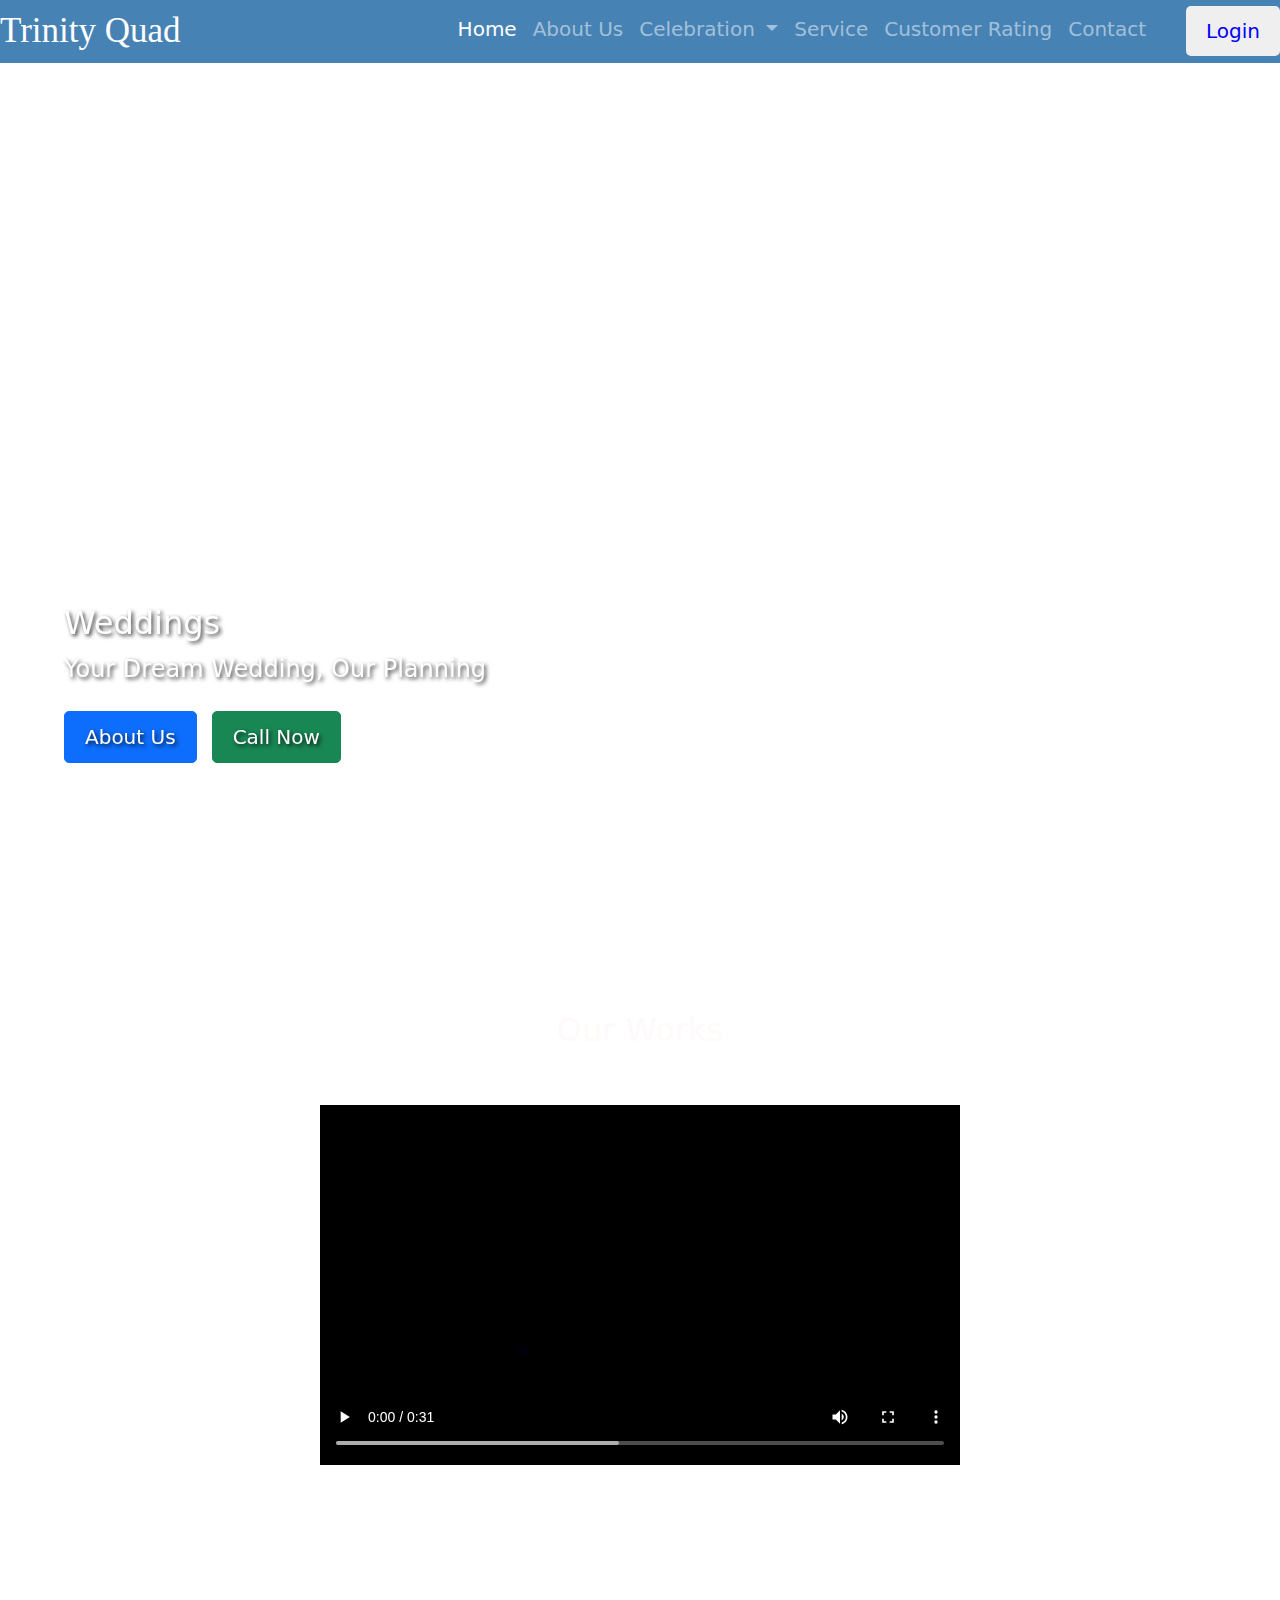
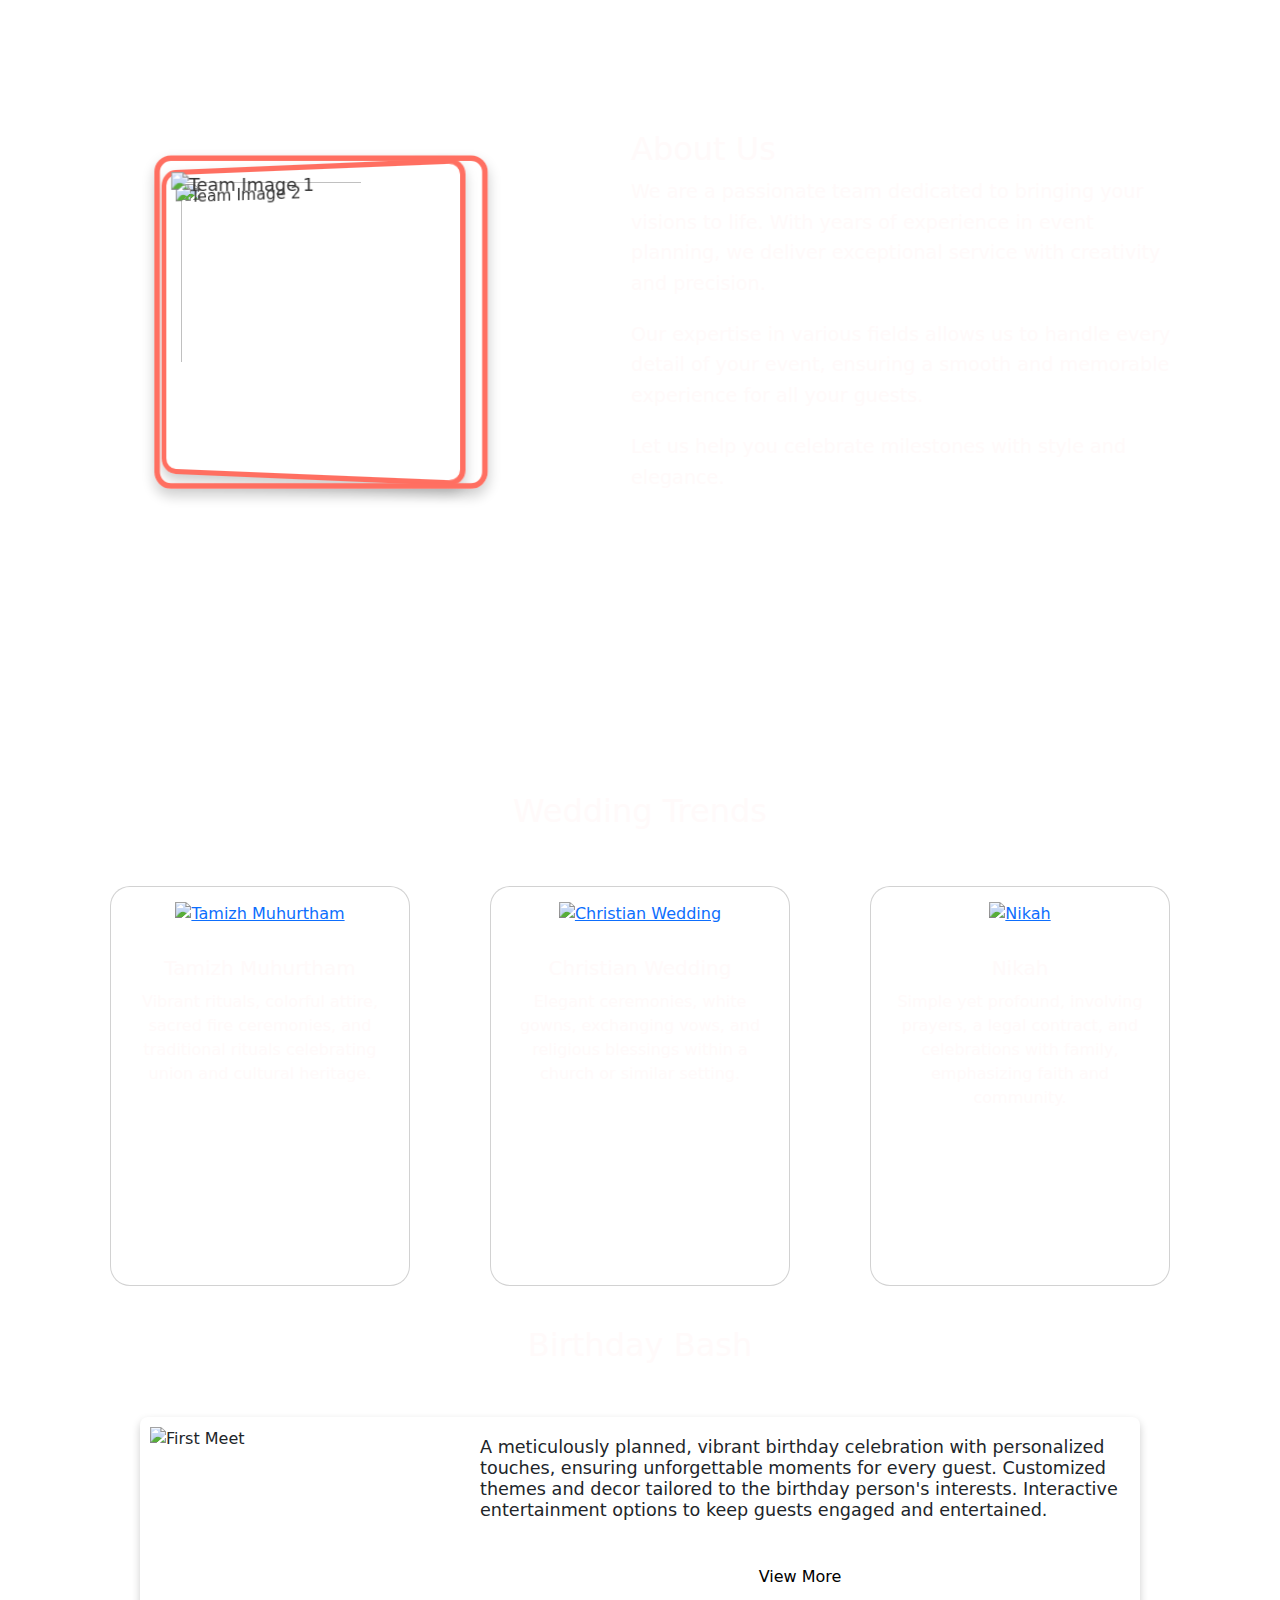
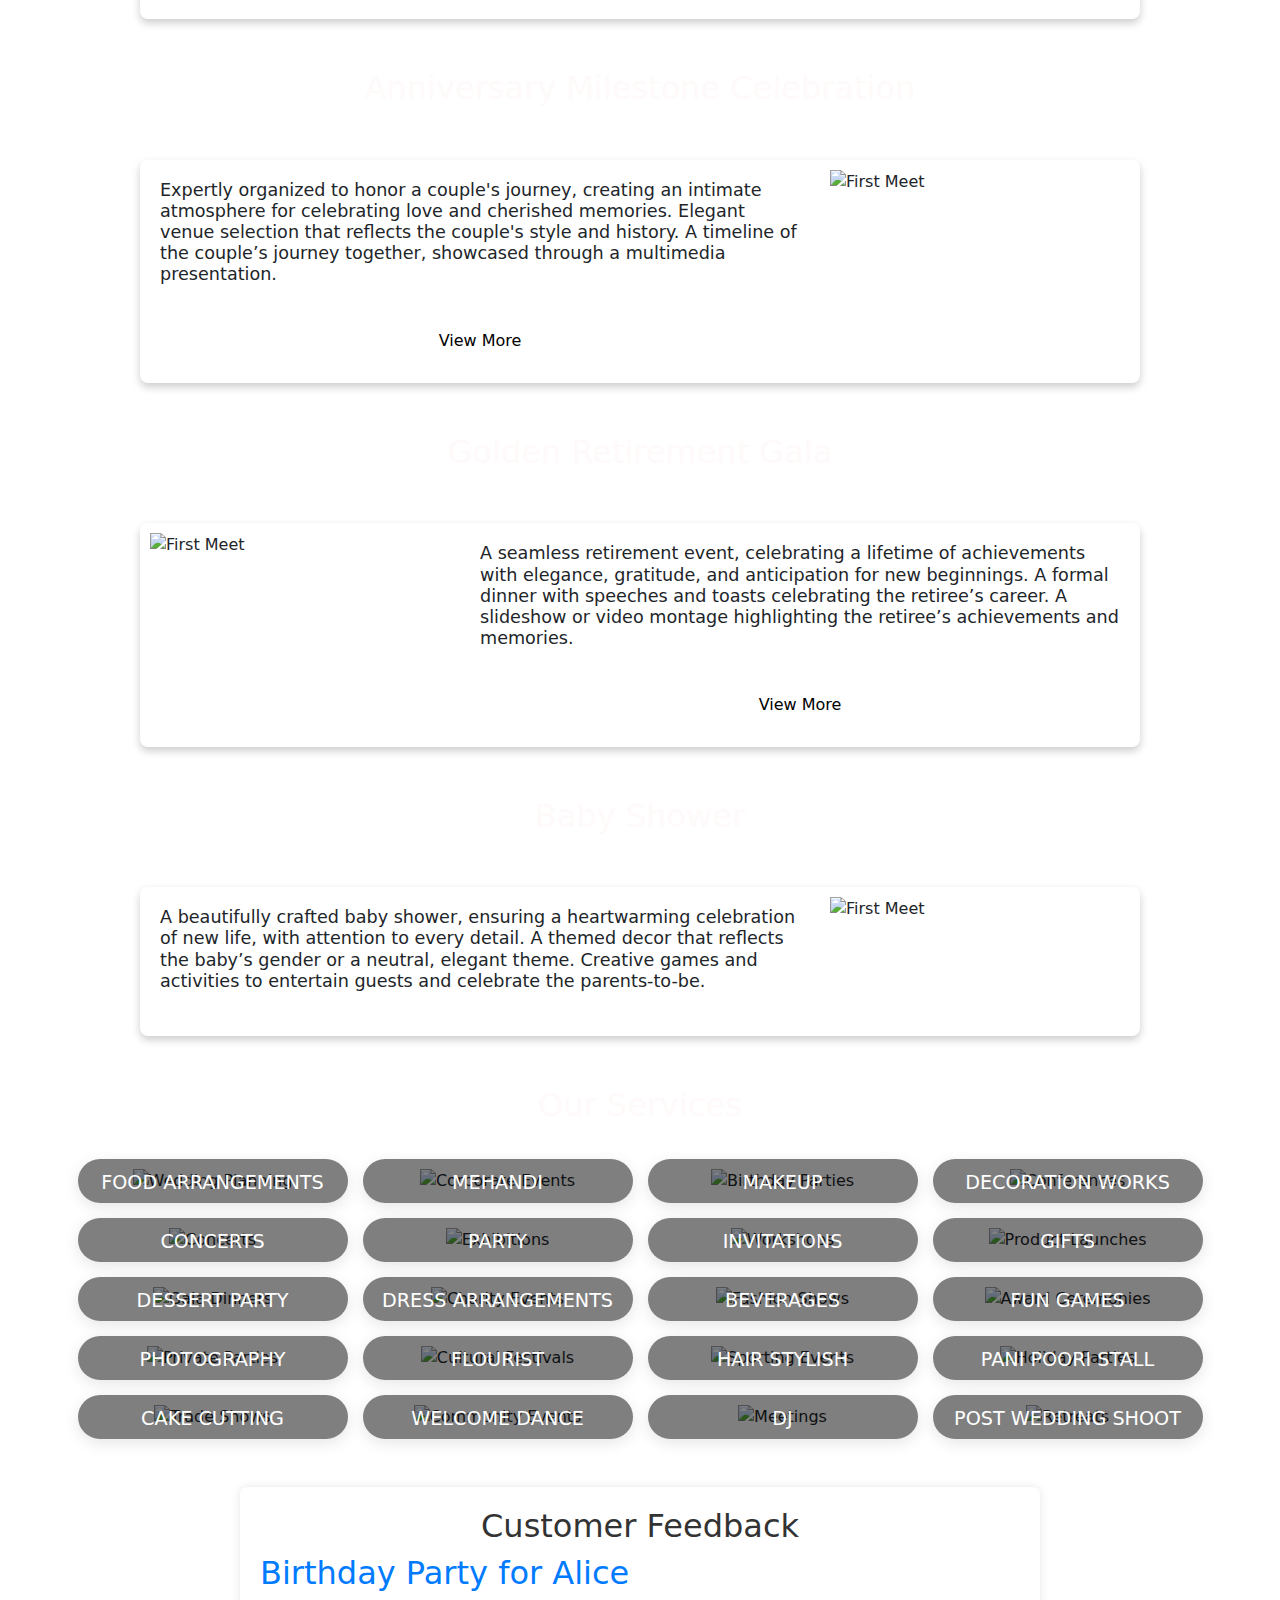
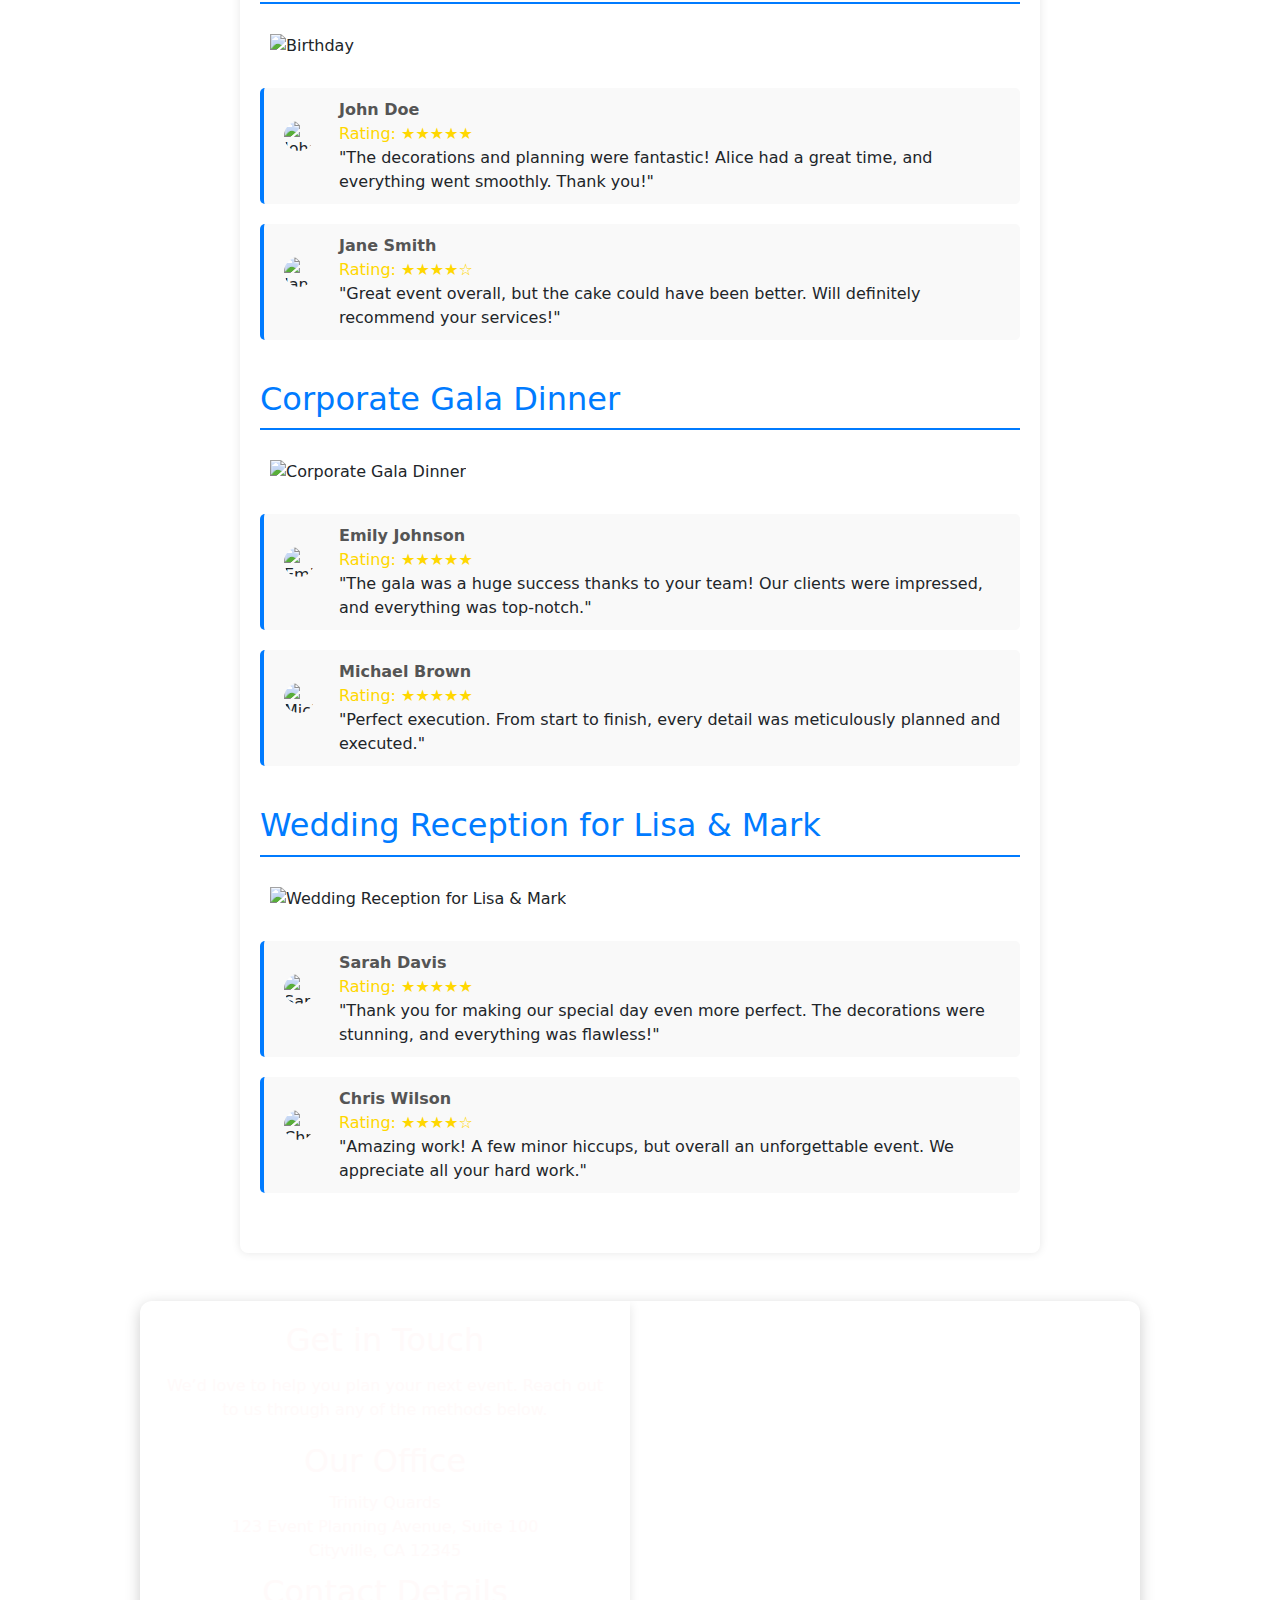
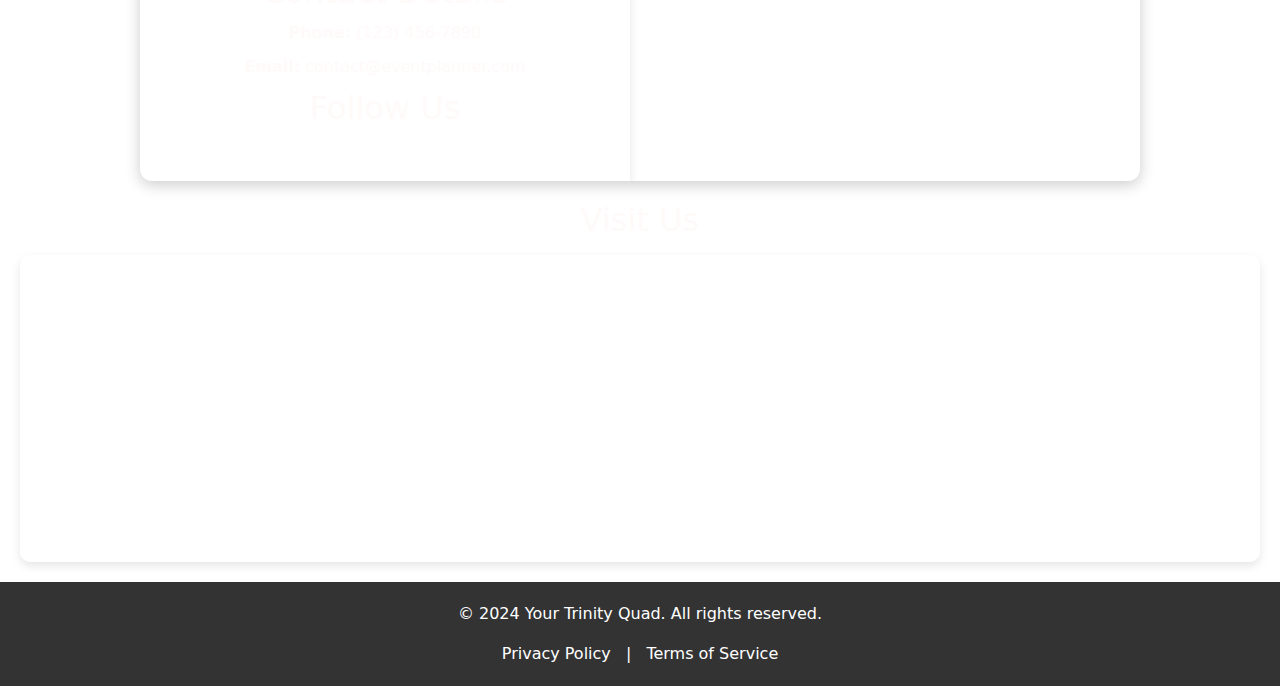
==== index.html @ 2426a99e "Rename Home.html to index.html" ====
<!DOCTYPE html>
<html>
    <head>
        <meta charset="UTF-8">
        <meta name="viewport" content="width=device-width, initial-scale=1.0">
        <link rel="stylesheet" href="https://stackpath.bootstrapcdn.com/bootstrap/4.5.2/css/bootstrap.min.css">
        <title>Trinity Quad</title>
        <link rel="stylesheet" href="https://cdnjs.cloudflare.com/ajax/libs/font-awesome/6.6.0/css/all.min.css" integrity="sha512-Kc323vGBEqzTmouAECnVceyQqyqdsSiqLQISBL29aUW4U/M7pSPA/gEUZQqv1cwx4OnYxTxve5UMg5GT6L4JJg==" crossorigin="anonymous" referrerpolicy="no-referrer" />
        <link href="https://cdn.jsdelivr.net/npm/bootstrap@5.3.0/dist/css/bootstrap.min.css" rel="stylesheet">
        <link rel="stylesheet" href="styles.css">
        <link href="https://cdn.jsdelivr.net/npm/bootstrap@5.3.0/dist/css/bootstrap.min.css" rel="stylesheet">
        <link href="https://cdn.jsdelivr.net/npm/bootstrap@5.3.0/dist/css/bootstrap.min.css" rel="stylesheet">

        <script src="https://kit.fontawesome.com/a076d05399.js" crossorigin="anonymous"></script>
    </head>
    <link href="Home.css" rel="stylesheet"/>
    
 <body style="background-image: url('https://t4.ftcdn.net/jpg/02/79/74/91/360_F_279749144_wQUWtNbxuaq90jm51vs1APn3PAsdFG01.jpg');">
      <div class="cse" style="color: #fffafa;">
    <center>
        <nav class="navbar navbar-expand-lg navbar-dark sticky-top">
            <div class="container-fluid">
                <a  class="navbar-brand" href="#">Trinity Quad&emsp;</a>
                <button class="navbar-toggler" type="button" data-bs-toggle="collapse" data-bs-target="#navbarNavDropdown" aria-controls="navbarNavDropdown" aria-expanded="false" aria-label="Toggle navigation">
                    <span class="navbar-toggler-icon"></span>
                </button>
                <div class="collapse navbar-collapse" id="navbarNavDropdown">
                    <ul class="navbar-nav ms-auto">
                        <li class="nav-item">
                            <a class="nav-link active" aria-current="page" href="#home"><i class="fas fa-home"></i> Home</a>
                        </li>
                        <li class="nav-item">
                            <a class="nav-link" href="#about"><i class="fas fa-info-circle"></i> About Us</a>
                        </li>
                        <li class="nav-item dropdown">
                            <a class="nav-link dropdown-toggle" href="#celebration" role="button" data-bs-toggle="dropdown" aria-expanded="false">
                                <i class="fas fa-calendar-alt"></i> Celebration
                            </a> <ul class="dropdown-menu">
                                <li><a class="dropdown-item" href="#wedding">Wedding</a></li>
                                <li><a class="dropdown-item" href="#birthday">Birthday</a></li>
                                <li><a class="dropdown-item" href="#anniversary">Anniversary</a></li>
                                <li><a class="dropdown-item" href="#retirement">Retirement</a></li>
                            </ul>
                        </li>
                        <li class="nav-item">
                            <a class="nav-link" href="#service"><i class="fas fa-cogs"></i> Service</a>
                        </li>
                        <li class="nav-item">
                            <a class="nav-link" href="#customer ratings"><i class="fas fa-star"></i> Customer Rating</a>
                        </li>
                        <li class="nav-item">
                            <a class="nav-link" href="#contact"><i class="fas fa-envelope"></i> Contact</a>
                        </li>
                        <span class="hamburger-btn material-symbols-rounded"></span>
            <ul class="links">
                <span class="close-btn material-symbols-rounded"></span>
            </ul>
            <button class="login-btn"><a href="./login.html">Login</button></a>
                    </ul>
                </div>
             </nav>
             
</div>
           
<div id="bgCarousel" class="carousel slide bg-carousel" data-bs-ride="carousel">
    <div id="home">
<div class="carousel-inner">
    <div class="carousel-item active" style="background-image: url('https://image.wedmegood.com/resized/1900X/uploads/city_bg_image/1/delhi_bg.jpeg');">
        <div class="carousel-caption d-none d-md-block">
            <h2>Weddings</h2>
            <p class="lead">Your Dream Wedding, Our Planning</p>
            <a href="#about" class="btn btn-primary">About Us</a>
            <a href="#contact" class="btn btn-success">Call Now</a>
        </div>
    </div>
    <div class="carousel-item" style="background-image: url('https://cdn.mos.cms.futurecdn.net/NHyvsZbRf55RZTVH5FcHB7.jpg');">
        <div class="carousel-caption d-none d-md-block">
            <h2>Birthdays</h2>
            <p class="lead">Making Every Birthday Special</p>
            <a href="#about" class="btn btn-primary">About Us</a>
            <a href="#contact" class="btn btn-success">Call Now</a>
        </div>
    </div>
    <div class="carousel-item" style="background-image: url('https://5.imimg.com/data5/SELLER/Default/2022/8/QF/JF/PJ/2713142/retirement-party-decoration-service.JPG');">
        <div class="carousel-caption d-none d-md-block">
            <h2>Retirements</h2>
            <p class="lead">Celebrating Your Achievements</p>
            <a href="#about" class="btn btn-primary">About Us</a>
            <a href="#contact" class="btn btn-success">Call Now</a>
        </div>
    </div>
</div>
</div><br><br>


    <center>
    <div class="video">
        <h2 style="color:#fffafa">Our Works</h2>
        <br><br>
        <video src="./video1.mp4" controls autoplay loop ></video>
    </div>
</center>
</div></div>
    <script src="https://cdn.jsdelivr.net/npm/bootstrap@5.3.0/dist/js/bootstrap.bundle.min.js"></script>
    <div id="about">
            <div class="about-container">
                <div class="about-images">
                    <div class="image-stack">
                        <img src="https://thumbs.dreamstime.com/b/event-planning-clock-word-notepad-white-computer-desk-98974324.jpg" alt="Team Image 1" class="stack-image">
                        <img src="https://wallpaperaccess.com/full/1316808.jpg" alt="Team Image 2" class="stack-image">
                        <img src="https://wallpaperaccess.com/full/1316808.jpg"height="200px"width="200px">
                    </div>
                </div>
                <div class="about-text">
                    <h2>About Us</h2>
                    <p>We are a passionate team dedicated to bringing your visions to life. With years of experience in event planning, we deliver exceptional service with creativity and precision.</p>
                    <p>Our expertise in various fields allows us to handle every detail of your event, ensuring a smooth and memorable experience for all your guests.</p>
                    <p>Let us help you celebrate milestones with style and elegance.</p>
                </div>
            </div>
        </div>
        <div id="wedding"><center>
            <h1 style="color: #fffafa;">Wedding Trends</h1><br><br>
            <div class="container">
                <div class="row">
                    <!-- Card 1 -->
                    <div class="col-lg-4 col-md-6">
                        <div class="card">
                            <a href="Hindu.html">
                                <img src="https://blog.venuelook.com/wp-content/uploads/2016/02/h17featured.jpg" class="card-img-top" alt="Tamizh Muhurtham" height="200px" width="100%">
                            </a>
                            <div class="card-body">
                                <h4 class="card-title">Tamizh Muhurtham</h4>
                                <p class="card-text">Vibrant rituals, colorful attire, sacred fire ceremonies, and traditional rituals celebrating union and cultural heritage.</p>
                            </div>
                        </div>
                    </div>
                    <!-- Card 2 -->
                    <div class="col-lg-4 col-md-6">
                        <div class="card">
                            <a href="Christian.html">
                                <img src="https://image9.photobiz.com/8584/13_20210129205154_9577965_xlarge.jpg" class="card-img-top" alt="Christian Wedding" height="200px" width="100%">
                            </a>
                            <div class="card-body">
                                <h4 class="card-title">Christian Wedding</h4>
                                <p class="card-text">Elegant ceremonies, white gowns, exchanging vows, and religious blessings within a church or similar setting.</p>
                            </div>
                        </div>
                    </div>
                    <!-- Card 3 -->
                    <div class="col-lg-4 col-md-6">
                        <div class="card">
                            <a href="Muslim.html">
                                <img src="https://i0.wp.com/mvslim.com/wp-content/uploads/2018/07/21-Indian-muslim-wedding-Indian-couple-Indian-bride-jewellery-Wedding-jewellery-Jhoomer-Indian-wedding-decor-Indian-wedding-inspiration-wedding-salad-Indian-wedding-Indian-wedding-photographer-N.jpg?resize=710%2C473" class="card-img-top" alt="Nikah" height="200px" width="100%">
                            </a>
                            <div class="card-body">
                                <h4 class="card-title">Nikah</h4>
                                <p class="card-text">Simple yet profound, involving prayers, a legal contract, and celebrations with family, emphasizing faith and community.</p>
                            </div>
                        </div>
                    </div>
                </div>
            </div>
        </div></center>
        <div id="birthday">
            <h1 style="color: #fffafa;">Birthday Bash</h1><br>
            <div class="timeline">
                <div class="event" style="background-image: url('http://www.pixelstalk.net/wp-content/uploads/2016/10/Blurry-abstract-backgrounds-hd.jpg');">
                    <div class="event-img">
                        <img src="http://www.whiteevents.ie/wp-content/uploads/2018/02/White-events-party-planner-designs.jpg" alt="First Meet">
                    </div>
                    <div class="event-content">
                        <h5>A meticulously planned, vibrant birthday celebration with personalized touches, ensuring unforgettable moments for every guest.
                            Customized themes and decor tailored to the birthday person's interests.
                            Interactive entertainment options to keep guests engaged and entertained.</h5><br>
                        <button type="submit"><a href="./Birthday.html">View More</a></button> 
                    </div>
                </div>
            </div> 
        </div>
        <div id="anniversary">
            <h1 style="color: #fffafa;">Anniversary Milestone Celebration</h1><br>
            <div class="timeline">
                <div class="event" style="background-image: url('http://www.pixelstalk.net/wp-content/uploads/2016/10/Blurry-abstract-backgrounds-hd.jpg');">
                    <div class="event-content">
                        <h5>Expertly organized to honor a couple's journey, creating an intimate atmosphere for celebrating love and cherished memories.
                            Elegant venue selection that reflects the couple's style and history.
                            A timeline of the couple’s journey together, showcased through a multimedia presentation.</h5><br>
                        <button type="submit"><a href="./Anniversary.html">View More</a></button> 
                    </div>
                    <div class="event-img">
                        <img src="https://www.thirtyhandmadedays.com/wp-content/uploads/2013/09/50th-anniversary-party-2.jpg" alt="First Meet">
                    </div>
                </div>
            </div>
        </div>
        <div id="retirement">
            <h1 style="color: #fffafa;">Golden Retirement Gala</h1><br>
            <div class="timeline">
                <div class="event" style="background-image: url('http://www.pixelstalk.net/wp-content/uploads/2016/10/Blurry-abstract-backgrounds-hd.jpg');">
                    <div class="event-img">
                        <img src="https://tse2.mm.bing.net/th?id=OIP.hpr0wH5Fxj93HfjRxP0u0AHaEK&pid=Api&P=0&h=180" alt="First Meet">
                    </div>
                    <div class="event-content">
                        <h5>A seamless retirement event, celebrating a lifetime of achievements with elegance, gratitude, and anticipation for new beginnings.
                            A formal dinner with speeches and toasts celebrating the retiree’s career.
                            A slideshow or video montage highlighting the retiree’s achievements and memories.</h5><br>
                        <button type="submit"><a href="./Retirement.html">View More</a></button> 
                    </div>
                </div>
            </div>
        </div>
        <div id="babyshower">
            <h1 style="color: #fffafa;">Baby Shower</h1><br>
            <div class="timeline">
                <div class="event" style="background-image: url('http://www.pixelstalk.net/wp-content/uploads/2016/10/Blurry-abstract-backgrounds-hd.jpg');">
                    <div class="event-content">
                        <h5>A beautifully crafted baby shower, ensuring a heartwarming celebration of new life, with attention to every detail.
                            A themed decor that reflects the baby’s gender or a neutral, elegant theme.
                            Creative games and activities to entertain guests and celebrate the parents-to-be.</h5><br>
                    </div>
                    <div class="event-img">
                        <img src="https://www.partyplanetindia.com/images/gallery/baby-showers/big-img/9.jpg" alt="First Meet">
                    </div>
                </div>
            </div>
        </div>
        
        
        
        
       
                            
                            <div id="service">
                                <div class="services-container">
                                    <h1 style="color: #fffafa;">Our Services</h1>
                                    <div class="service-grid">
                                        <div class="service-item">
                                            <div class="service-title">Food Arrangements</div>
                                            <img src="https://thebutterflypavilion.com/wp-content/uploads/2021/08/pizza-bar-1-768x512.jpg" alt="Wedding Planning">
                                        </div>
                                        <div class="service-item">
                                            <div class="service-title">Mehandi</div>
                                            <img src="https://assets.vogue.in/photos/5ce424d02e615019d80b0184/master/pass/history-of-bridal-mehandi.jpg" alt="Corporate Events">
                                        </div>
                                        <div class="service-item">
                                            <div class="service-title">MakeUp</div>
                                            <img src="https://apollo.olx.in/v1/files/x54jbljdl6tr3-IN/image;s=360x0" alt="Birthday Parties">
                                        </div>
                                        <div class="service-item">
                                            <div class="service-title"> Decoration Works</div>
                                            <img src="https://media.weddingz.in/images/20230417114156/weddingsbywardah-800x533.jpg" alt="Conferences">
                                        </div>
                                        <div class="service-item">
                                            <div class="service-title">Concerts</div>
                                            <img src="https://encrypted-tbn0.gstatic.com/images?q=tbn:ANd9GcQfcRE7KZM8XpsrDWWjc5zq_oWkLAR4KXyJfq57TzluLFCHQmu5HUcoT30HjbYO20Zn2G8&usqp=CAU" alt="Concerts">
                                        </div>
                                        <div class="service-item">
                                            <div class="service-title">Party</div>
                                            <img src="https://i.pinimg.com/564x/01/65/6e/01656e39ccda89b810d83e68f2ccc6db.jpg" alt="Exhibitions">
                                        </div>
                                        <div class="service-item">
                                            <div class="service-title">Invitations</div>
                                            <img src="https://destify.com/wp-content/uploads/2024/02/Makayla1-Invitation.jpg" alt="Workshops">
                                        </div>
                                        <div class="service-item">
                                            <div class="service-title">Gifts</div>
                                            <img src="https://m.media-amazon.com/images/I/51pKFtBSh3L.jpg" alt="Product Launches">
                                        </div>
                                        <div class="service-item">
                                            <div class="service-title">Dessert Party</div>                                                                                                                        
                                            <img src="https://www.littlefiggy.com/wp-content/uploads/2021/05/Dessert-Board-with-Strawberries-chocolate-and-cream-720x720.jpg" alt="Gala Dinners">
                                        </div>
                                        <div class="service-item">
                                            <div class="service-title">Dress Arrangements </div>
                                            <img src="https://www.wedding-spot.com/blog/sites/wsblog/files/styles/webp_desktop/public/indian%20wedding%20dress.jpg.webp?itok=hA7PdBpZ" alt="Charity Events">
                                        </div>
                                        <div class="service-item">
                                            <div class="service-title">Beverages</div>
                                            <img src="https://media.istockphoto.com/id/946029088/photo/bride-and-groom-with-glasses-of-champagne.jpg?s=612x612&w=0&k=20&c=p6v7CHWgjj9N6EkCj4O2fK46MTPnhS4XdsF13vgfaSw=" alt="Fashion Shows">
                                        </div>
                                        <div class="service-item">
                                            <div class="service-title">Fun Games</div>
                                            <img src="https://www.atlhea.in/wp-content/uploads/2020/10/SANDHYA_SOMESH-20.jpg" alt="Award Ceremonies">
                                        </div>
                                        <div class="service-item">
                                            <div class="service-title">Photography </div>
                                            <img src="https://media.karousell.com/media/photos/products/2019/04/28/fujifilm_xa3_mirrorless_digital_camera__silver_1556423752_3e8a5f42.jpg" alt="Private Parties">
                                        </div>
                                        <div class="service-item">
                                            <div class="service-title">Flourist</div>
                                            <img src="https://media.istockphoto.com/id/1138636713/photo/woman-making-wedding-decoration.jpg?s=612x612&w=0&k=20&c=JmcD9Ams3e8IBG5-AfIH5OQUaIE2I9iGMFxkykyQFbg=" alt="Cultural Festivals">
                                        </div>
                                        <div class="service-item">
                                            <div class="service-title">Hair Stylish</div>
                                            <img src="https://i.pinimg.com/736x/10/21/bb/1021bb0bdf908420916f1c74e01e7643.jpg" alt="Sporting Events">
                                        </div>
                                        <div class="service-item">
                                            <div class="service-title">Pani Poori Stall</div>
                                            <img src="https://www.shutterstock.com/image-photo/spicy-pani-puri-golgappe-potato-600nw-617673803.jpg" alt="Holiday Parties">
                                        </div>
                                        <div class="service-item">
                                            <div class="service-title">Cake Cutting</div>
                                            <img src="https://i.etsystatic.com/12273631/r/il/c349c1/5617968500/il_fullxfull.5617968500_btti.jpg" alt="Trade Shows">
                                        </div>
                                        <div class="service-item">
                                            <div class="service-title">Welcome Dance</div>
                                            <img src="https://image.wedmegood.com/resized-nw/600X/wp-content/uploads/2021/08/sangeety.jpg" alt="Community Events">
                                        </div>
                                        <div class="service-item">
                                            <div class="service-title">DJ</div>
                                            <img src="https://cdn0.weddingwire.in/vendor/5895/3_2/960/jpg/wedding-dj-ds-d-j-sound-service-by-naresh-saini-dj-setup-28_15_365895-161917785311956.jpeg" alt="Meetings">
                                        </div>
                                        <div class="service-item">
                                            <div class="service-title">Post Wedding Shoot</div>
                                            <img src="https://media.weddingz.in/images/acc56ad8283aba5eb9c56e96851ff1f4/pre-wedding-shoot-amish-photography-priyanka-dheeraj2.jpg" alt="Retreats">
                                        </div>
                                    </div>
                                </div></div><br><br>
                            </div>
                            <div id="customer ratings">
                            <div id="feedback"></div></div>
                        <br><br><center>

                        <div id="contact" class="contact-wrapper">
                            <div class="contact-info">
                                <h1>Get in Touch</h1>
                                <p>We’d love to help you plan your next event. Reach out to us through any of the methods below.</p>
                                
                                <div class="info-box">
                                    <h2>Our Office</h2>
                                    <p>Trinity Quards<br>123 Event Planning Avenue, Suite 100<br>Cityville, CA 12345</p>
                                </div>
                    
                                <div class="info-box">
                                    <h2>Contact Details</h2>
                                    <p><strong>Phone:</strong> (123) 456-7890</p>
                                    <p><strong>Email:</strong> contact@eventplanner.com</p>
                                </div>
                    
                                <div class="info-box">
                                    <h2>Follow Us</h2>
                                    <div class="social-icons">
                                        <a href="https://www.facebook.com" target="_blank" class="social-icon"><i class="fab fa-facebook-f"></i></a>
                                        <a href="https://www.instagram.com" target="_blank" class="social-icon"><i class="fab fa-instagram"></i></a>
                                        <a href="https://www.twitter.com" target="_blank" class="social-icon"><i class="fab fa-twitter"></i></a>
                                        <a href="https://www.linkedin.com" target="_blank" class="social-icon"><i class="fab fa-linkedin-in"></i></a>
                                    </div>
                                </div>
                            </div>
                    
                            <div class="contact-form">
                                <h2>Send Us a Message</h2>
                                <div class="contact-form">
                                    <h2>Send Us a Message</h2>
                                    <script src="https://sheetdb.io/s/f/nonhxl0m3vawo.js"></script>
                                </div>
                                 </center>  
                            <div class="map-container">
                                <h2>Visit Us</h2>
                                <div class="map">
                                    <!-- Replace the src with your actual map embed URL -->
                                    <iframe src="https://www.google.com/maps/embed?pb=!1m18!1m12!1m3!1d3151.8354345080865!2d144.9537363153189!3d-37.8162796797515!2m3!1f0!2f0!3f0!3m2!1i1024!2i768!4f13.1!3m3!1m2!1s0x6ad65d43f1f1f2e7%3A0x506f0b3c6e1a5bde!2s123%20Event%20Planning%20Avenue%2C%20Suite%20100%2C%20Cityville%2C%20CA%2012345!5e0!3m2!1sen!2sus!4v1620212345678!5m2!1sen!2sus" width="100%" height="300" style="border:0;" allowfullscreen="" loading="lazy"></iframe>
                                </div>
                            </div>
                        
                        
                           
                                <footer style="background-color: #333; color: #fff; padding: 20px; text-align: center;">
                                    <p>&copy; 2024 Your Trinity Quad. All rights reserved.</p>
                                    <a href="#" style="color: #fff; text-decoration: none; margin: 0 10px;">Privacy Policy</a> |
                                    <a href="#" style="color: #fff; text-decoration: none; margin: 0 10px;">Terms of Service</a>
                                  
                                    
                             
                        </footer>
                        </body>
                        <script src="js.js"></script>
                        <script src="https://cdn.jsdelivr.net/npm/bootstrap@5.3.0/dist/js/bootstrap.bundle.min.js"></script>
                        <script src="https://cdn.jsdelivr.net/npm/bootstrap@5.3.0/dist/js/bootstrap.bundle.min.js"></script>
<script>
    $('.carousel-inner').carousel-inner({
  interval: 3000 // Change '3000' to your preferred time in milliseconds
});
</script>
                             </html>
---- Home.css ----
.cse{

    position: sticky;
    top: 0;
    z-index: 1000;
    width: 100%;
    margin: 0;
    padding: 0;
}

.navbar .container-fluid {
    padding-left: 0;
    padding-right: 0;
}

.carousel-item {
    height: 100vh;
    background-size: cover;
    background-position: center;
}

.navbar {
  position: sticky;
  top: 0;
  z-index: 1000;
  width: 100%;
  margin: 0;
  padding: 0;
  background-image: url('https://t4.ftcdn.net/jpg/02/79/74/91/360_F_279749144_wQUWtNbxuaq90jm51vs1APn3PAsdFG01.jpg');
}

.navbar .container-fluid {
  padding-left: 0;
  padding-right: 0;
  background-image: url('https://t4.ftcdn.net/jpg/02/79/74/91/360_F_279749144_wQUWtNbxuaq90jm51vs1APn3PAsdFG01.jpg');
}

.carousel-item {
  height: 100vh;
  background-size: cover;
  background-position: center;
}

.container-fluid{
    background-color: #4682b4;
    position: sticky;
    top: 0;
    z-index: 1000;
}

#navbarNavDropdown {
    color: black;
}
.navbar-brand{
    font-size: 35px;
    color: black;
    font-family: cursive;
}
 html {
height: 100%;
margin: 0;
font-family: Arial, sans-serif;
}
.carousel-inner{
  display: flex;
  overflow: hidden;
}
.carousel-item{
  transition: transform 1s ease-in-out;
}
.bg-carousel .carousel-item {
height: 100vh;
background-size: cover;
background-position: center;

}

.navbar {
background: transparent; 
font-size: 1.25rem;
}



.carousel-caption {
position: absolute;
bottom: 20%;
left: 5%;
text-align: left;
color: white;
text-shadow: 2px 2px 4px rgba(0, 0, 0, 0.8);
}

.carousel-caption h1 {
font-size: 4rem;
}

.carousel-caption p {
font-size: 1.5rem;
margin-bottom: 1.5rem;
}

.carousel-caption .btn {
font-size: 1.25rem;
padding: 10px 20px;
border-radius: 5px;
margin-right: 10px;
}

#wedding {
  padding: 20px;
  text-align: center;
}
.card {
  background-image: url('http://www.pixelstalk.net/wp-content/uploads/2016/10/Blurry-abstract-backgrounds-hd.jpg');
  margin-bottom: 20px;
  border-radius: 10px;
  box-shadow: 0 4px 8px #fffafa(0, 0, 0, 0.1);
  border-radius: 20px;
  height: 400px;
  width: 300px;
}
.card-img-top {
  border-top-left-radius: 10px;
  border-top-right-radius: 10px;
}
.card-title {
  color: #fffafa;
}
.card-text {
  color: #fffafa;
}

 
  .card:hover{
    box-shadow: 0 0 5px black ; 
    transition: 0.5em;
  }
  .card-img-top{
    padding:15px;
  }
  .card-body{
    color:white;
    padding:15px;
  }
  .card-title{
    font-size: 1.25rem;
    margin-bottom:10px;
  }
  .card-text{
    font-size: 1rem;
  }
  img{
    padding:10px;
  }
  .main button{
    height:25px;
    width:80px;
    text-align: center;
  }
  .main button:hover{
    box-shadow: 0 0 5px black ; 
    background-color: peachpuff;
    transition: 0.5em;
  }
 
  h1 {
    text-align: center;
    font-size: 2em;
}

.timeline {
    display: flex;
    flex-direction: column;
    align-items: center;
    margin: 20px;
}

.event {
    background-size: cover;
    background-position: center;
    display: flex;
    flex-wrap: wrap;
    border-radius: 8px;
    overflow: hidden;
    width: 100%;
    max-width: 1000px;
    margin-bottom: 30px;
    box-shadow: 0 4px 8px rgba(0, 0, 0, 0.2);
}

.event-img {
    flex: 1;
    min-width: 280px;
    max-width: 400px;
}

.event-img img {
    width: 100%;
    height: auto;
    border-radius: 8px 0 0 8px;
}

.event-content {
    flex: 2;
    padding: 20px;
    display: flex;
    flex-direction: column;
    justify-content: center;
    align-items: center;
  
}

.event-content h5 {
    font-size: 1.1em;
    margin: 0;
    text-align: left;
}

.event-content button {
    background-color: #fff;
    color: #fffafa;
    padding: 10px 20px;
    border: none;
    border-radius: 5px;
    cursor: pointer;
    margin-top: 10px;
}

.event-content button a {
    text-decoration: none;
    color: black;
}

.event-content button:hover {
    background-color: #ddd;
}

@media screen and (max-width: 768px) {
    .event {
        flex-direction: column;
    }

    .event-img img {
        border-radius: 8px 8px 0 0;
    }

    .event-content {
        border-radius: 0 0 8px 8px;
    }
}

@media screen and (max-width: 480px) {
    h1 {
        font-size: 1.5em;
    }

    .event-content h5 {
        font-size: 1em;
    }
}


button {
  color: white;
  padding: 10px 20px;
  border: none;
  border-radius: 5px;
  color:blue;
}
button a {
  color:blue;
  text-decoration: none;
}

.about-text{
color: #fffafa;
}

.event-img img {
width: 100%;
border-radius: 8px;
}

.event-content {
width: 55%;
padding: 20px;
font-weight: 500;
}
h1{

color: #fffafa;
}
#name{
height:20px;
width:400px;
}
#number{
height:20px;
width:400px;
}
#email{
height:20px;
width:400px;
}
#celebrations{
height:20px;
width:400px;
}
#location{
height:20px;
width:400px;
}
input{
font-size: larger;
}
textarea{
font-size: larger;
}
.about-container {
display: flex;
align-items: center;
justify-content: space-around;
padding: 60px;

color: #333;
min-height: 100vh;
}

.about-images {
position: relative;
width: 40%;
height: 500px;
display: flex;
align-items: center;
justify-content: center;
}

.image-stack {
position: relative;
width: 300px;
height: 300px;
perspective: 1000px;
}

.stack-image {
position: absolute;
top: 0;
left: 0;
width: 100%;
height: 100%;
border-radius: 15px;
border: 5px solid #FF6F61;
box-shadow: 0 6px 12px rgba(0, 0, 0, 0.2);
transition: transform 0.6s ease, z-index 0.6s ease;
}

.stack-image:nth-child(1) {
z-index: 3;
transform: rotateY(0deg) translateZ(100px);
}

.stack-image:nth-child(2) {
z-index: 2;
transform: rotateY(-15deg) translateZ(50px);
}

.stack-image:nth-child(3) {
z-index: 1;
transform: rotateY(-30deg) translateZ(0px);
}

.image-stack:hover .stack-image:nth-child(1) {
transform: rotateY(30deg) translateZ(0px);
z-index: 1;
}

.image-stack:hover .stack-image:nth-child(2) {
transform: rotateY(15deg) translateZ(50px);
z-index: 2;
}

.image-stack:hover .stack-image:nth-child(3) {
transform: rotateY(0deg) translateZ(100px);
z-index: 3;
}

.about-text {
width: 50%;
padding: 20px;
color: #fffafa;
}

.about-text h1 {
font-size: 3rem;
margin-bottom: 20px;
color: #FF6F61;
}
.about-text p {
font-size: 1.2rem;
line-height: 1.6;
margin-bottom: 20px;
color: #fffafa;
}



.services-container {
  max-width: 1200px;
  width: 100%;
  text-align: center;
  margin: 0 auto;
}

.services-container h1 {
  color: #333;
  margin-bottom: 35px;
}

.service-grid {
  display: flex;
  flex-wrap: wrap;
  gap: 15px;
  justify-content: center;
}

.service-item {
  flex: 1 1 calc(25% - 30px);
  max-width: calc(25% - 30px);
  position: relative;
  overflow: hidden;
  border-radius: 30px;
  box-shadow: 0 4px 15px rgba(0, 0, 0, 0.1);
  transition: transform 0.3s ease-in-out;
}

.service-item:hover {
  transform: scale(1.05);
}

.service-title {
  position: absolute;
  top: 0;
  width: 100%;
  background: rgba(0, 0, 0, 0.5);
  color: #fff;
  font-size: 1.2em;
  padding: 10px;
  box-sizing: border-box;
  text-transform: uppercase;
  transition: background-color 0.3s ease-in-out;
}

.service-item:hover .service-title {
  background: rgba(0, 0, 0, 0.7);
}

.service-item img {
  width: 100%;
  height: 100%;
  object-fit: cover;
  transition: transform 0.3s ease-in-out;
}

.service-item:hover img {
  transform: scale(1.1);
}

/* Responsive Styles */
@media (max-width: 1024px) {
  .service-item {
      flex: 1 1 calc(33.33% - 30px);
      max-width: calc(33.33% - 30px);
  }
}

@media (max-width: 768px) {
  .service-item {
      flex: 1 1 calc(50% - 30px);
      max-width: calc(50% - 30px);
  }
}

@media (max-width: 480px) {
  .service-item {
      flex: 1 1 100%;
      max-width: 100%;
  }

  .services-container {
      padding: 0 20px;
  }

  .service-title {
      font-size: 1em;
      padding: 8px;
  }

  .service-item {
      border-radius: 20px;
  }
}
button{
border-color: white;

}
button:hover{
color:blue;
transition: 0.5em; 
background-color: white;  
}
.carousal-inner{
transition: transform 0.5s ease-in-out;
}
.containers {
  max-width: 800px;
  margin: 0 auto;
  background-color: #fff;
  padding: 20px;
  border-radius: 8px;
  box-shadow: 0 0 10px rgba(0, 0, 0, 0.1);
}

.events {
  margin-bottom: 40px;
}
.events h2 {
  color: #007BFF;
  border-bottom: 2px solid #007BFF;
  padding-bottom: 10px;
  margin-bottom: 20px;
}
.events img {
  width: 100%;
  height: auto;
  border-radius: 8px;
  margin-bottom: 20px;
}
.feedback {
  display: flex;
  align-items: center;
  margin-bottom: 20px;
  padding: 10px;
  border-left: 4px solid #007BFF;
  background-color: #f9f9f9;
  border-radius: 5px;
}
.feedback img {
  width: 50px;
  height: 50px;
  border-radius: 50%;
  margin-right: 15px;
}
.feedback p {
  margin: 0;
}
.feedback .customer {
  font-weight: bold;
  color: #555;
}
.feedback .rating {
  color: #FFD700;
}

.contact-wrapper {
  display: flex;
  flex-wrap: wrap;
  gap: 20px;
  max-width: 1000px;
  background: linear-gradient(135deg);
  border-radius: 12px;
  box-shadow: 0 4px 15px rgba(0, 0, 0, 0.2);
  overflow: hidden;
  transition: transform 0.3s ease-in-out;
}

.contact-wrapper:hover {
  transform: scale(1.02);
}

.contact-info, .contact-form {
  flex: 1;
  min-width: 300px;
  padding: 20px;
  transition: background-color 0.3s ease-in-out;
}
.map-container{
  flex: 1;
  padding: 20px;
  transition: background-color 0.3s ease-in-out;
}
.contact-info {
  background-image: url('https://t4.ftcdn.net/jpg/02/79/74/91/360_F_279749144_wQUWtNbxuaq90jm51vs1APn3PAsdFG01.jpg');
  box-shadow: 0 4px 10px rgba(0, 0, 0, 0.1);
}

.contact-info:hover {
  background-color: #ffe4e1;
}

.contact-info h1 {
  color: #fffafa;
  margin-bottom: 15px;
  transition: color 0.3s ease-in-out;
}

.contact-info h1:hover {
  color: #fffafa;
}

.contact-info p {
  color: #fffafa;
  margin-bottom: 20px;
  transition: color 0.3s ease-in-out;
}
.contact-form{
  background-image: url('http://www.pixelstalk.net/wp-content/uploads/2016/10/Blurry-abstract-backgrounds-hd.jpg');
}
.contact-info p:hover {
  color: #fffafa;
}

.info-box {
  transition: transform 0.3s ease-in-out;
}

.info-box:hover {
  transform: translateX(10px);
}

.info-box h2 {
  color: #fffafa;
  margin-bottom: 10px;
  transition: color 0.3s ease-in-out;
}

.info-box h2:hover {
  color: #fffafa;
}

.info-box p {
  color: #fffafa;
  margin-bottom: 10px;
  transition: color 0.3s ease-in-out;
}

.info-box p:hover {
  color: #fffafa;
}

.social-icons a {
  display: inline-block;
  margin-right: 10px;
  transition: transform 0.3s ease-in-out;
  color: #fffafa;
  font-size: 2em;
}

.social-icons a img {
  width: 32px;
  height: 32px;
}

.social-icons a:hover {
  transform: rotate(360deg) scale(1.2);
}

.contact-form h2 {
  color: #fff;
  margin-bottom: 15px;
  transition: color 0.3s ease-in-out;
}

.contact-form h2:hover {
  color: #ff7f7f;
  transform: scale(1.2);
}

.contact-form form label {
  display: block;
  color: #fff;
  margin-bottom: 5px;
  text-align: left;
}

.contact-form form input,
.contact-form form textarea {
  width: 100%;
  padding: 10px;
  margin-bottom: 15px;
  border-radius: 5px;
  border: none;
  box-shadow: 0 2px 4px rgba(0, 0, 0, 0.1);
  transition: background-color 0.3s ease-in-out, box-shadow 0.3s ease-in-out;
}

.contact-form form input:hover,
.contact-form form textarea:hover {
  background-color: #ffe4e1;
  box-shadow: 0 0 10px rgba(255, 182, 193, 0.8);
}

.contact-form form input:focus,
.contact-form form textarea:focus {
  outline: none;
  box-shadow: 0 0 12px rgba(255, 182, 193, 0.5);
  background-color: #fff;
}

.contact-form form input::placeholder,
.contact-form form textarea::placeholder {
  color: #ddd;
  transition: color 0.3s ease-in-out;
}

.contact-form form input:hover::placeholder,
.contact-form form textarea:hover::placeholder {
  color: #999;
}

.contact-form form button {
  background-image: url('https://t4.ftcdn.net/jpg/02/79/74/91/360_F_279749144_wQUWtNbxuaq90jm51vs1APn3PAsdFG01.jpg');
  color: #fff;
  border: none;
  padding: 10px 20px;
  border-radius: 5px;
  cursor: pointer;
  transition: background-color 0.3s, transform 0.3s, box-shadow 0.3s;
}

.contact-form form button:hover {
  background-image: url('https://t4.ftcdn.net/jpg/02/79/74/91/360_F_279749144_wQUWtNbxuaq90jm51vs1APn3PAsdFG01.jpg');
  transform: scale(1.05);
  box-shadow: 0 4px 10px rgba(0, 0, 0, 0.2);
}

.map-container h2 {
  color: #fffafa;
  margin-bottom: 15px;
  text-align: center;
  transition: color 0.3s ease-in-out;
}



.map {
  box-shadow: 0 4px 10px rgba(0, 0, 0, 0.1);
  border-radius: 10px;
  overflow: hidden;
  transition: transform 0.3s ease-in-out;
}

.map:hover {
  transform: scale(1.05);
}

@media (max-width: 768px) {
  .timeline {
      flex-direction: column;
  }

  .event {
      max-width: 100%;
  }
}

@media (max-width: 480px) {
  h1 {
      font-size: 1.5rem;
  }

  h5 {
      font-size: 1rem;
  }

  button {
      width: 100%;
  }
}
@media screen and (max-width: 768px) {
  .about-container {
      flex-direction: column;
      text-align: center;
  }

  .image-stack {
      align-items: center;
  }

  .about-text {
      padding-top: 0;
  }
}

@media screen and (max-width: 480px) {
  .about-text {
      padding: 10px;
  }

  .image-stack img {
      max-width: 100%;
  }
}
@media (max-width: 768px) {
  .container {
      padding: 15px;
  }
  .feedback {
      flex-direction: column;
      align-items: flex-start;
  }
  .feedback img {
      width: 40px;
      height: 40px;
      margin-bottom: 10px;
  }
}

@media (max-width: 480px) {
  .container {
      padding: 10px;
  }
  h1 {
      font-size: 1.5em;
  }
  .event h2 {
      font-size: 1.2em;
  }
  .feedback img {
      width: 35px;
      height: 35px;
  }
  .feedback .customer,
  .feedback .rating {
      font-size: 0.9em;
  }
}
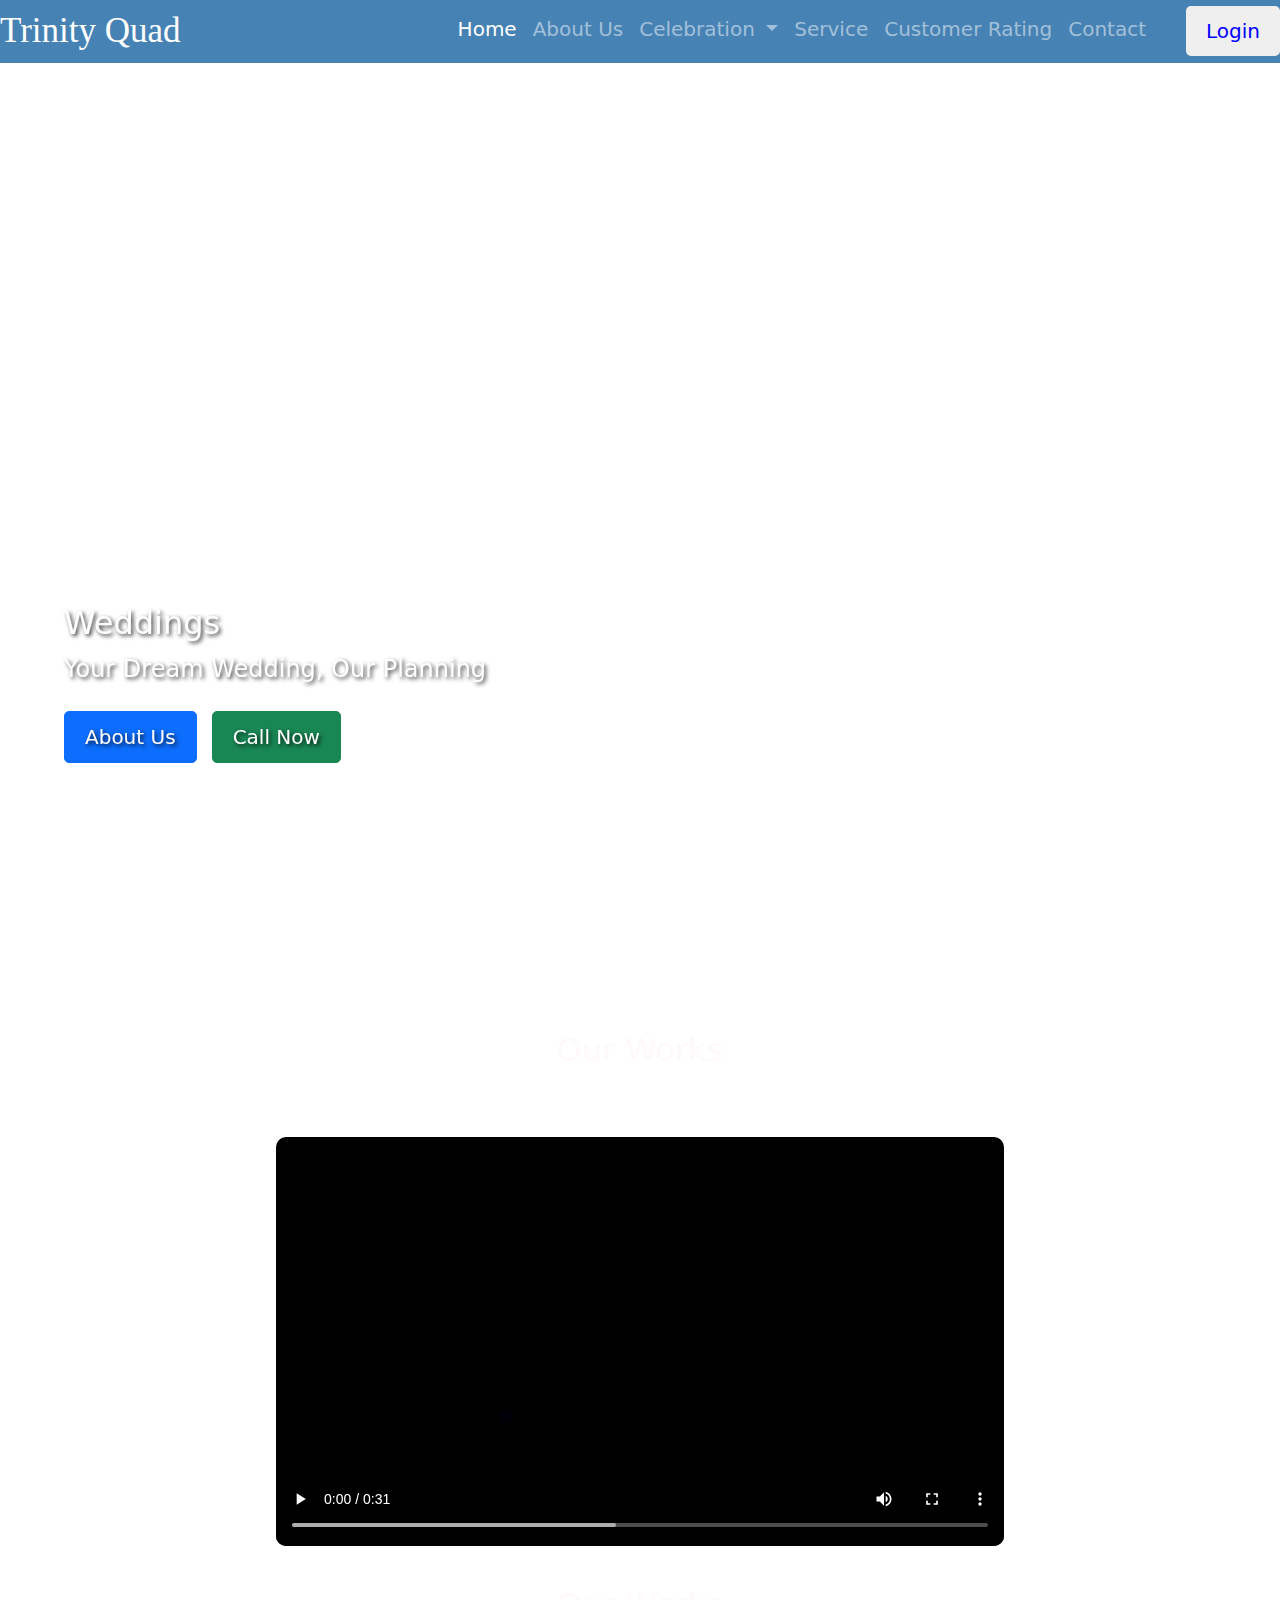
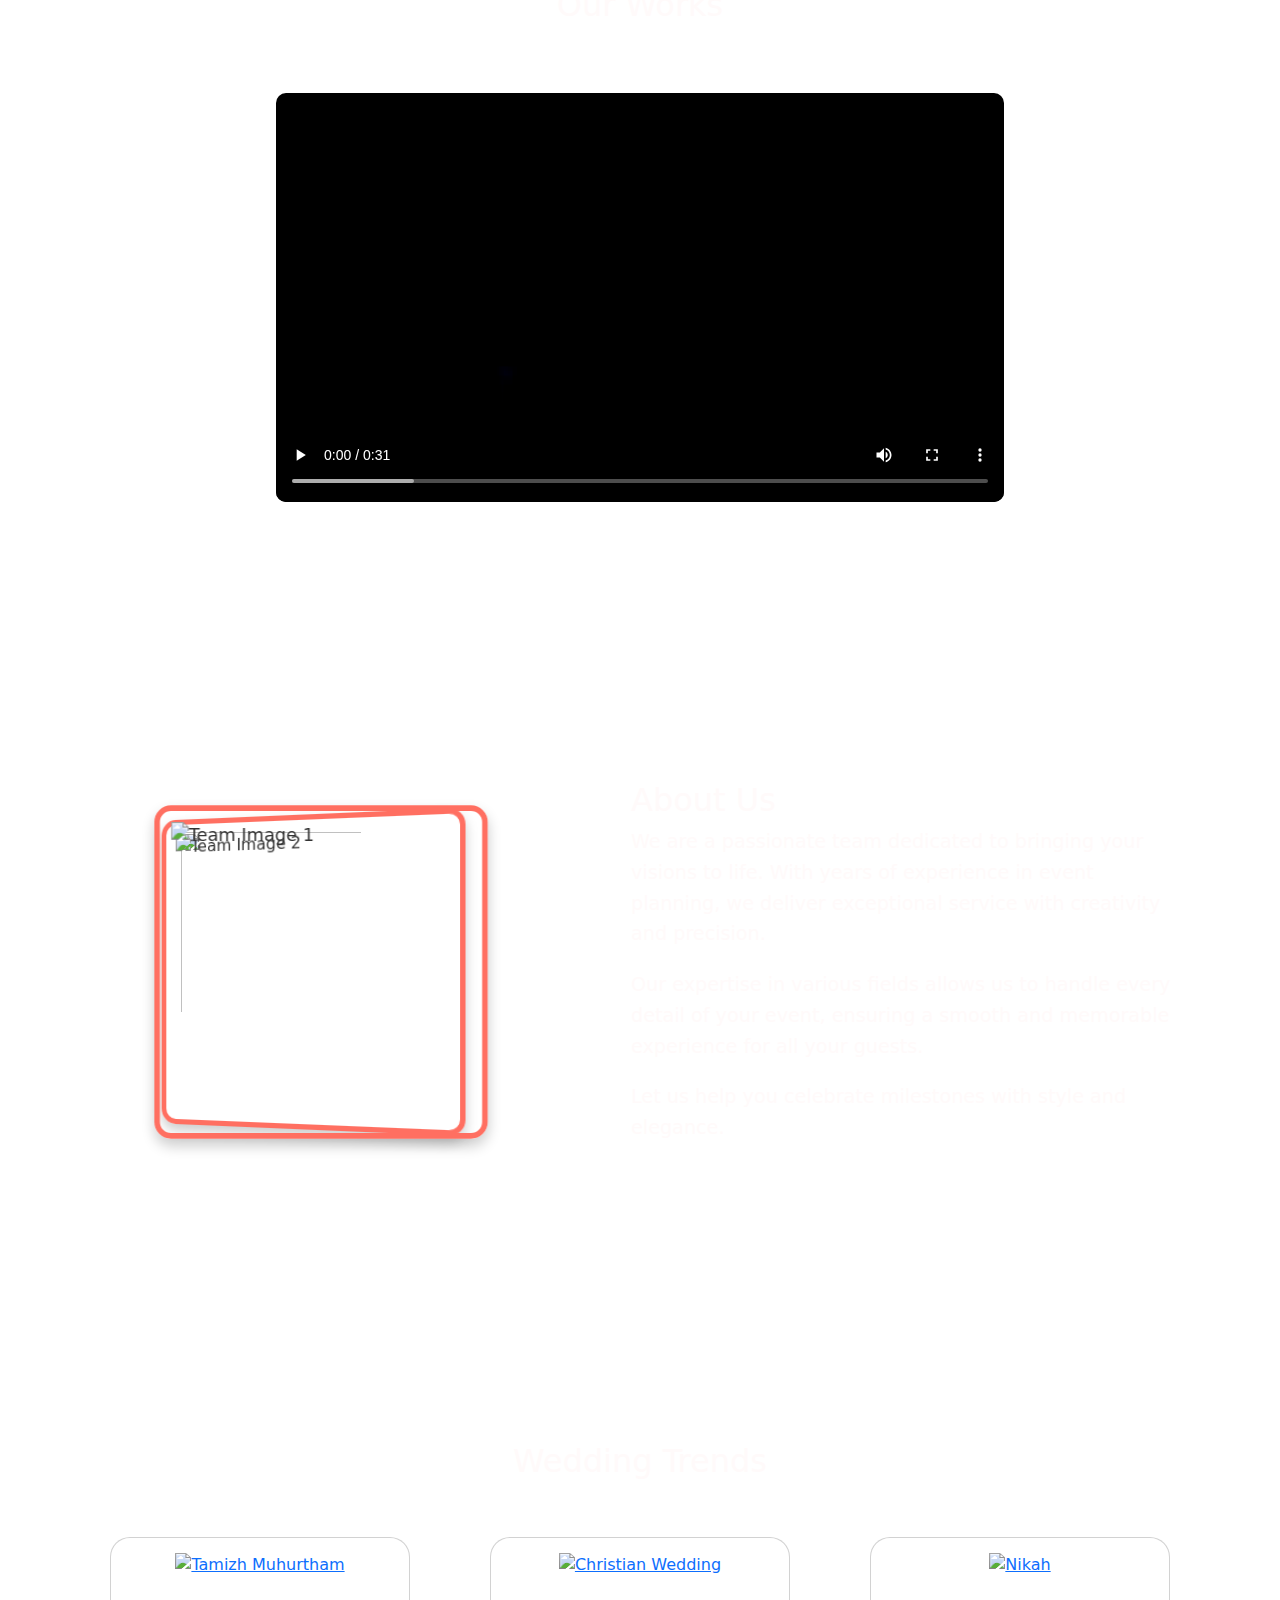
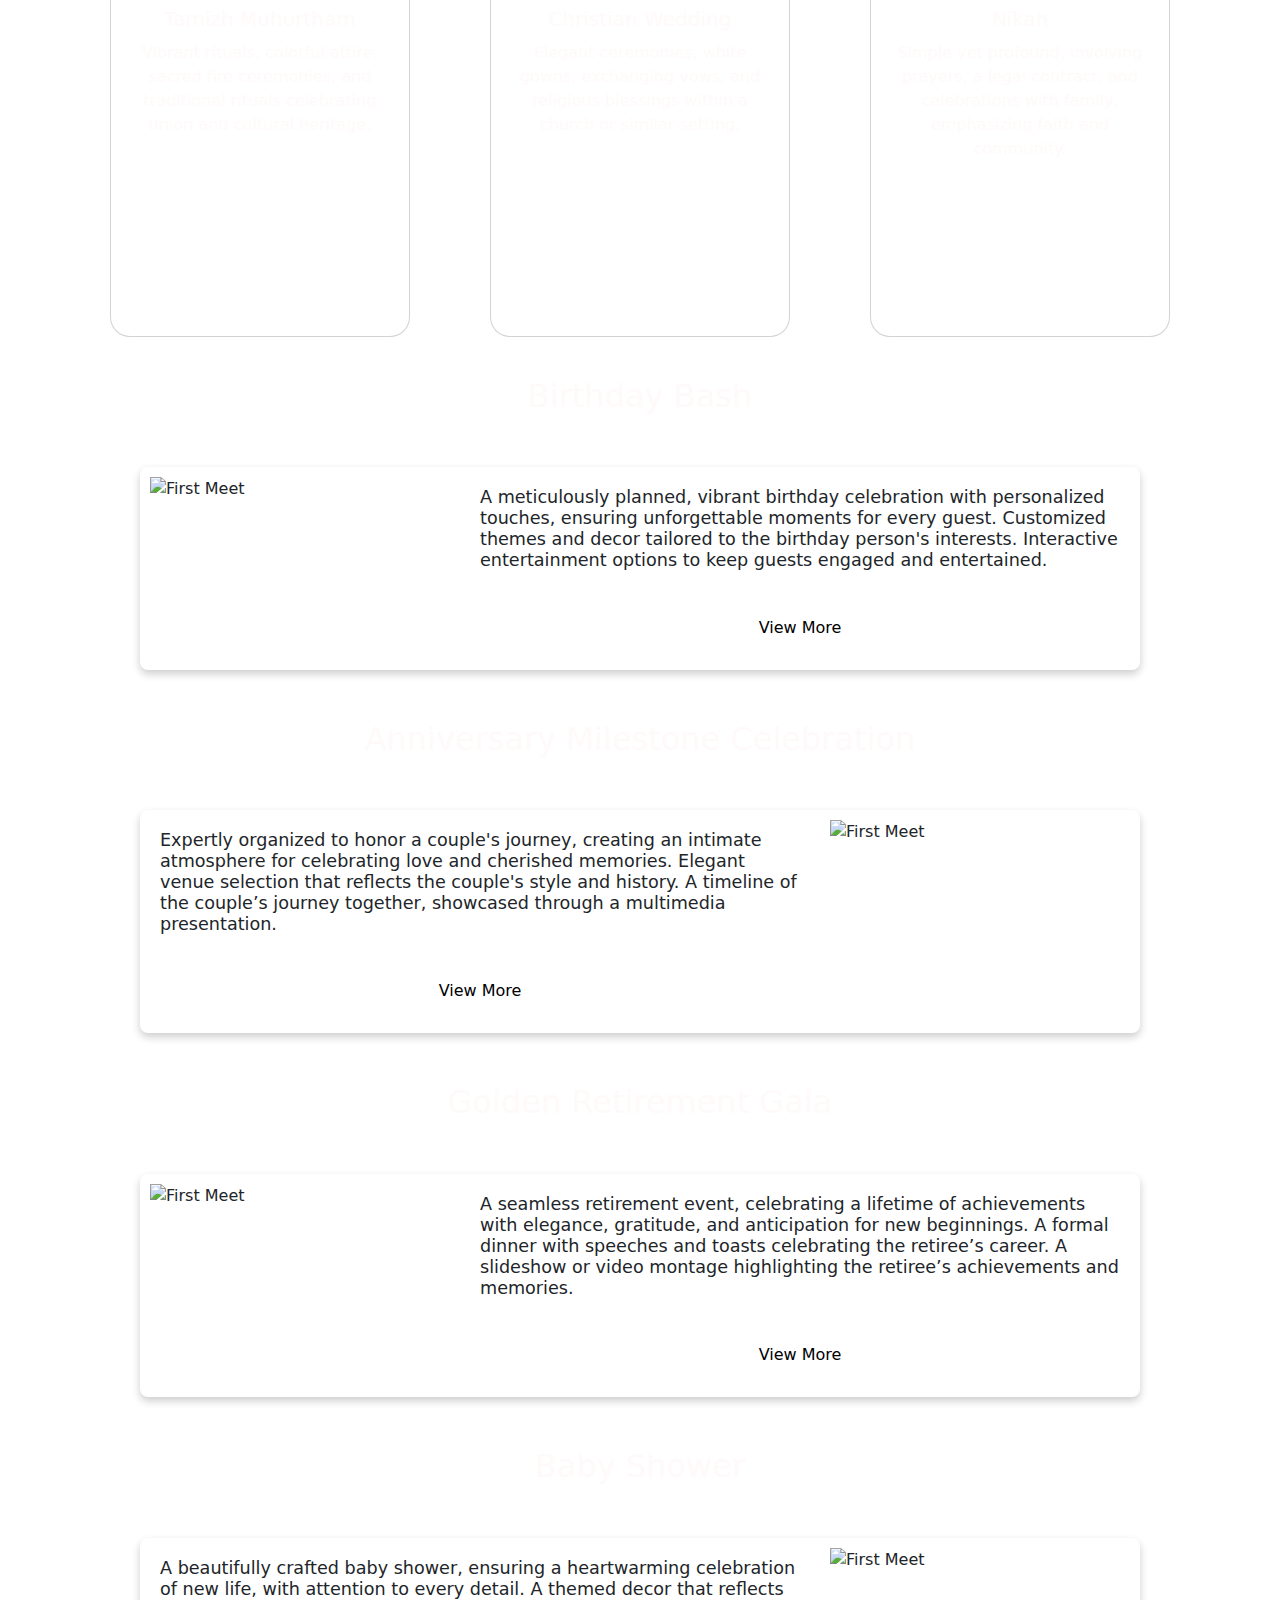
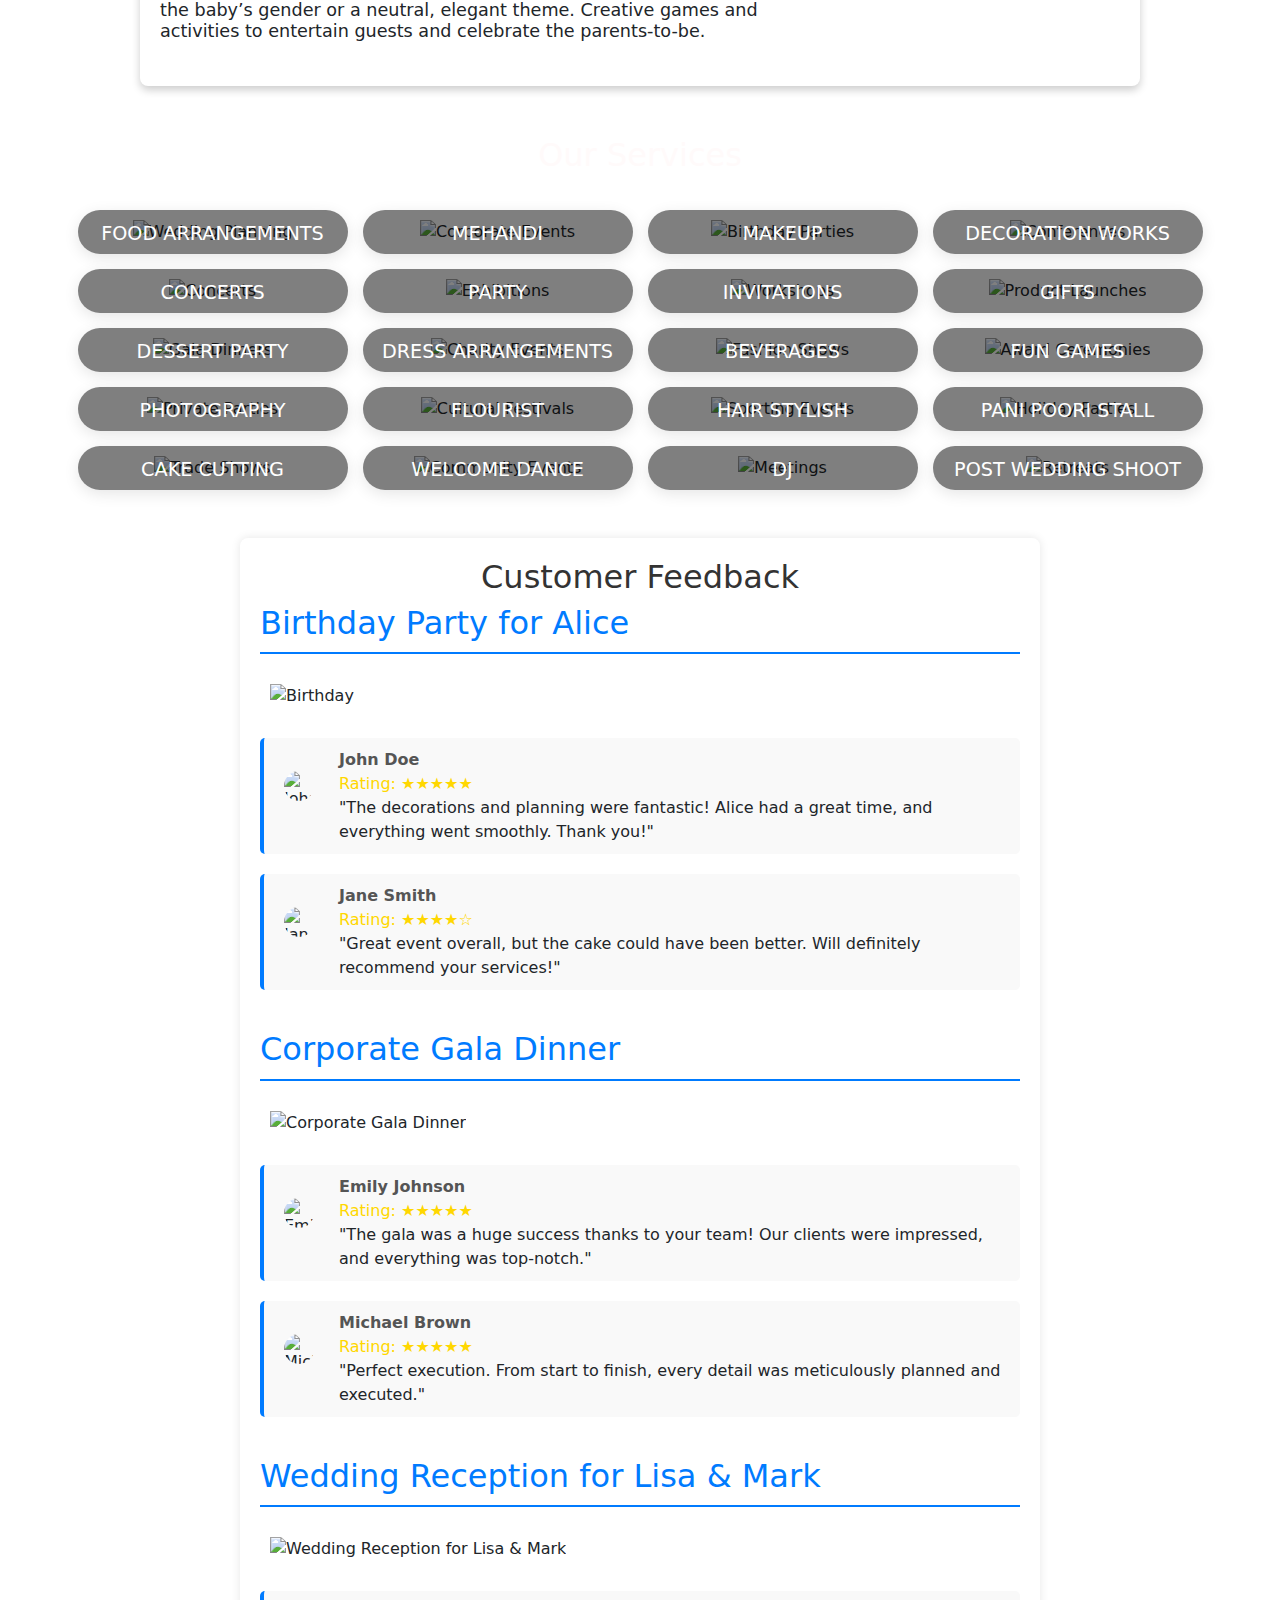
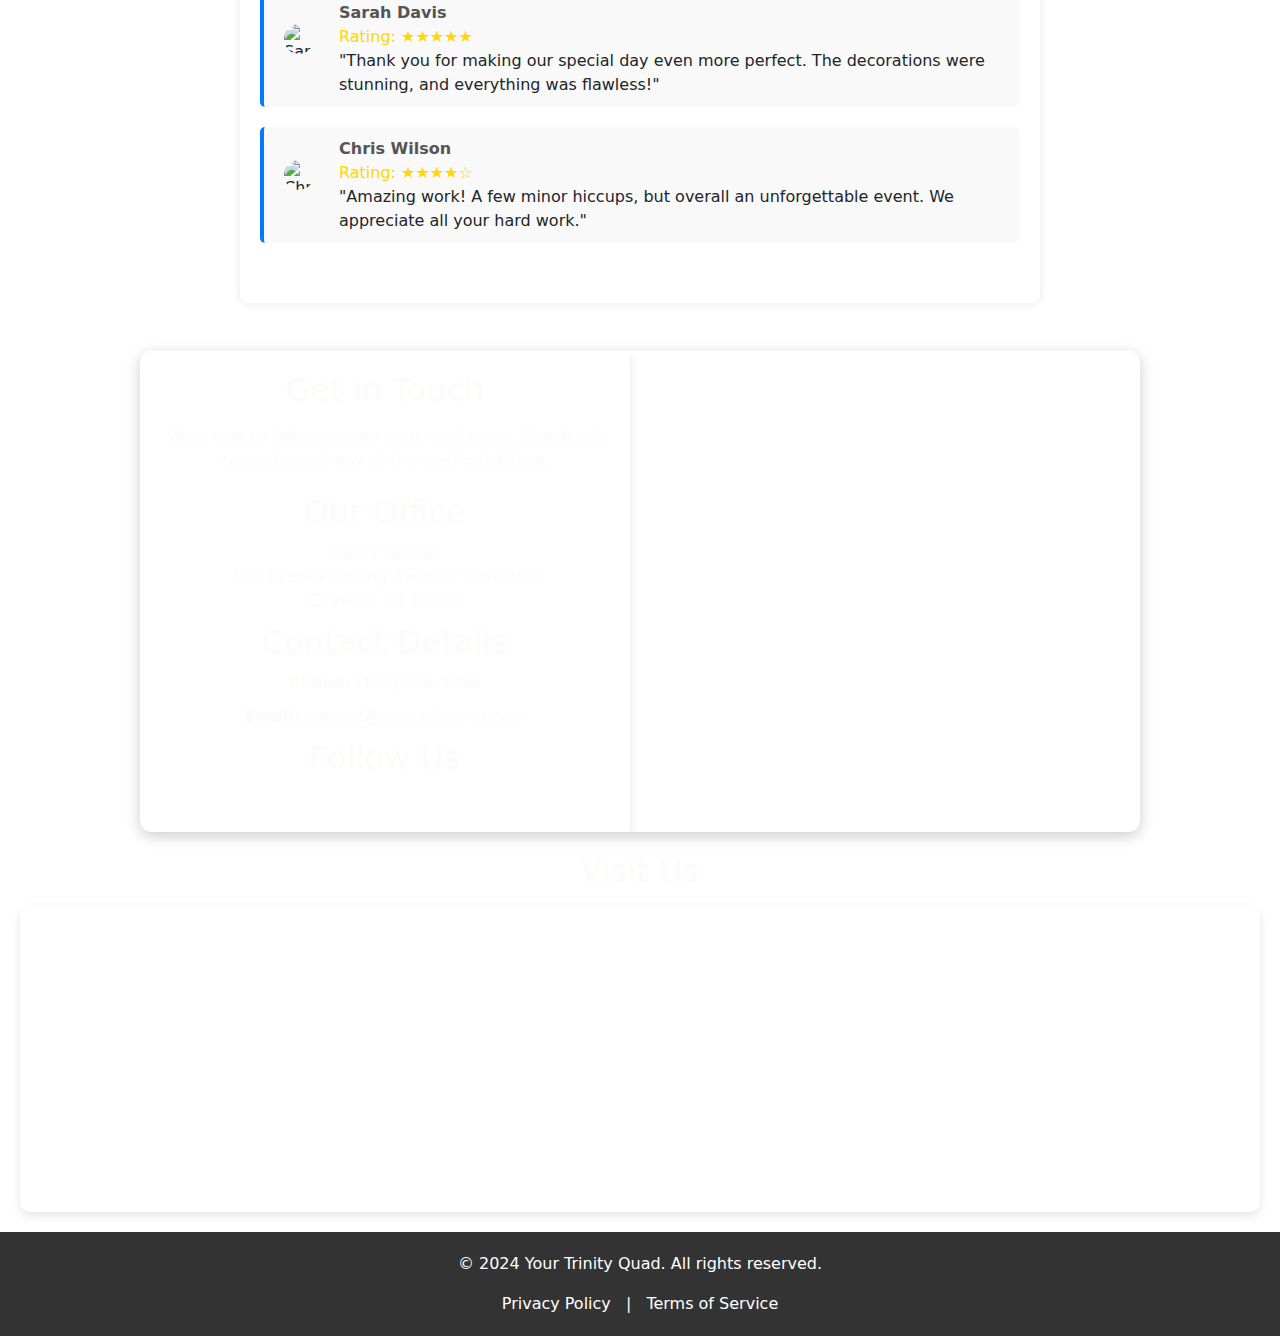
==== commit 6dfe11e5: "Update index.html" ====
--- a/index.html
+++ b/index.html
@@ -100,6 +100,50 @@
         <video src="./video1.mp4" controls autoplay loop ></video>
     </div>
 </center>
+    <div class="video">
+    <h2>Our Works</h2>
+    <br><br>
+    <video src="./video1.mp4" controls autoplay loop></video>
+</div>
+
+<style>
+    .video {
+        display: flex;
+        flex-direction: column;
+        align-items: center;
+        padding: 20px;
+        margin: 0 auto;
+        width: 100%;
+        max-width: 100%;
+        box-sizing: border-box;
+    }
+
+    .video h2 {
+        color: #fffafa;
+        text-align: center;
+        font-size: 2em;
+        margin-bottom: 20px;
+    }
+
+    .video video {
+        width: 100%;
+        height: auto;
+        max-width: 100%;
+        border-radius: 10px;
+    }
+
+    @media (min-width: 768px) {
+        .video {
+            max-width: 80%;
+        }
+    }
+
+    @media (min-width: 1024px) {
+        .video {
+            max-width: 60%;
+        }
+    }
+</style>
 </div></div>
     <script src="https://cdn.jsdelivr.net/npm/bootstrap@5.3.0/dist/js/bootstrap.bundle.min.js"></script>
     <div id="about">
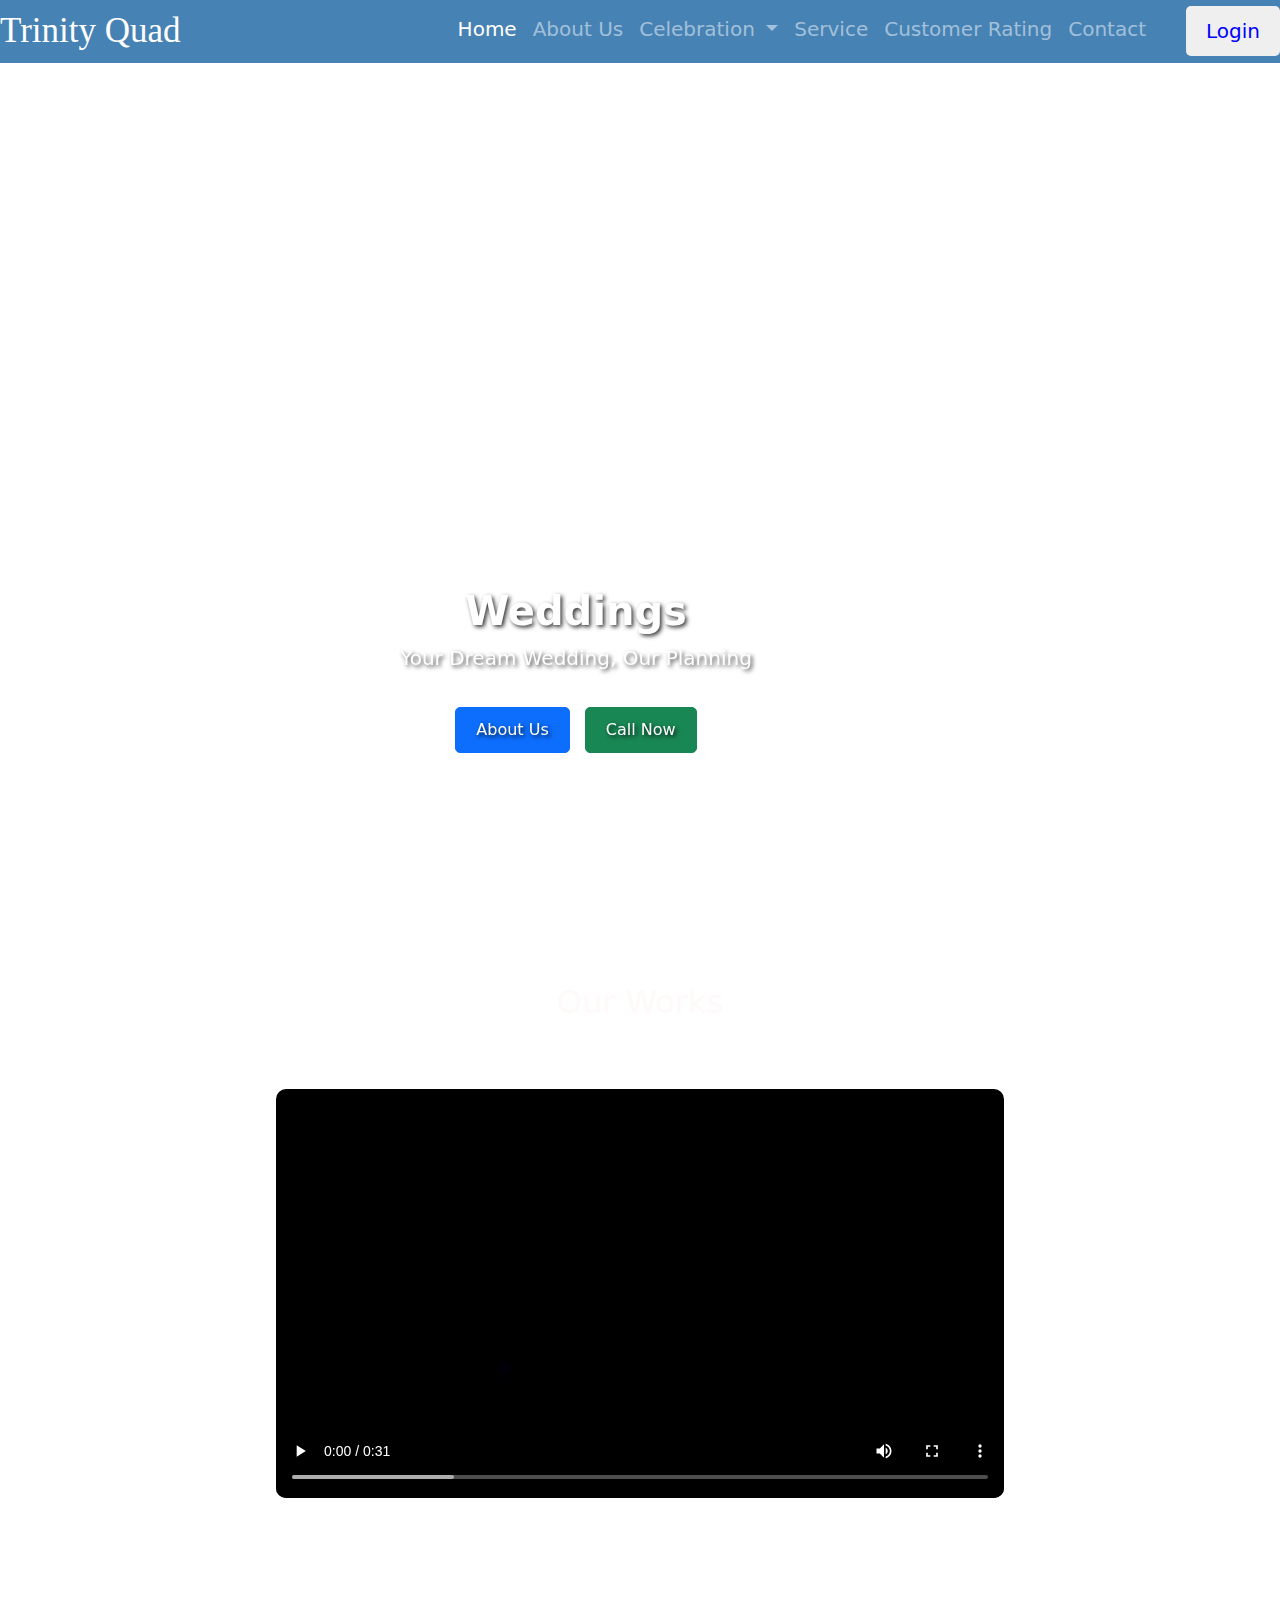
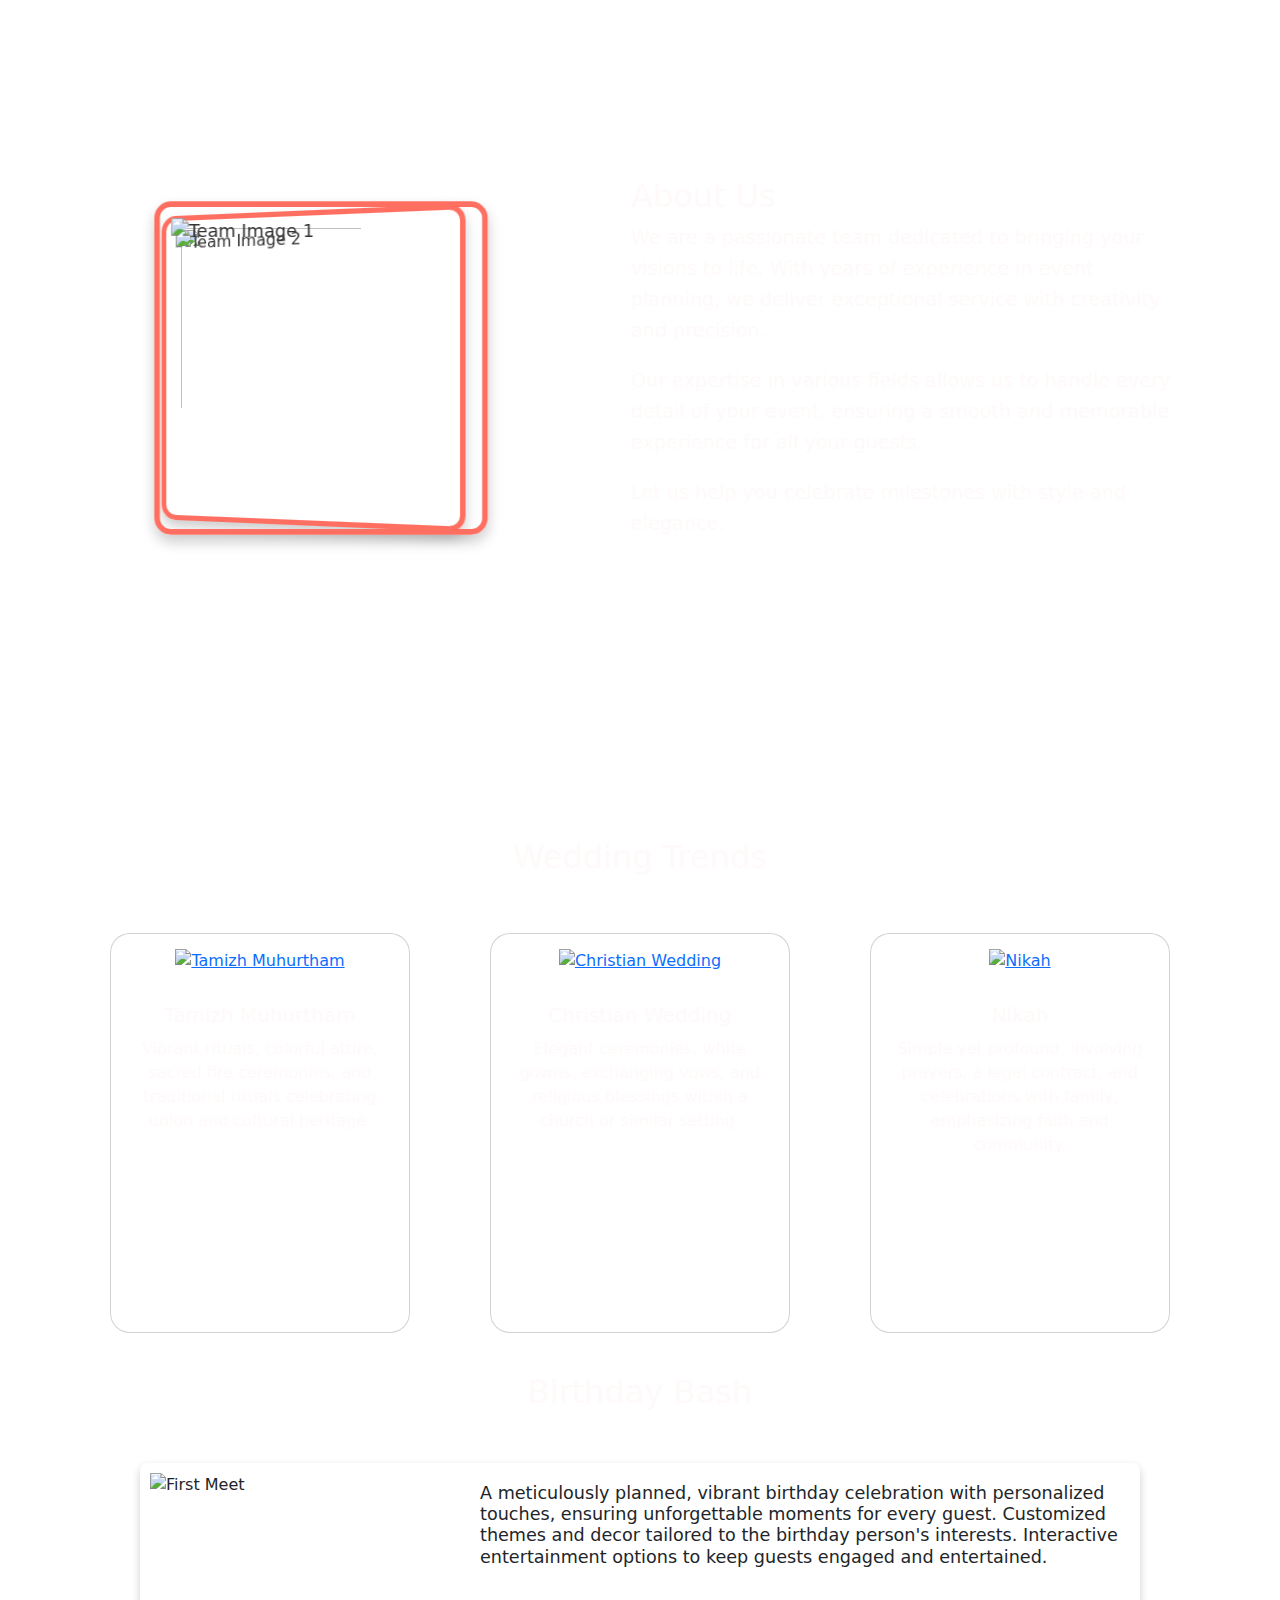
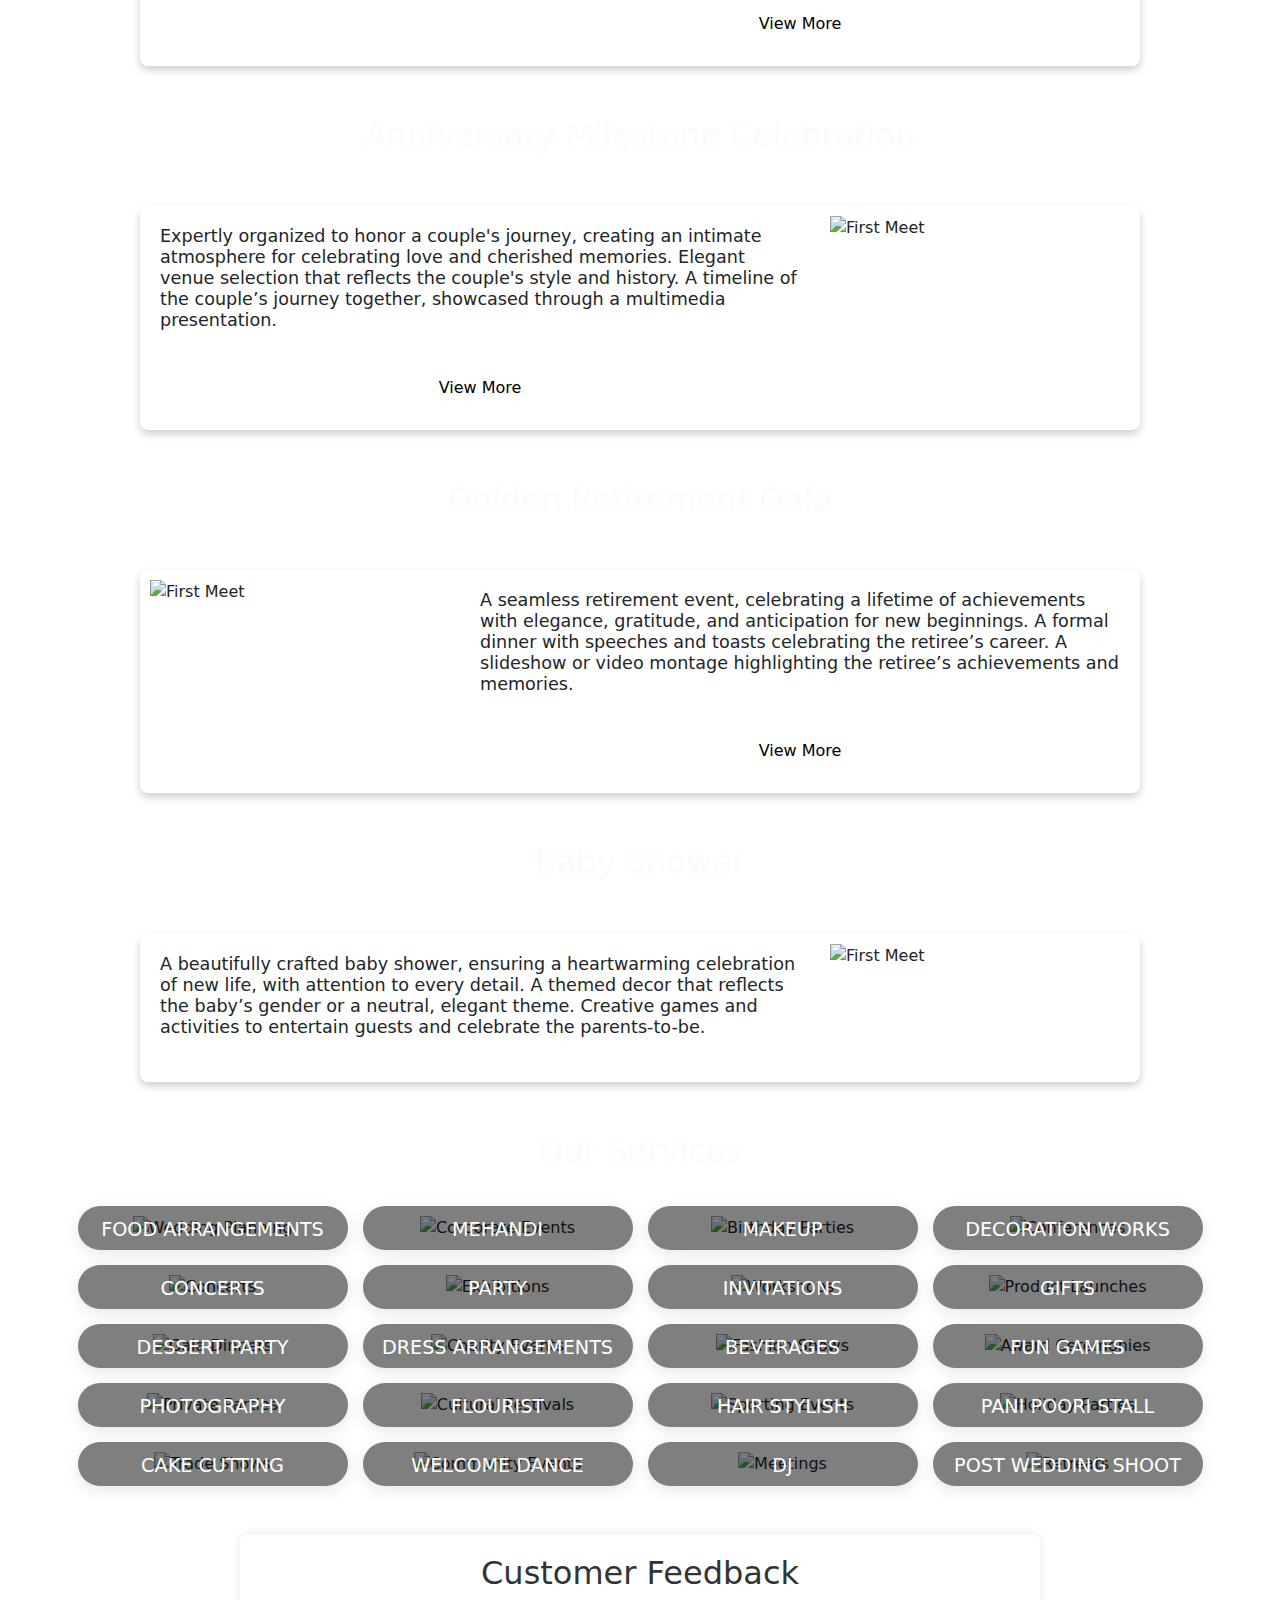
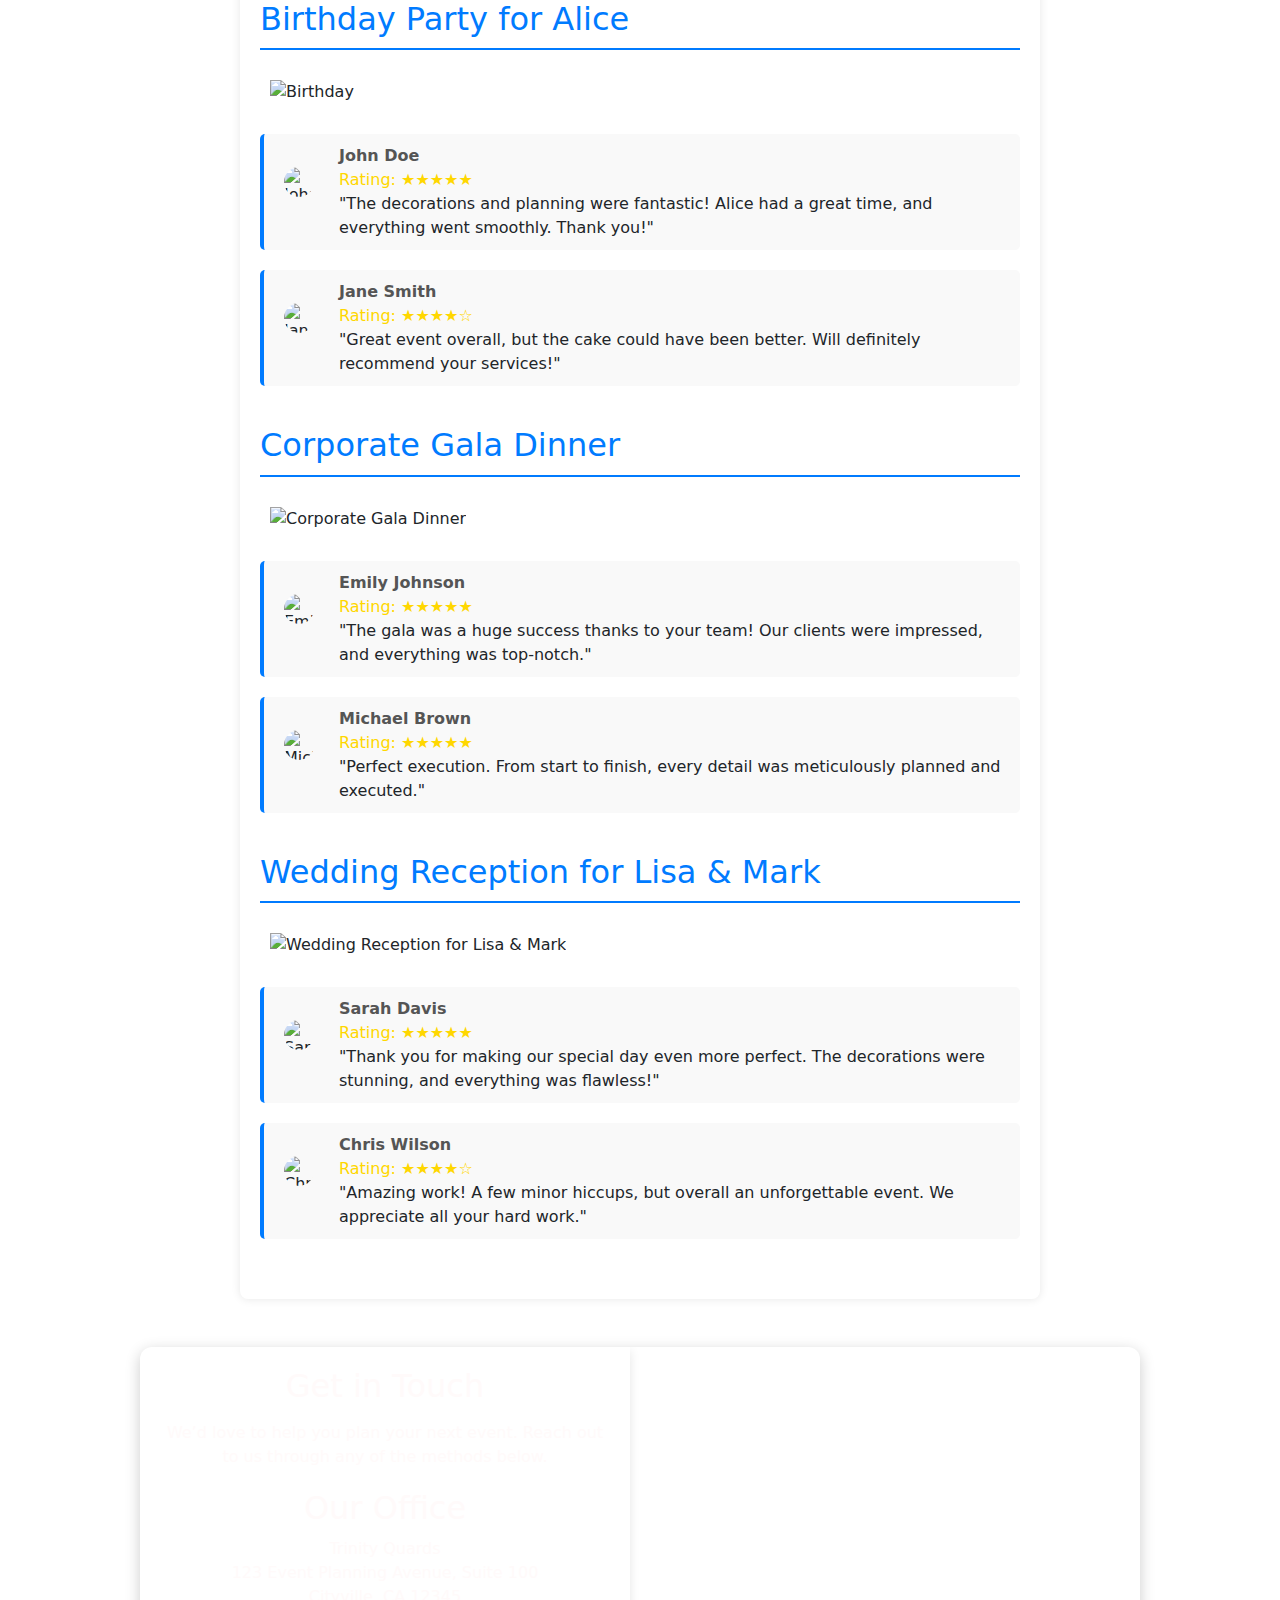
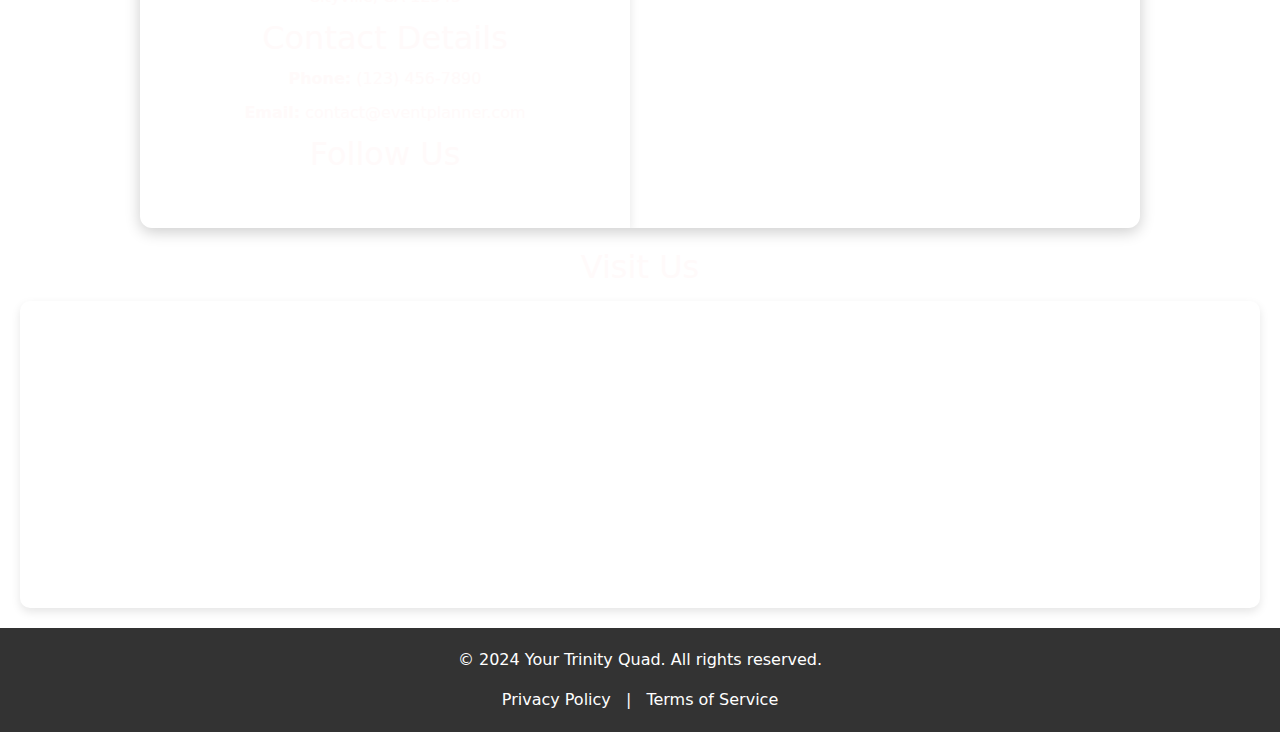
==== commit 89913098: "Update index.html" ====
--- a/index.html
+++ b/index.html
@@ -64,41 +64,106 @@
            
 <div id="bgCarousel" class="carousel slide bg-carousel" data-bs-ride="carousel">
     <div id="home">
-<div class="carousel-inner">
-    <div class="carousel-item active" style="background-image: url('https://image.wedmegood.com/resized/1900X/uploads/city_bg_image/1/delhi_bg.jpeg');">
-        <div class="carousel-caption d-none d-md-block">
-            <h2>Weddings</h2>
-            <p class="lead">Your Dream Wedding, Our Planning</p>
-            <a href="#about" class="btn btn-primary">About Us</a>
-            <a href="#contact" class="btn btn-success">Call Now</a>
-        </div>
-    </div>
-    <div class="carousel-item" style="background-image: url('https://cdn.mos.cms.futurecdn.net/NHyvsZbRf55RZTVH5FcHB7.jpg');">
-        <div class="carousel-caption d-none d-md-block">
-            <h2>Birthdays</h2>
-            <p class="lead">Making Every Birthday Special</p>
-            <a href="#about" class="btn btn-primary">About Us</a>
-            <a href="#contact" class="btn btn-success">Call Now</a>
-        </div>
-    </div>
-    <div class="carousel-item" style="background-image: url('https://5.imimg.com/data5/SELLER/Default/2022/8/QF/JF/PJ/2713142/retirement-party-decoration-service.JPG');">
-        <div class="carousel-caption d-none d-md-block">
-            <h2>Retirements</h2>
-            <p class="lead">Celebrating Your Achievements</p>
-            <a href="#about" class="btn btn-primary">About Us</a>
-            <a href="#contact" class="btn btn-success">Call Now</a>
+        <div class="carousel-inner">
+            <div class="carousel-item active" style="background-image: url('https://image.wedmegood.com/resized/1900X/uploads/city_bg_image/1/delhi_bg.jpeg');">
+                <div class="carousel-caption d-none d-md-block">
+                    <h2>Weddings</h2>
+                    <p class="lead">Your Dream Wedding, Our Planning</p>
+                    <a href="#about" class="btn btn-primary">About Us</a>
+                    <a href="#contact" class="btn btn-success">Call Now</a>
+                </div>
+            </div>
+            <div class="carousel-item" style="background-image: url('https://cdn.mos.cms.futurecdn.net/NHyvsZbRf55RZTVH5FcHB7.jpg');">
+                <div class="carousel-caption d-none d-md-block">
+                    <h2>Birthdays</h2>
+                    <p class="lead">Making Every Birthday Special</p>
+                    <a href="#about" class="btn btn-primary">About Us</a>
+                    <a href="#contact" class="btn btn-success">Call Now</a>
+                </div>
+            </div>
+            <div class="carousel-item" style="background-image: url('https://5.imimg.com/data5/SELLER/Default/2022/8/QF/JF/PJ/2713142/retirement-party-decoration-service.JPG');">
+                <div class="carousel-caption d-none d-md-block">
+                    <h2>Retirements</h2>
+                    <p class="lead">Celebrating Your Achievements</p>
+                    <a href="#about" class="btn btn-primary">About Us</a>
+                    <a href="#contact" class="btn btn-success">Call Now</a>
+                </div>
+            </div>
         </div>
     </div>
 </div>
-</div><br><br>
-
-
-    <center>
-    <div class="video">
-        <h2 style="color:#fffafa">Our Works</h2>
-        <br><br>
-        <video src="./video1.mp4" controls autoplay loop ></video>
-    </div>
+
+<style>
+    .carousel-item {
+        height: 100vh;
+        background-size: cover;
+        background-position: center;
+        background-repeat: no-repeat;
+    }
+
+    .carousel-caption {
+        bottom: 20%;
+        text-align: center;
+    }
+
+    .carousel-caption h2 {
+        font-size: 2.5em;
+        font-weight: bold;
+    }
+
+    .carousel-caption p {
+        font-size: 1.25em;
+    }
+
+    .carousel-caption .btn {
+        margin: 10px 5px;
+        font-size: 1em;
+        padding: 10px 20px;
+    }
+
+    @media (max-width: 768px) {
+        .carousel-caption h2 {
+            font-size: 1.75em;
+        }
+
+        .carousel-caption p {
+            font-size: 1em;
+        }
+
+        .carousel-caption .btn {
+            font-size: 0.9em;
+            padding: 8px 16px;
+        }
+
+        .carousel-caption {
+            bottom: 15%;
+        }
+    }
+
+    @media (max-width: 576px) {
+        .carousel-item {
+            height: 60vh;
+        }
+
+        .carousel-caption h2 {
+            font-size: 1.5em;
+        }
+
+        .carousel-caption p {
+            font-size: 0.9em;
+        }
+
+        .carousel-caption .btn {
+            font-size: 0.8em;
+            padding: 6px 12px;
+        }
+
+        .carousel-caption {
+            bottom: 10%;
+        }
+    }
+</style>
+
 </center>
     <div class="video">
     <h2>Our Works</h2>
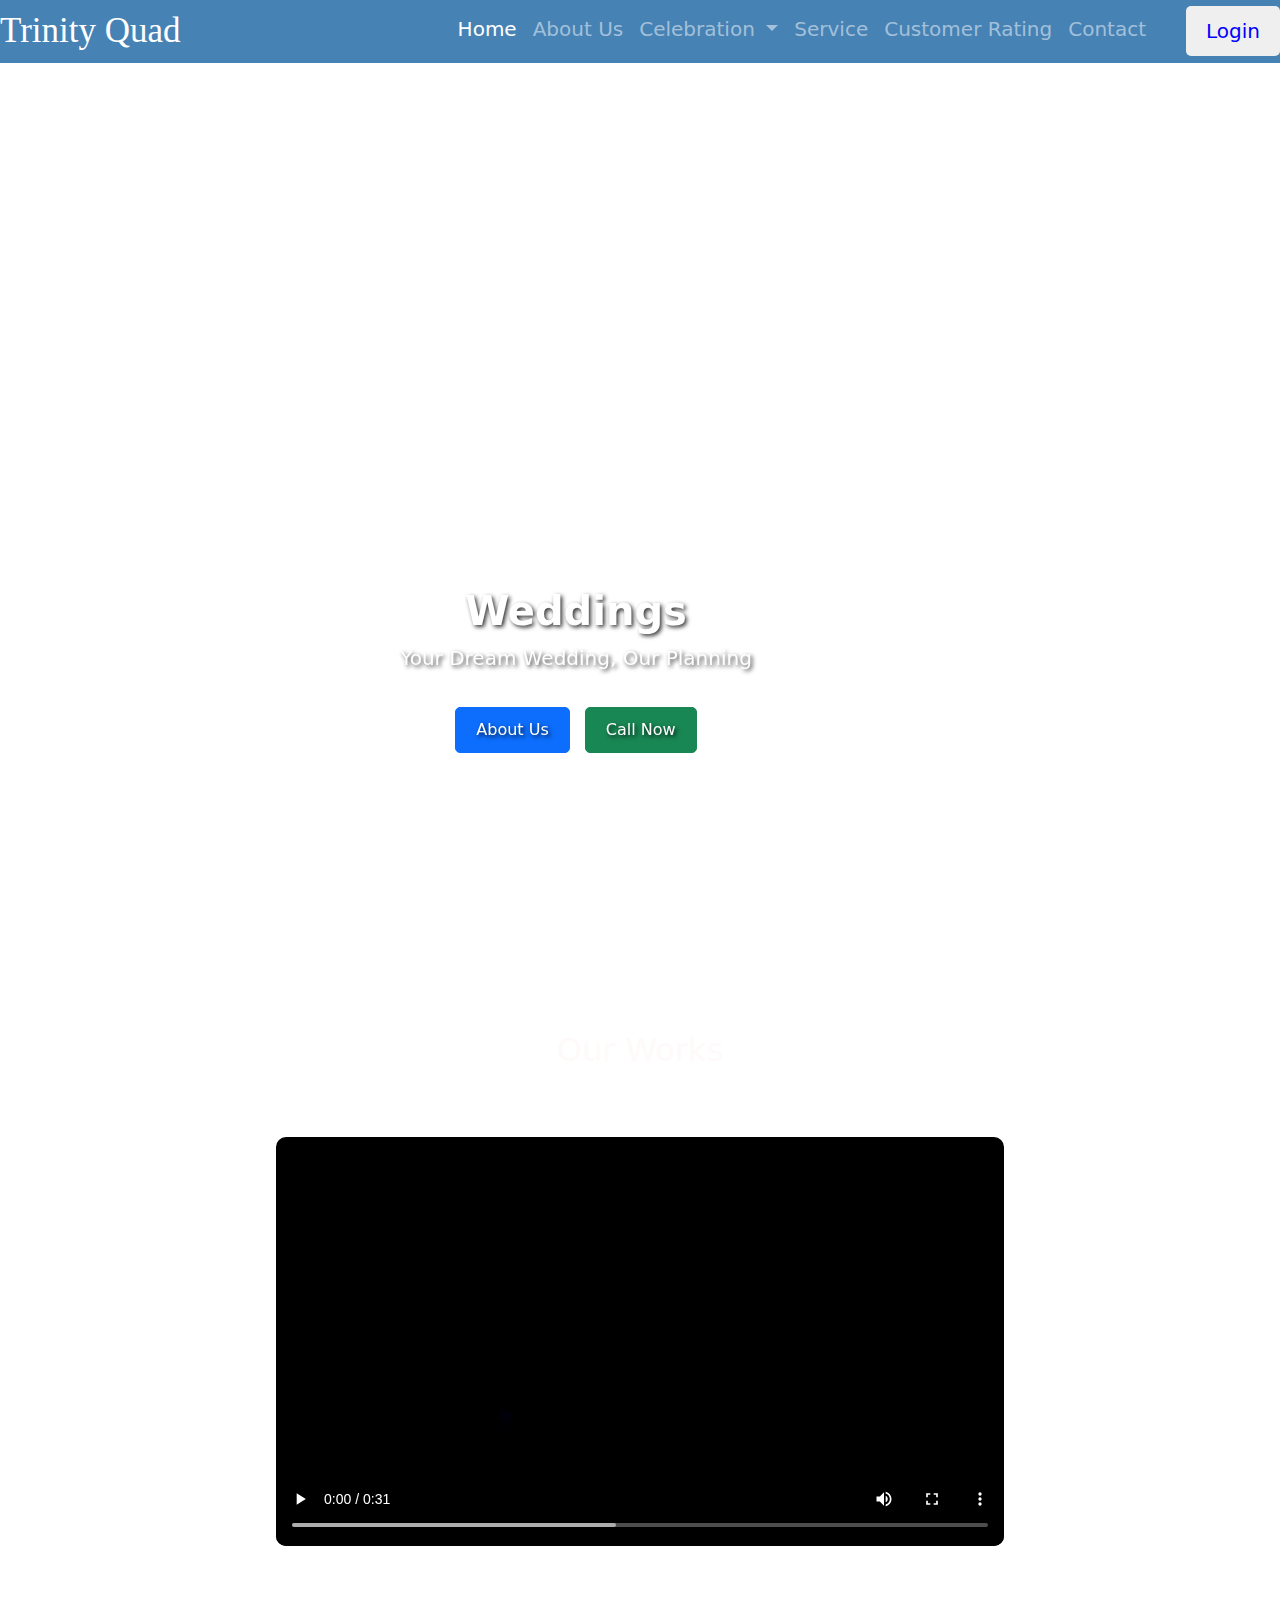
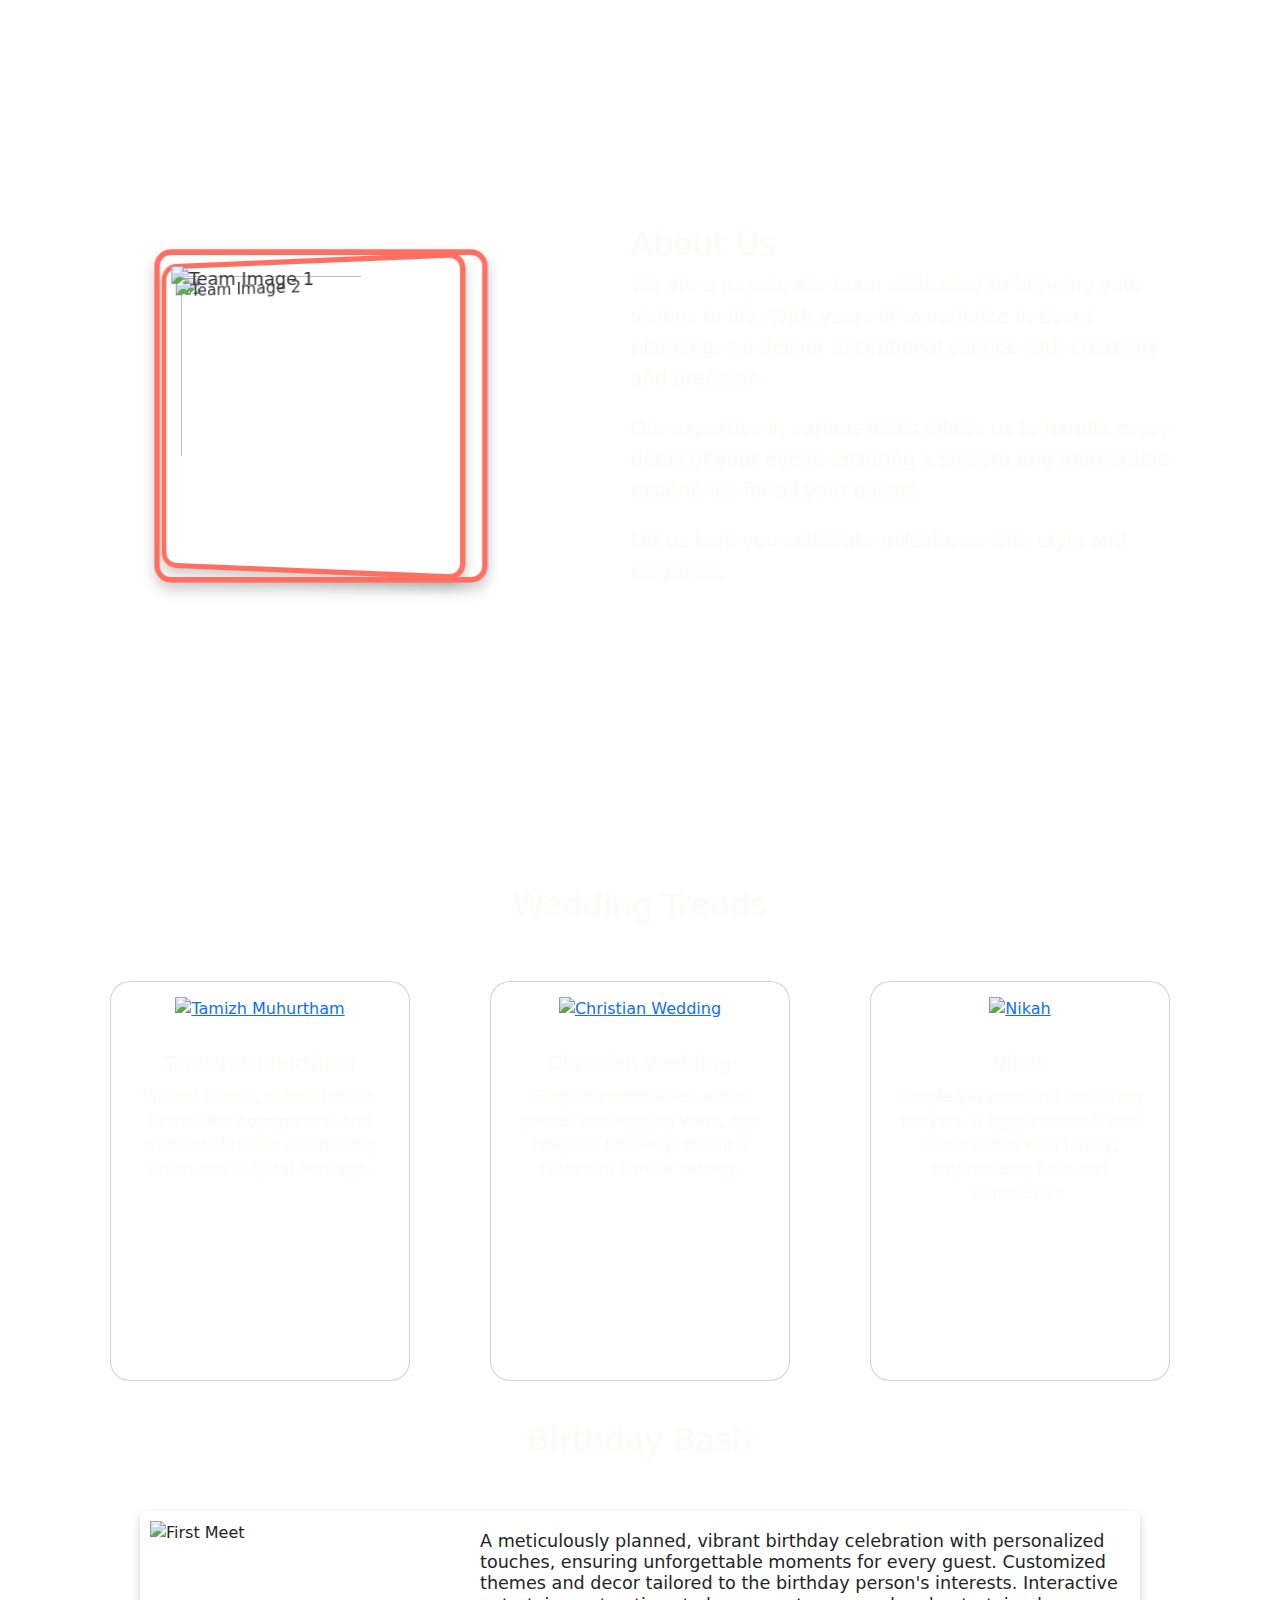
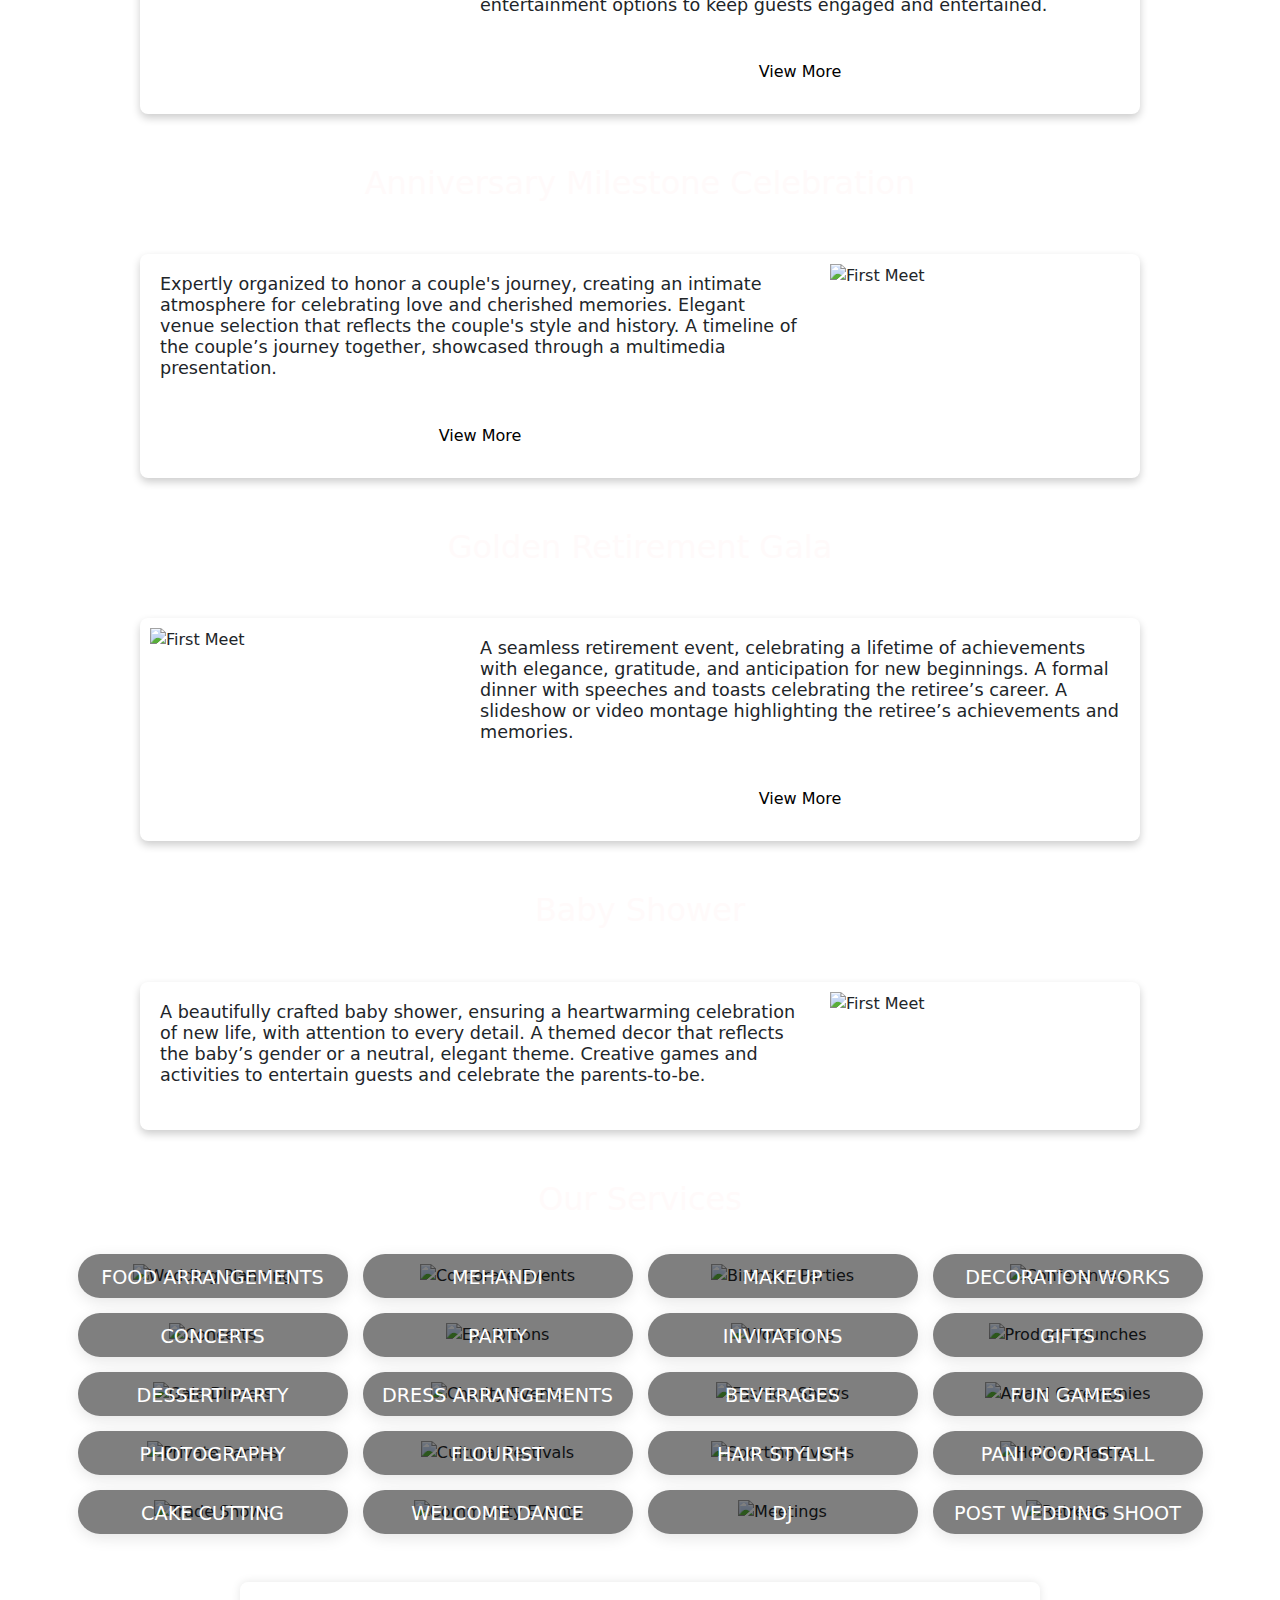
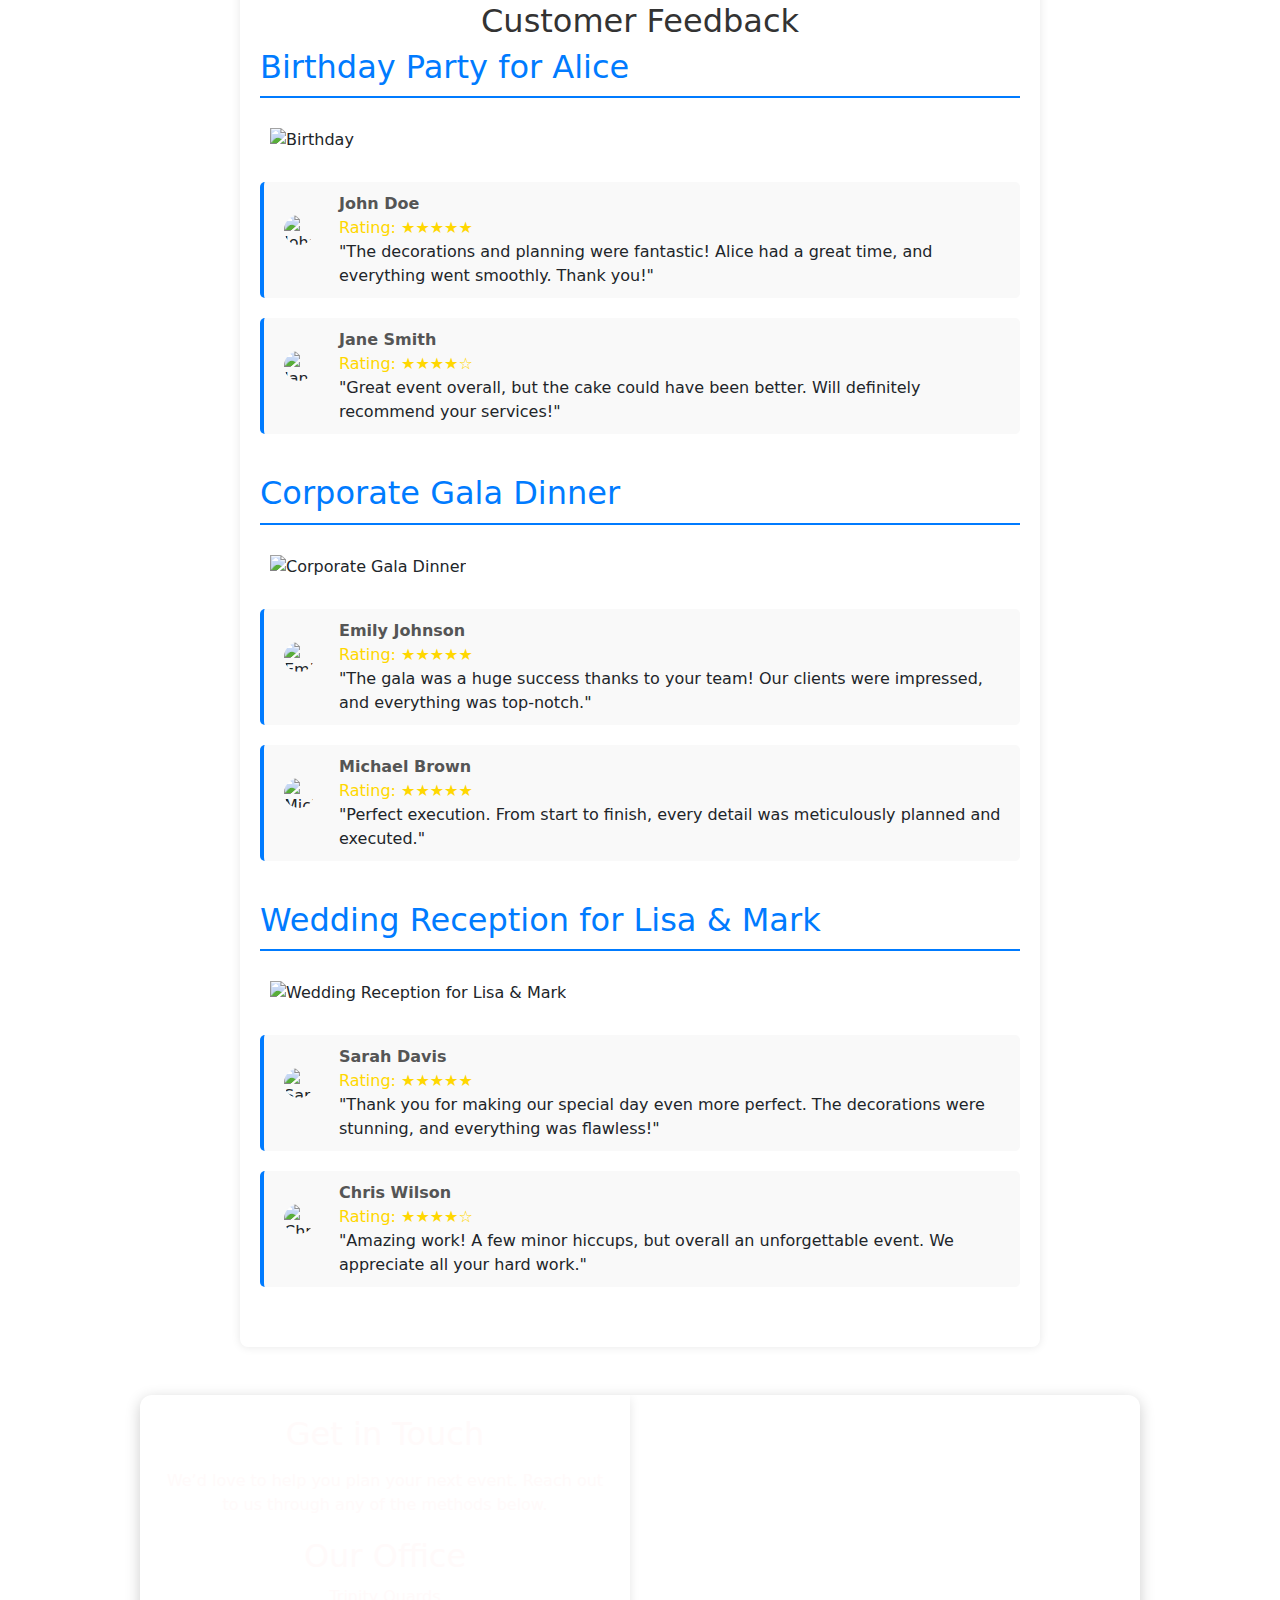
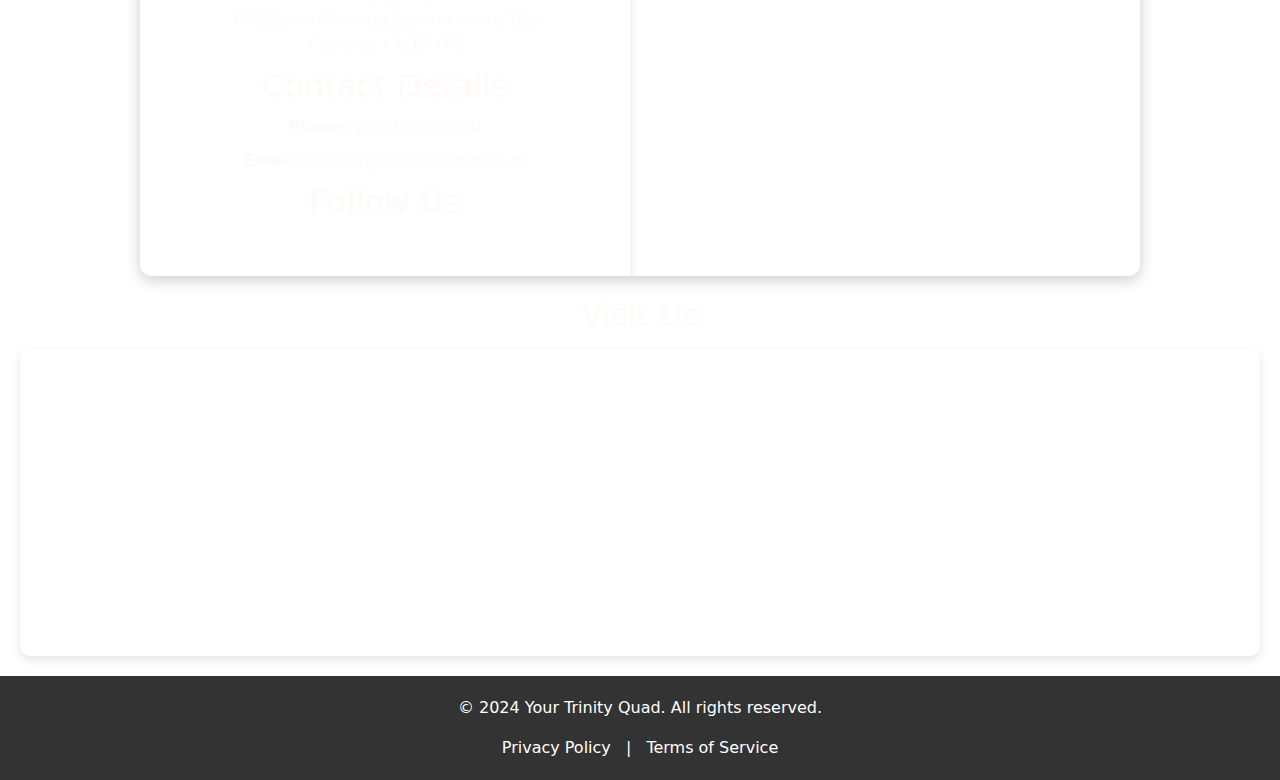
==== commit 3f86f208: "Update index.html" ====
--- a/index.html
+++ b/index.html
@@ -64,34 +64,33 @@
            
 <div id="bgCarousel" class="carousel slide bg-carousel" data-bs-ride="carousel">
     <div id="home">
-        <div class="carousel-inner">
-            <div class="carousel-item active" style="background-image: url('https://image.wedmegood.com/resized/1900X/uploads/city_bg_image/1/delhi_bg.jpeg');">
-                <div class="carousel-caption d-none d-md-block">
-                    <h2>Weddings</h2>
-                    <p class="lead">Your Dream Wedding, Our Planning</p>
-                    <a href="#about" class="btn btn-primary">About Us</a>
-                    <a href="#contact" class="btn btn-success">Call Now</a>
-                </div>
-            </div>
-            <div class="carousel-item" style="background-image: url('https://cdn.mos.cms.futurecdn.net/NHyvsZbRf55RZTVH5FcHB7.jpg');">
-                <div class="carousel-caption d-none d-md-block">
-                    <h2>Birthdays</h2>
-                    <p class="lead">Making Every Birthday Special</p>
-                    <a href="#about" class="btn btn-primary">About Us</a>
-                    <a href="#contact" class="btn btn-success">Call Now</a>
-                </div>
-            </div>
-            <div class="carousel-item" style="background-image: url('https://5.imimg.com/data5/SELLER/Default/2022/8/QF/JF/PJ/2713142/retirement-party-decoration-service.JPG');">
-                <div class="carousel-caption d-none d-md-block">
-                    <h2>Retirements</h2>
-                    <p class="lead">Celebrating Your Achievements</p>
-                    <a href="#about" class="btn btn-primary">About Us</a>
-                    <a href="#contact" class="btn btn-success">Call Now</a>
-                </div>
-            </div>
+<div class="carousel-inner">
+    <div class="carousel-item active" style="background-image: url('https://image.wedmegood.com/resized/1900X/uploads/city_bg_image/1/delhi_bg.jpeg');">
+        <div class="carousel-caption d-none d-md-block">
+            <h2>Weddings</h2>
+            <p class="lead">Your Dream Wedding, Our Planning</p>
+            <a href="#about" class="btn btn-primary">About Us</a>
+            <a href="#contact" class="btn btn-success">Call Now</a>
+        </div>
+    </div>
+    <div class="carousel-item" style="background-image: url('https://cdn.mos.cms.futurecdn.net/NHyvsZbRf55RZTVH5FcHB7.jpg');">
+        <div class="carousel-caption d-none d-md-block">
+            <h2>Birthdays</h2>
+            <p class="lead">Making Every Birthday Special</p>
+            <a href="#about" class="btn btn-primary">About Us</a>
+            <a href="#contact" class="btn btn-success">Call Now</a>
+        </div>
+    </div>
+    <div class="carousel-item" style="background-image: url('https://5.imimg.com/data5/SELLER/Default/2022/8/QF/JF/PJ/2713142/retirement-party-decoration-service.JPG');">
+        <div class="carousel-caption d-none d-md-block">
+            <h2>Retirements</h2>
+            <p class="lead">Celebrating Your Achievements</p>
+            <a href="#about" class="btn btn-primary">About Us</a>
+            <a href="#contact" class="btn btn-success">Call Now</a>
         </div>
     </div>
 </div>
+</div><br><br>
 
 <style>
     .carousel-item {
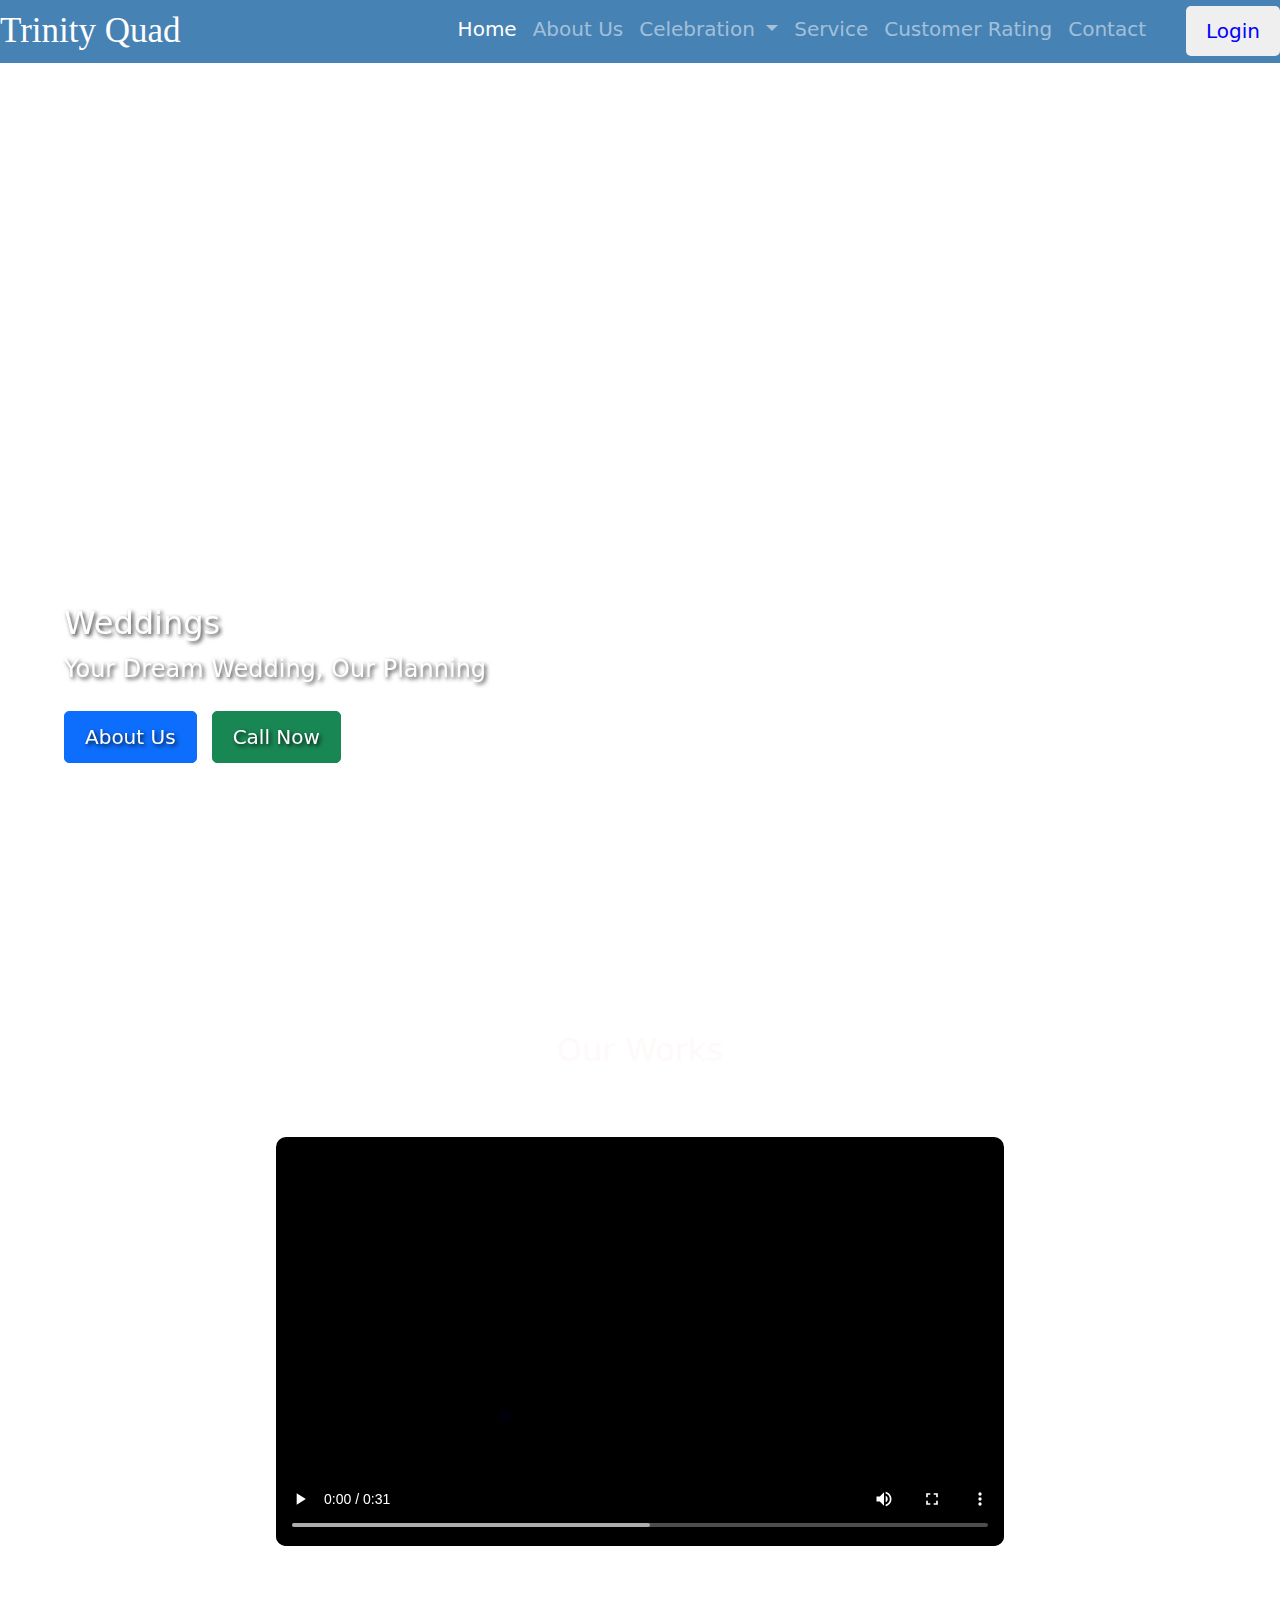
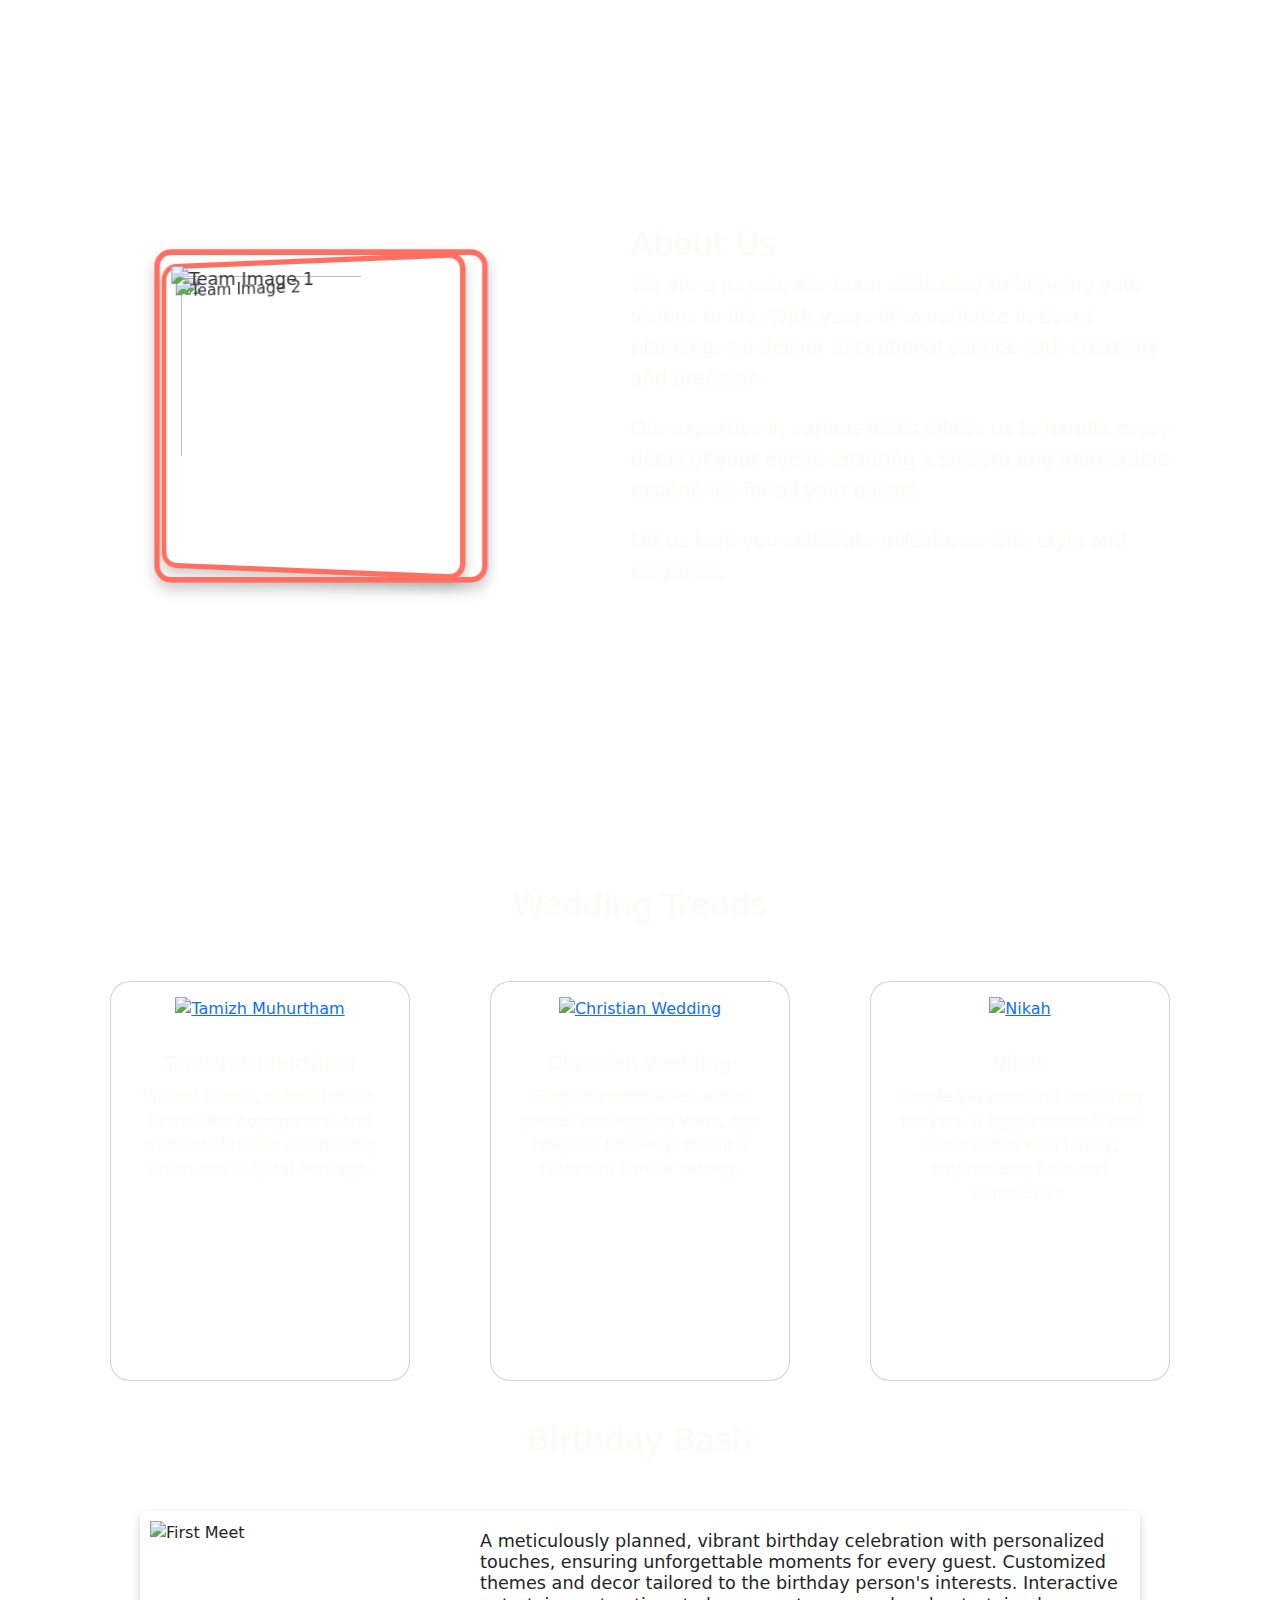
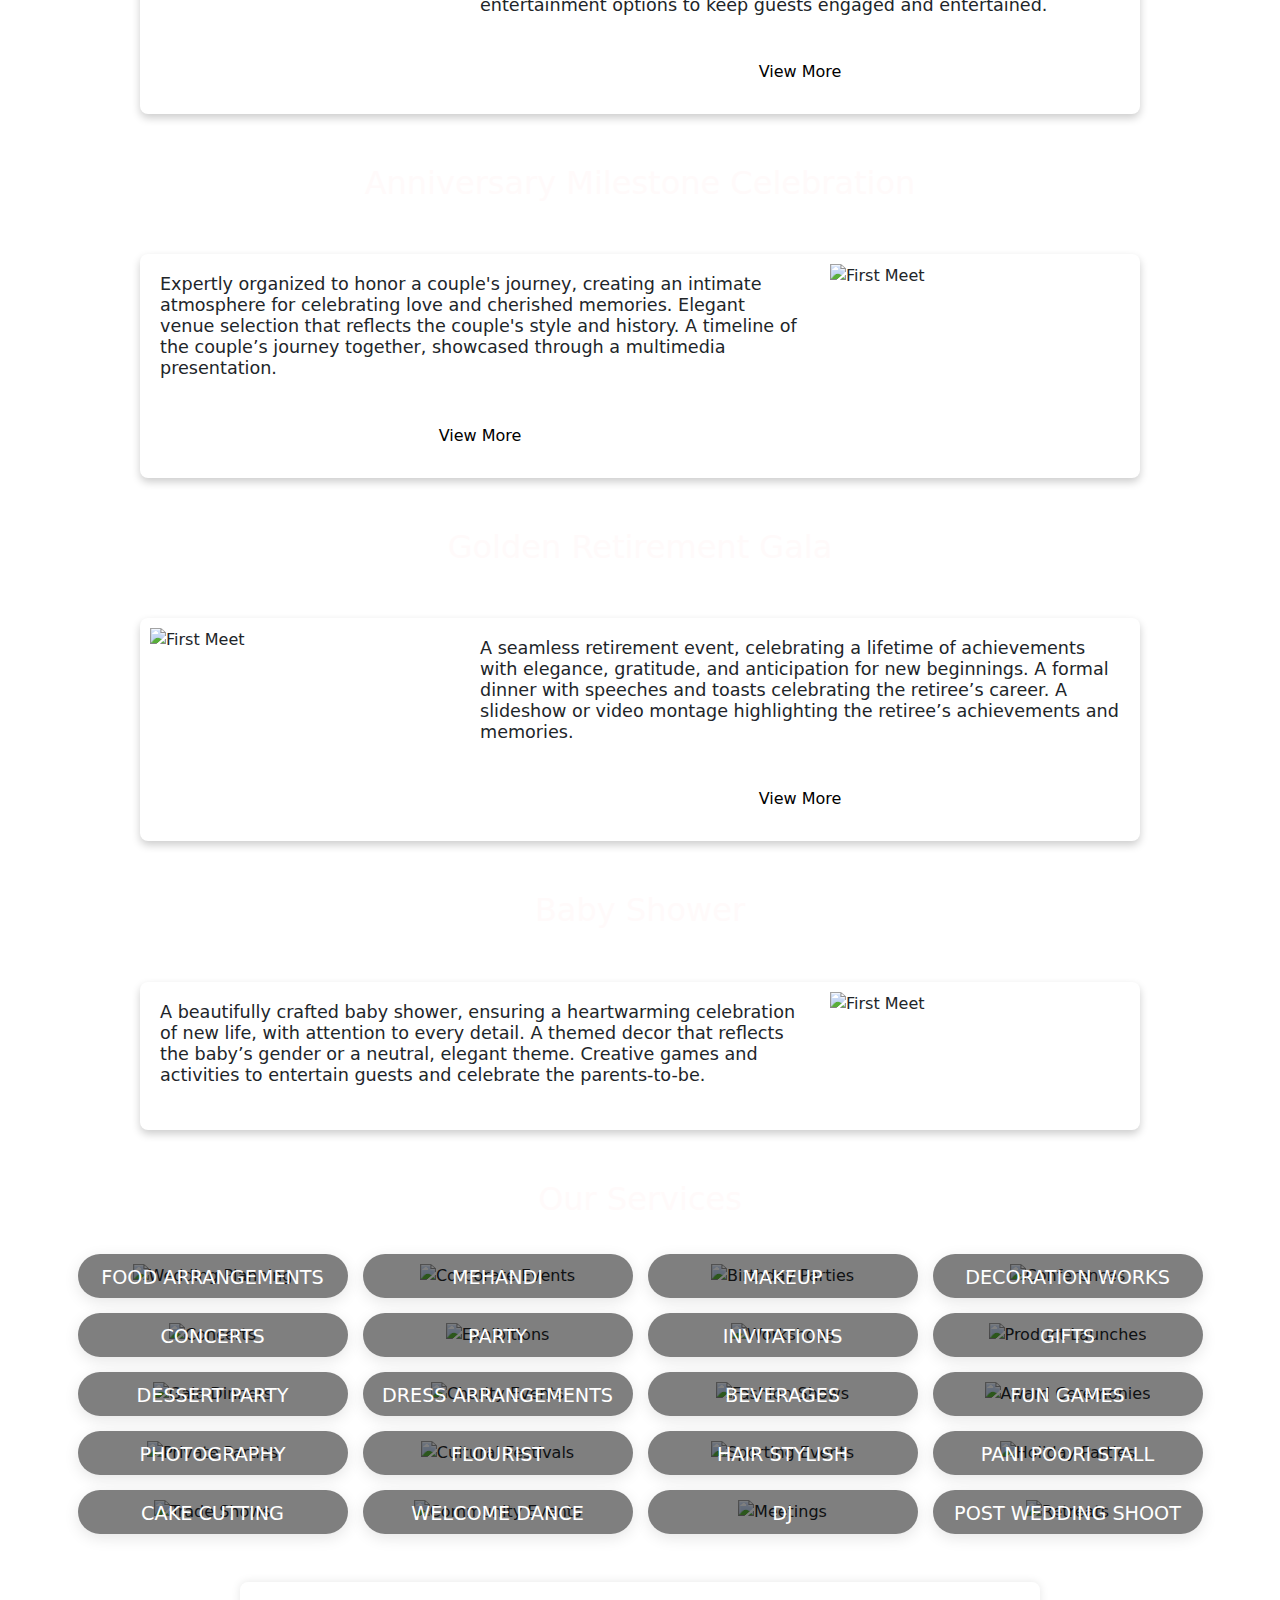
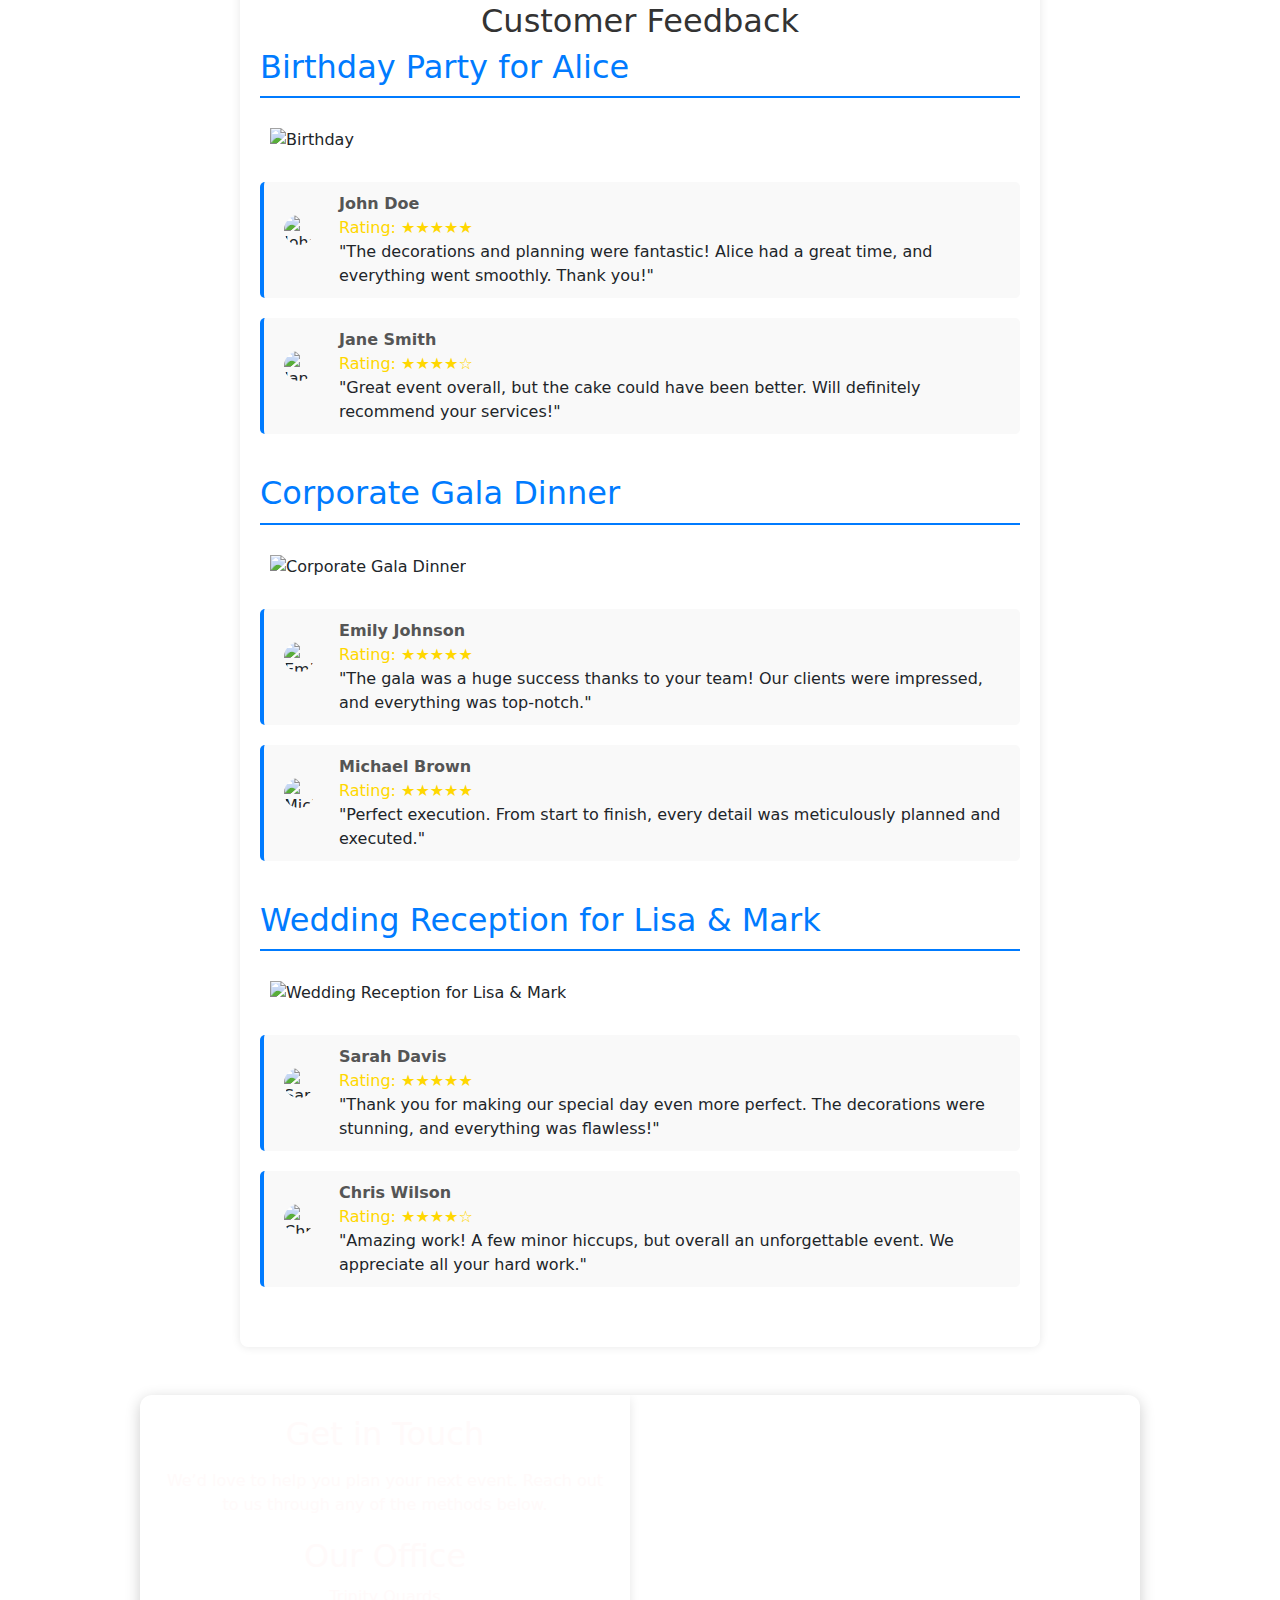
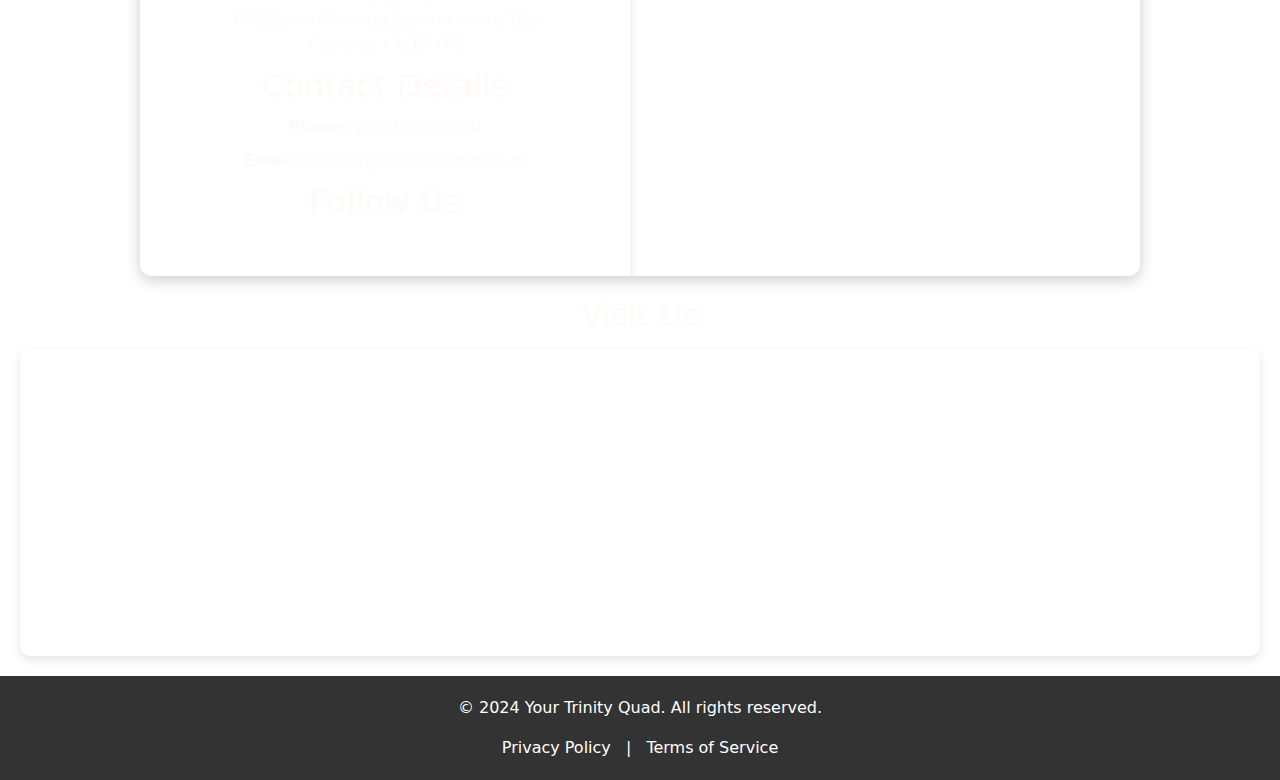
==== commit dd0eff95: "Update index.html" ====
--- a/index.html
+++ b/index.html
@@ -92,77 +92,8 @@
 </div>
 </div><br><br>
 
-<style>
-    .carousel-item {
-        height: 100vh;
-        background-size: cover;
-        background-position: center;
-        background-repeat: no-repeat;
-    }
-
-    .carousel-caption {
-        bottom: 20%;
-        text-align: center;
-    }
-
-    .carousel-caption h2 {
-        font-size: 2.5em;
-        font-weight: bold;
-    }
-
-    .carousel-caption p {
-        font-size: 1.25em;
-    }
-
-    .carousel-caption .btn {
-        margin: 10px 5px;
-        font-size: 1em;
-        padding: 10px 20px;
-    }
-
-    @media (max-width: 768px) {
-        .carousel-caption h2 {
-            font-size: 1.75em;
-        }
-
-        .carousel-caption p {
-            font-size: 1em;
-        }
-
-        .carousel-caption .btn {
-            font-size: 0.9em;
-            padding: 8px 16px;
-        }
-
-        .carousel-caption {
-            bottom: 15%;
-        }
-    }
-
-    @media (max-width: 576px) {
-        .carousel-item {
-            height: 60vh;
-        }
-
-        .carousel-caption h2 {
-            font-size: 1.5em;
-        }
-
-        .carousel-caption p {
-            font-size: 0.9em;
-        }
-
-        .carousel-caption .btn {
-            font-size: 0.8em;
-            padding: 6px 12px;
-        }
-
-        .carousel-caption {
-            bottom: 10%;
-        }
-    }
-</style>
-
+
+    
 </center>
     <div class="video">
     <h2>Our Works</h2>
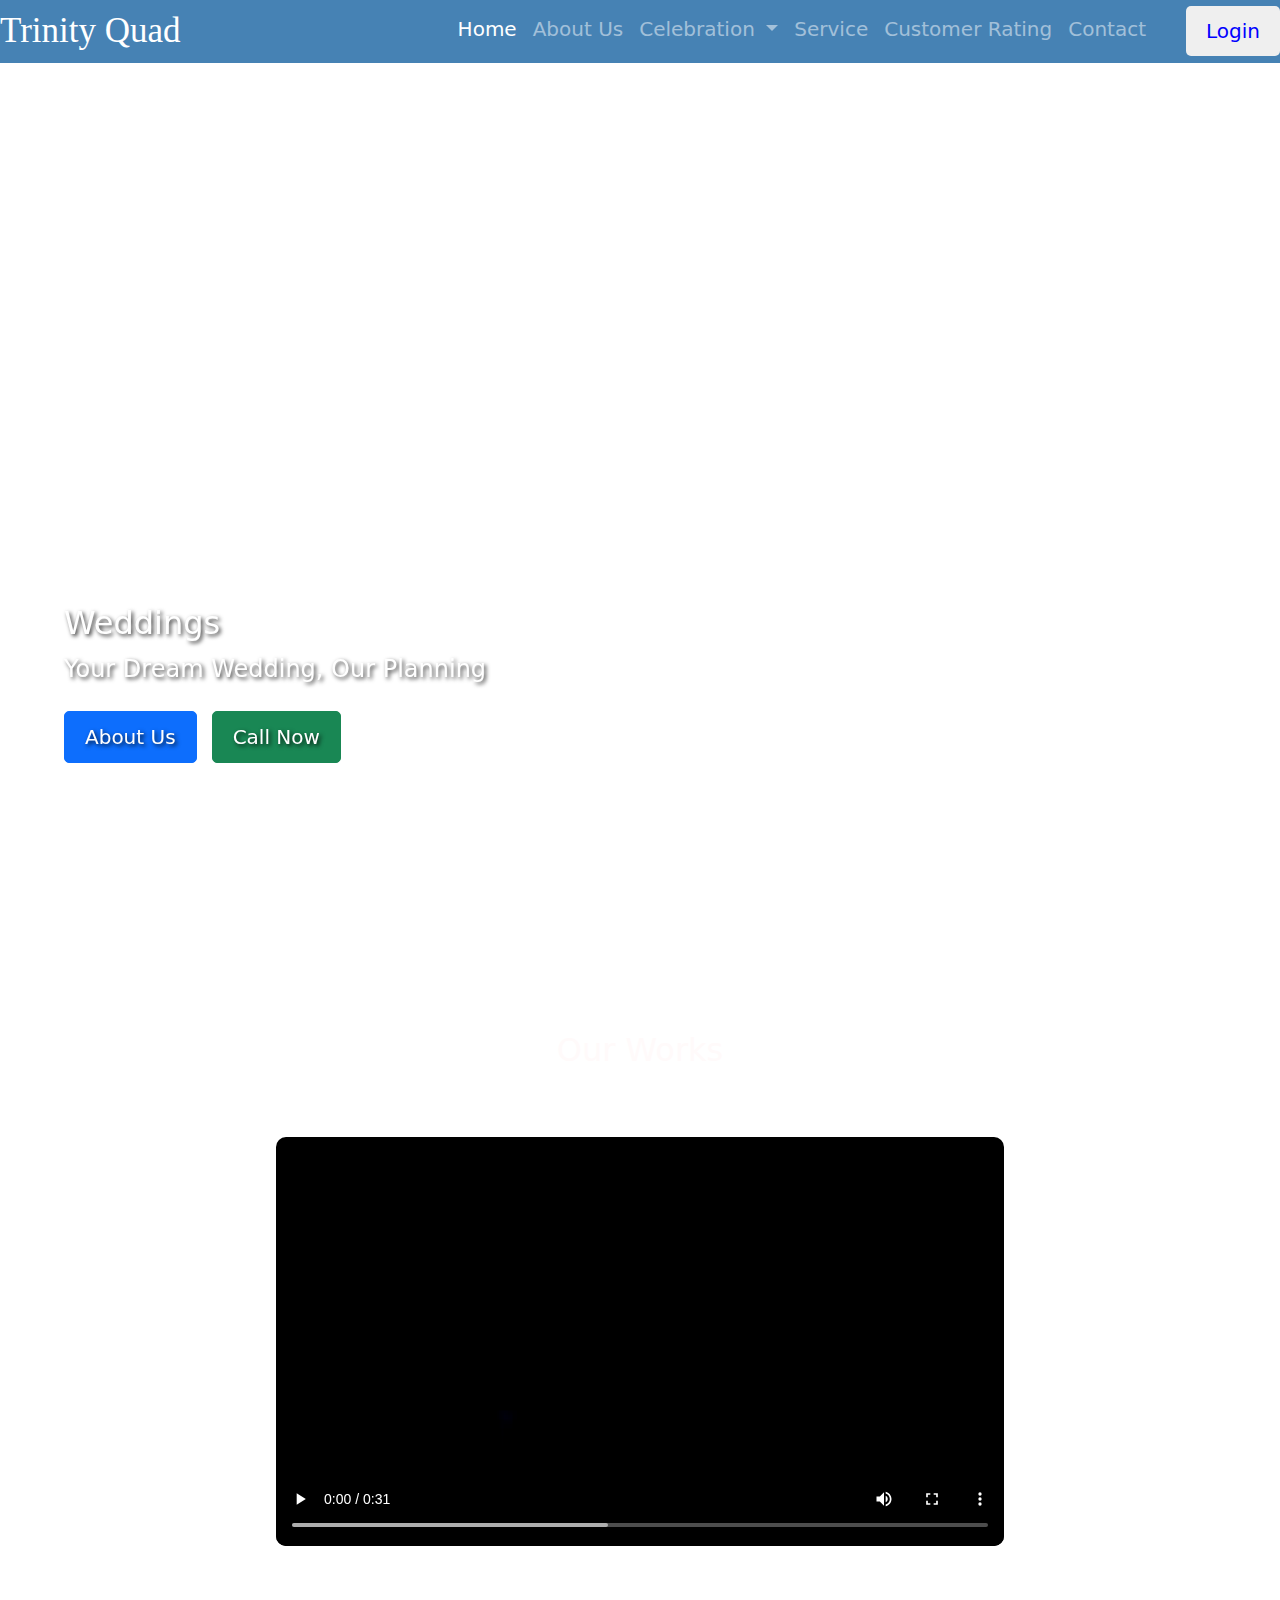
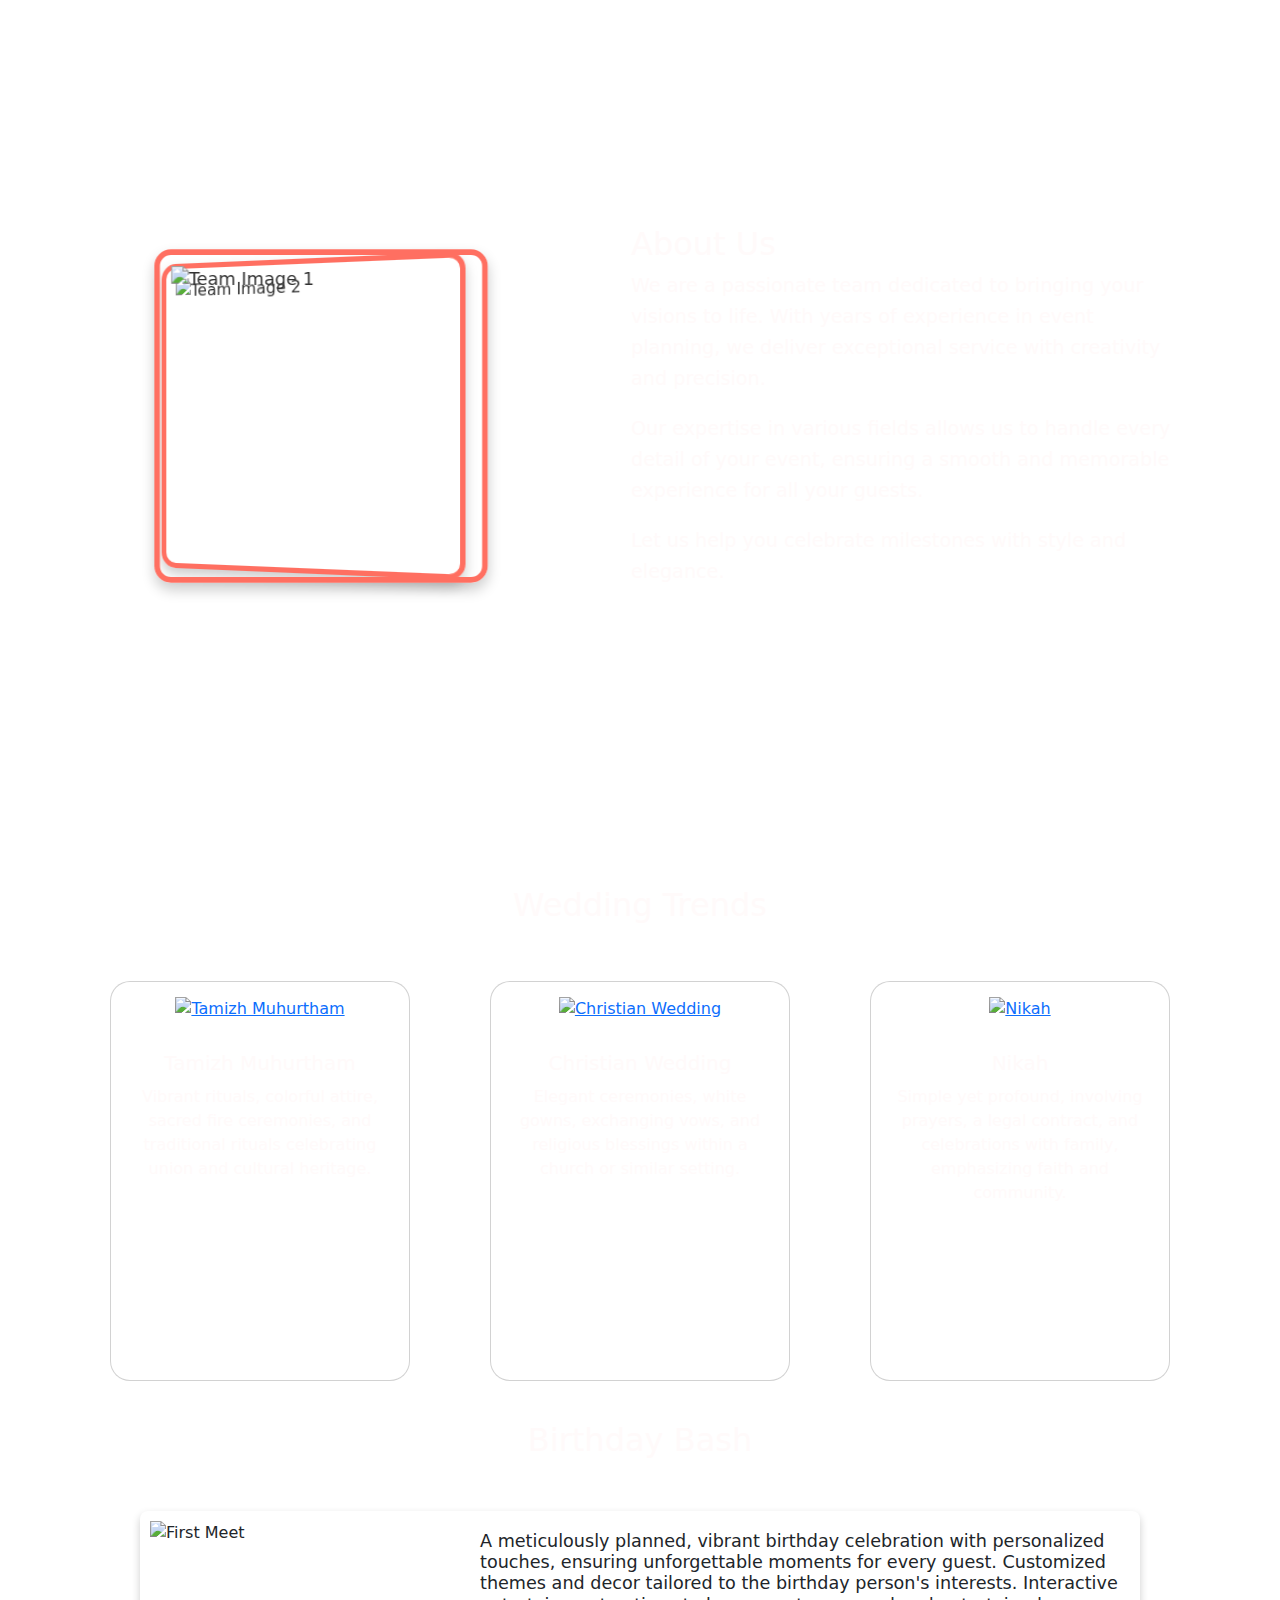
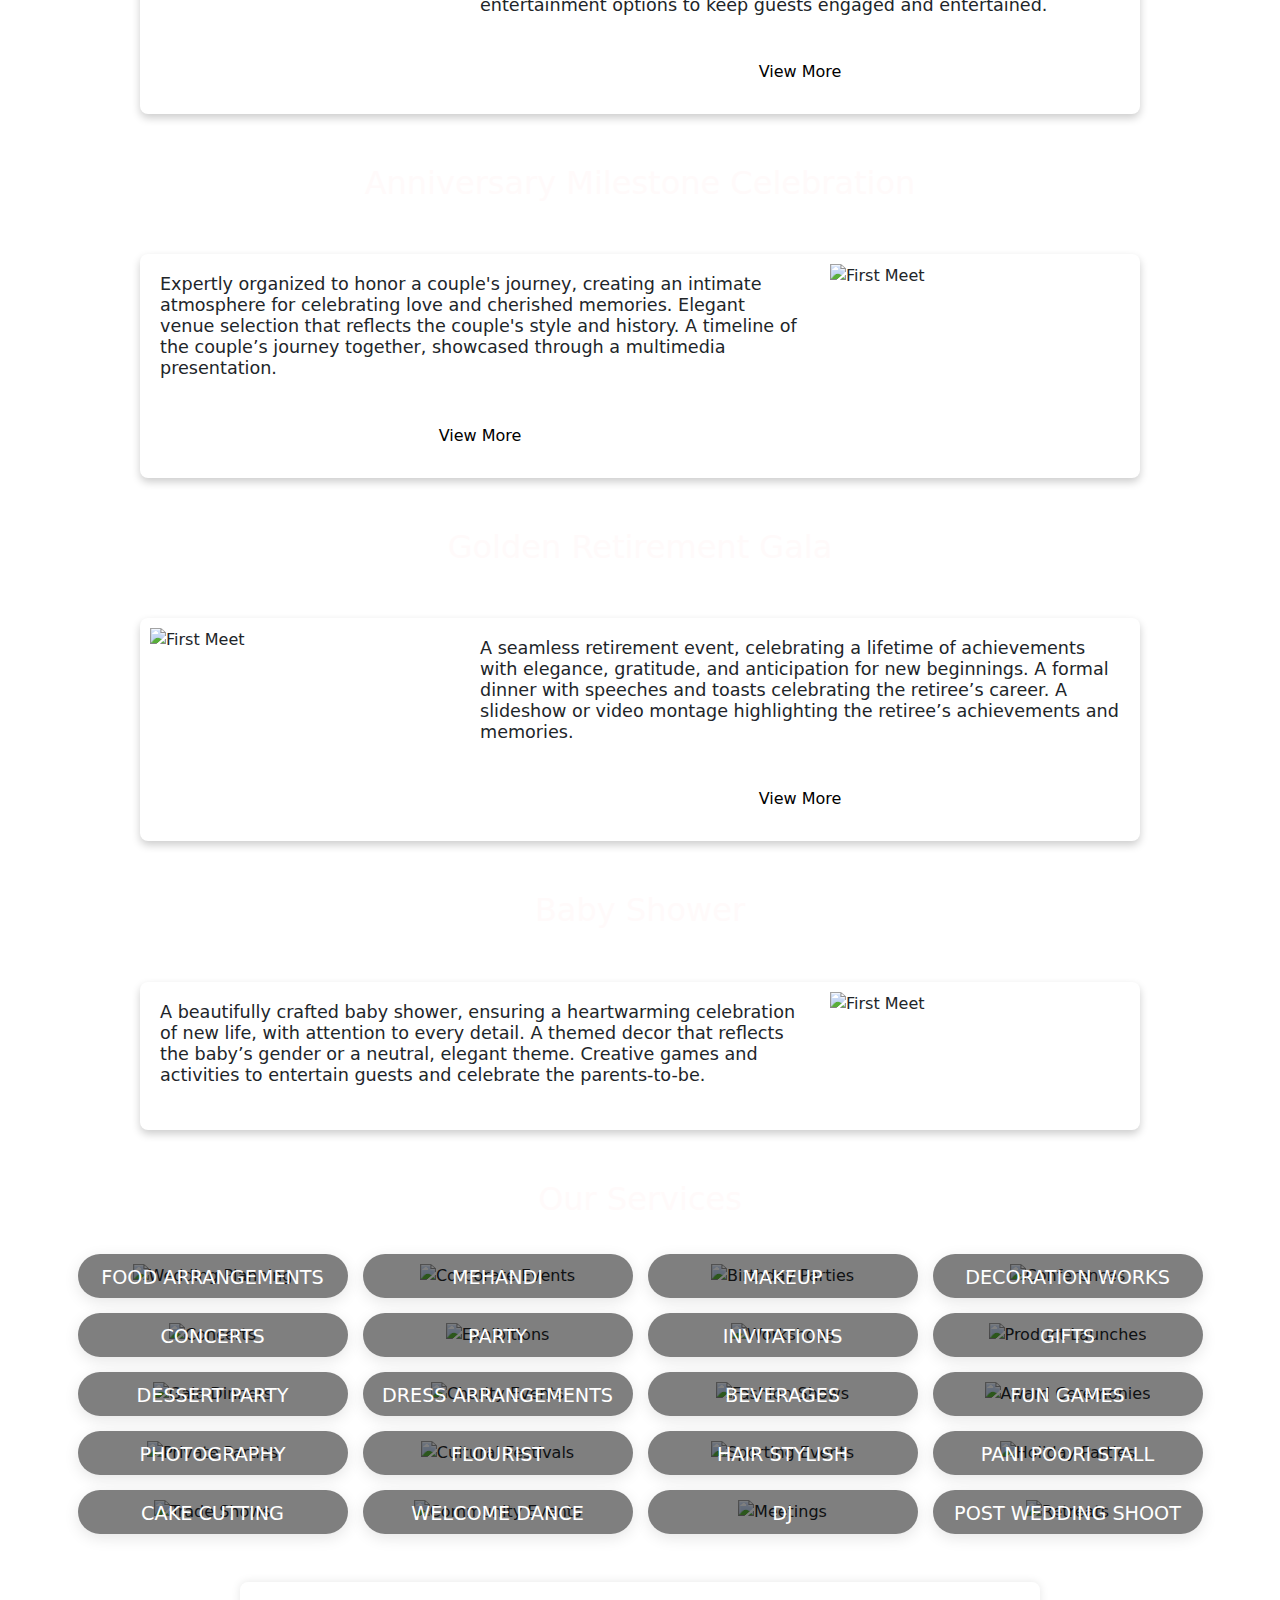
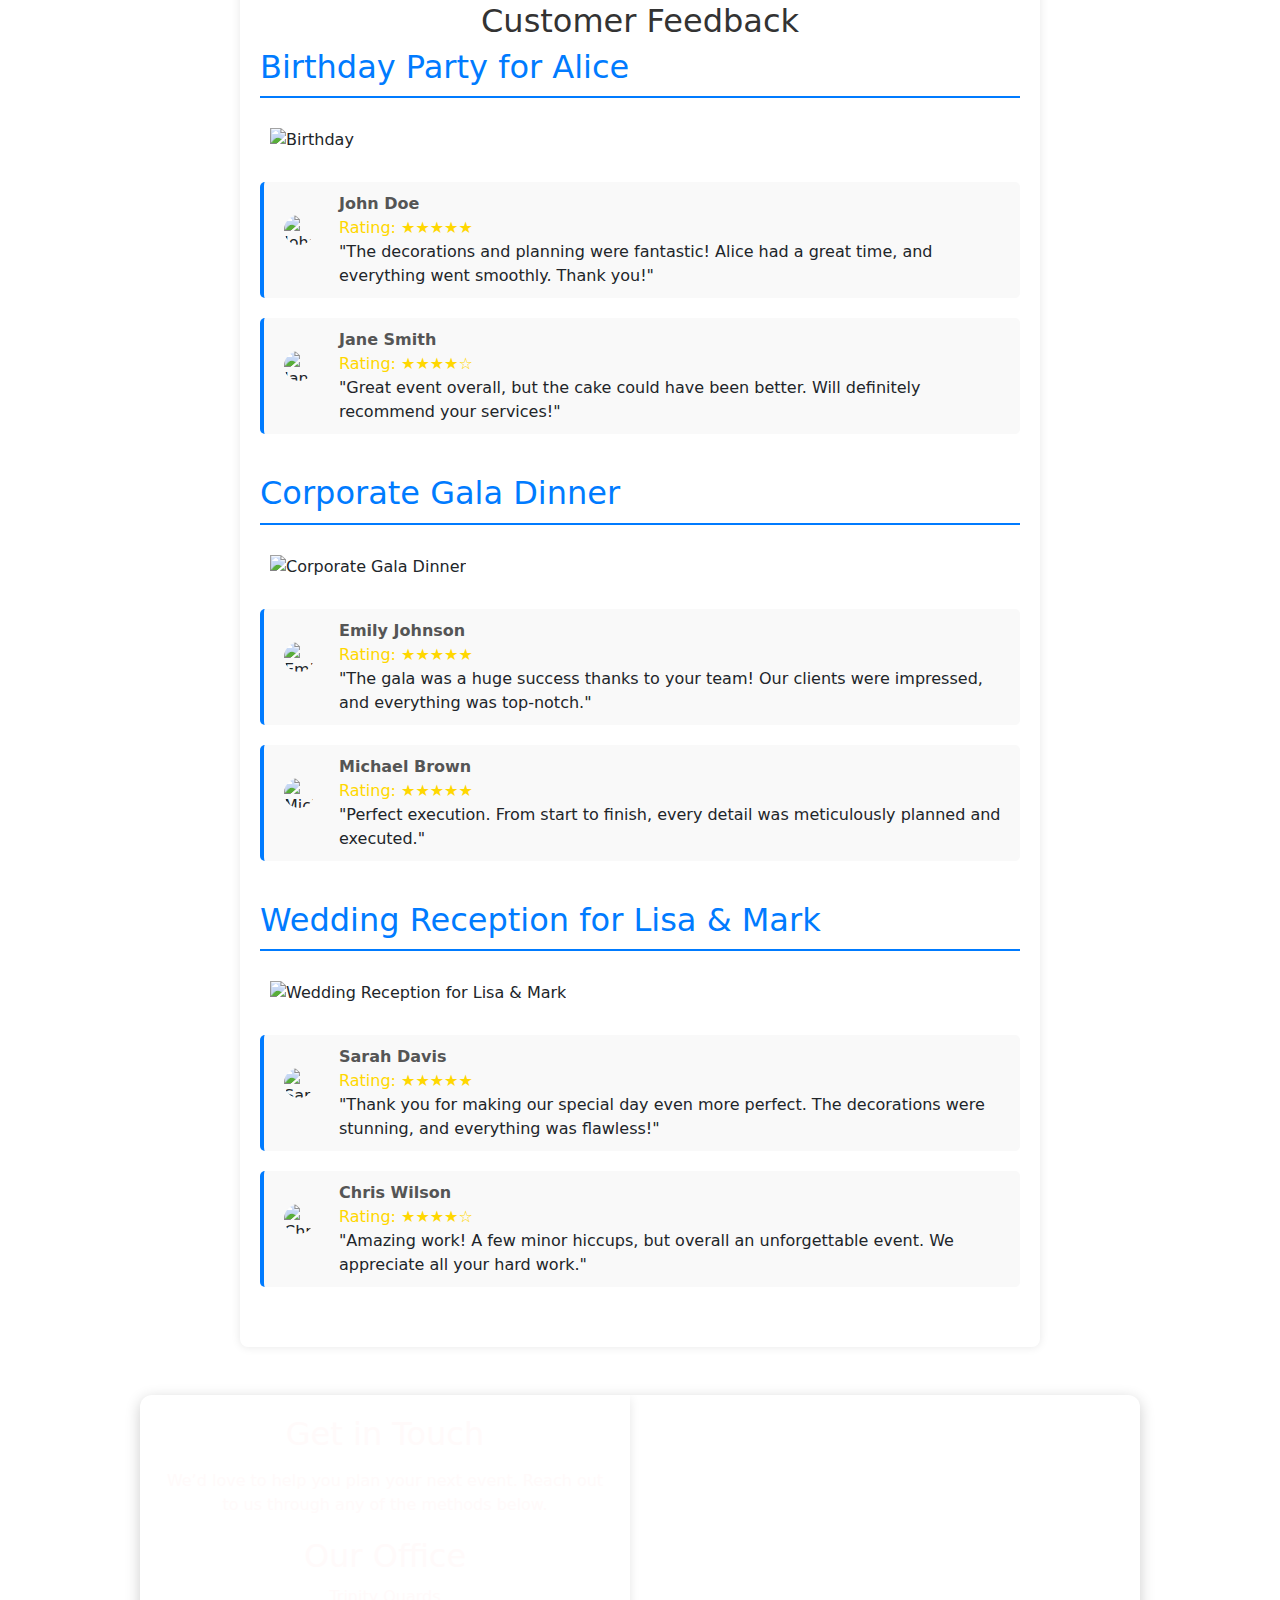
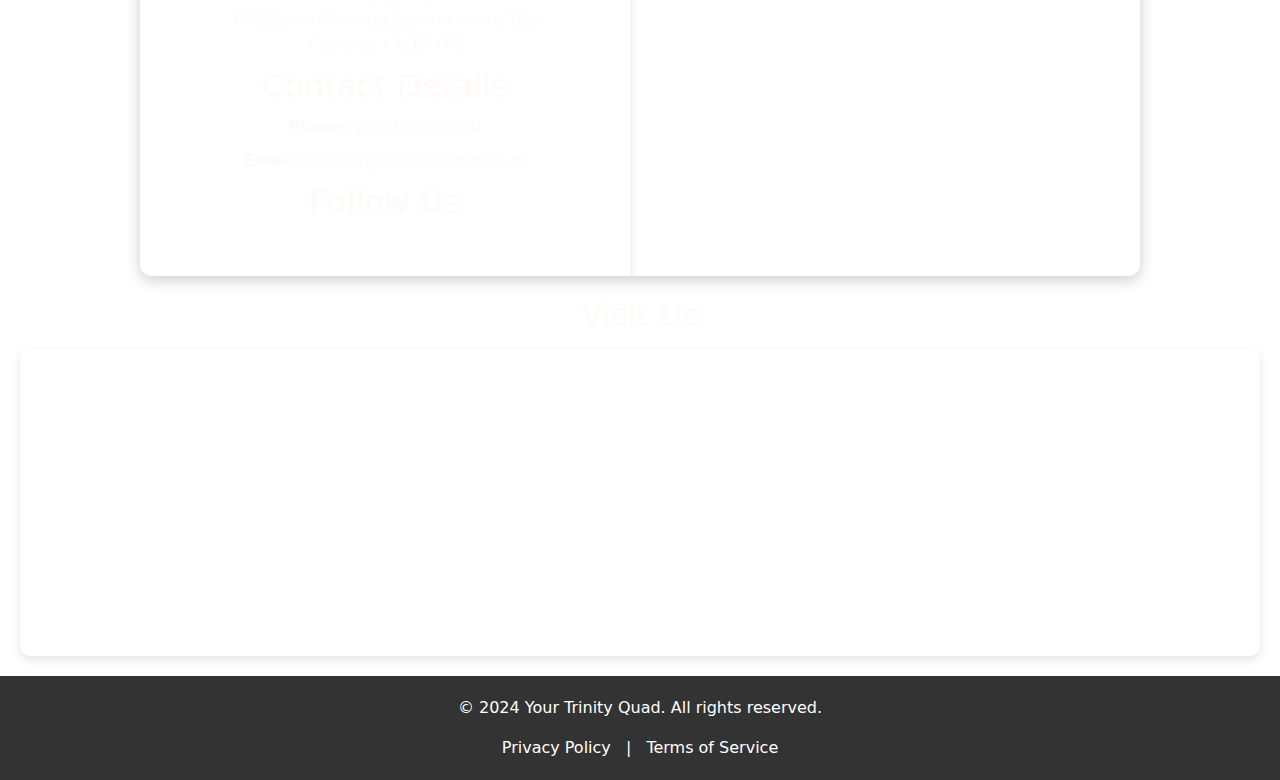
==== commit 456cd082: "Update index.html" ====
--- a/index.html
+++ b/index.html
@@ -147,7 +147,7 @@
                     <div class="image-stack">
                         <img src="https://thumbs.dreamstime.com/b/event-planning-clock-word-notepad-white-computer-desk-98974324.jpg" alt="Team Image 1" class="stack-image">
                         <img src="https://wallpaperaccess.com/full/1316808.jpg" alt="Team Image 2" class="stack-image">
-                        <img src="https://wallpaperaccess.com/full/1316808.jpg"height="200px"width="200px">
+                       
                     </div>
                 </div>
                 <div class="about-text">
--- a/Home.css
+++ b/Home.css
@@ -106,6 +106,47 @@
 border-radius: 5px;
 margin-right: 10px;
 }
+    @media (max-width: 768px) {
+        .carousel-caption h2 {
+            font-size: 1.75em;
+        }
+
+        .carousel-caption p {
+            font-size: 1em;
+        }
+
+        .carousel-caption .btn {
+            font-size: 0.9em;
+            padding: 8px 16px;
+        }
+
+        .carousel-caption {
+            bottom: 15%;
+        }
+    }
+
+    @media (max-width: 576px) {
+        .carousel-item {
+            height: 60vh;
+        }
+
+        .carousel-caption h2 {
+            font-size: 1.5em;
+        }
+
+        .carousel-caption p {
+            font-size: 0.9em;
+        }
+
+        .carousel-caption .btn {
+            font-size: 0.8em;
+            padding: 6px 12px;
+        }
+
+        .carousel-caption {
+bottom: 10%;
+        }
+    }
 
 #wedding {
   padding: 20px;
@@ -402,7 +443,67 @@
 margin-bottom: 20px;
 color: #fffafa;
 }
-
+/* Responsive adjustments */
+@media (max-width: 992px) {
+    .about-container {
+        flex-direction: column;
+        align-items: center;
+        text-align: center;
+    }
+
+    .about-images {
+        width: 80%;
+        height: auto;
+        margin-bottom: 20px;
+    }
+
+    .about-text {
+        width: 90%;
+    }
+
+    .image-stack {
+        width: 250px;
+        height: 250px;
+    }
+
+    .stack-image {
+        border-width: 3px;
+    }
+}
+
+@media (max-width: 768px) {
+    .about-images {
+        width: 100%;
+    }
+
+    .image-stack {
+        width: 200px;
+        height: 200px;
+    }
+
+    .about-text h1 {
+        font-size: 2.5rem;
+    }
+
+    .about-text p {
+        font-size: 1rem;
+    }
+}
+
+@media (max-width: 576px) {
+    .image-stack {
+        width: 150px;
+        height: 150px;
+    }
+
+    .about-text h1 {
+        font-size: 2rem;
+    }
+
+    .about-text p {
+        font-size: 0.9rem;
+    }
+}
 
 
 .services-container {
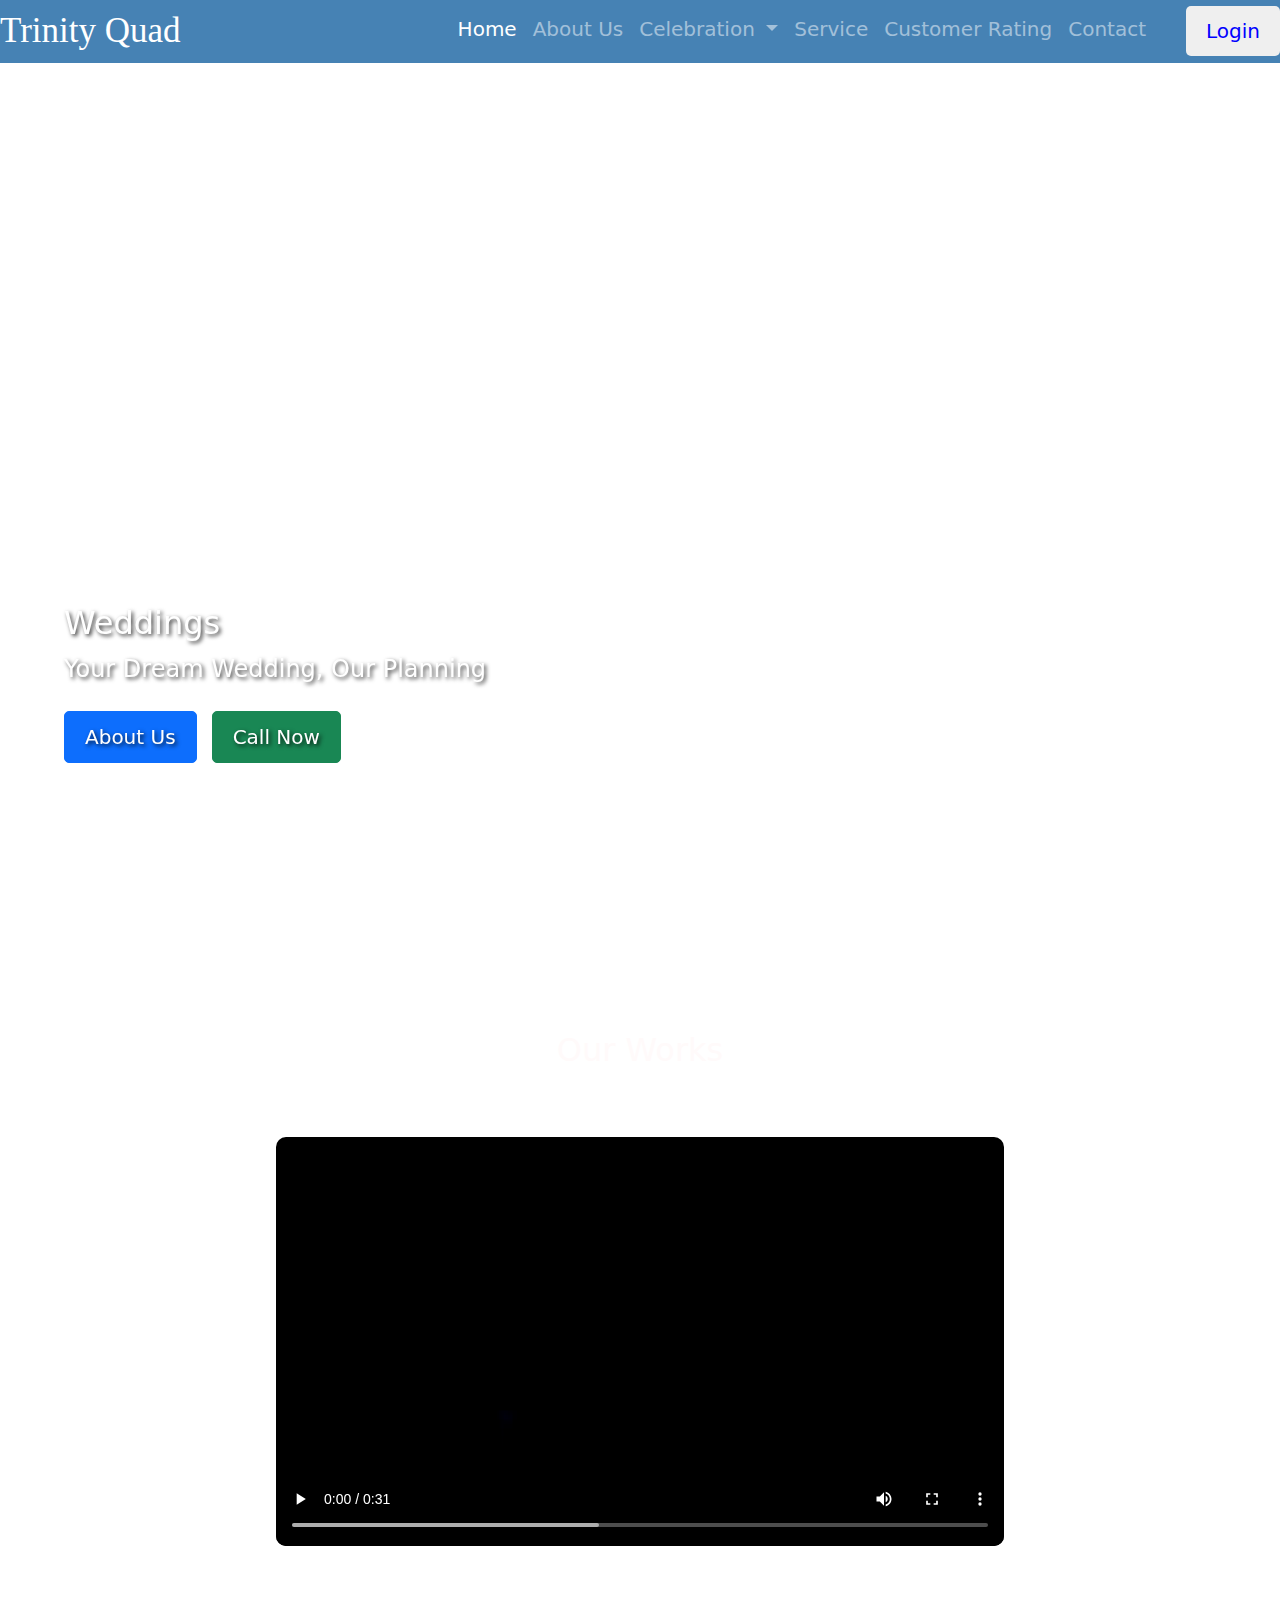
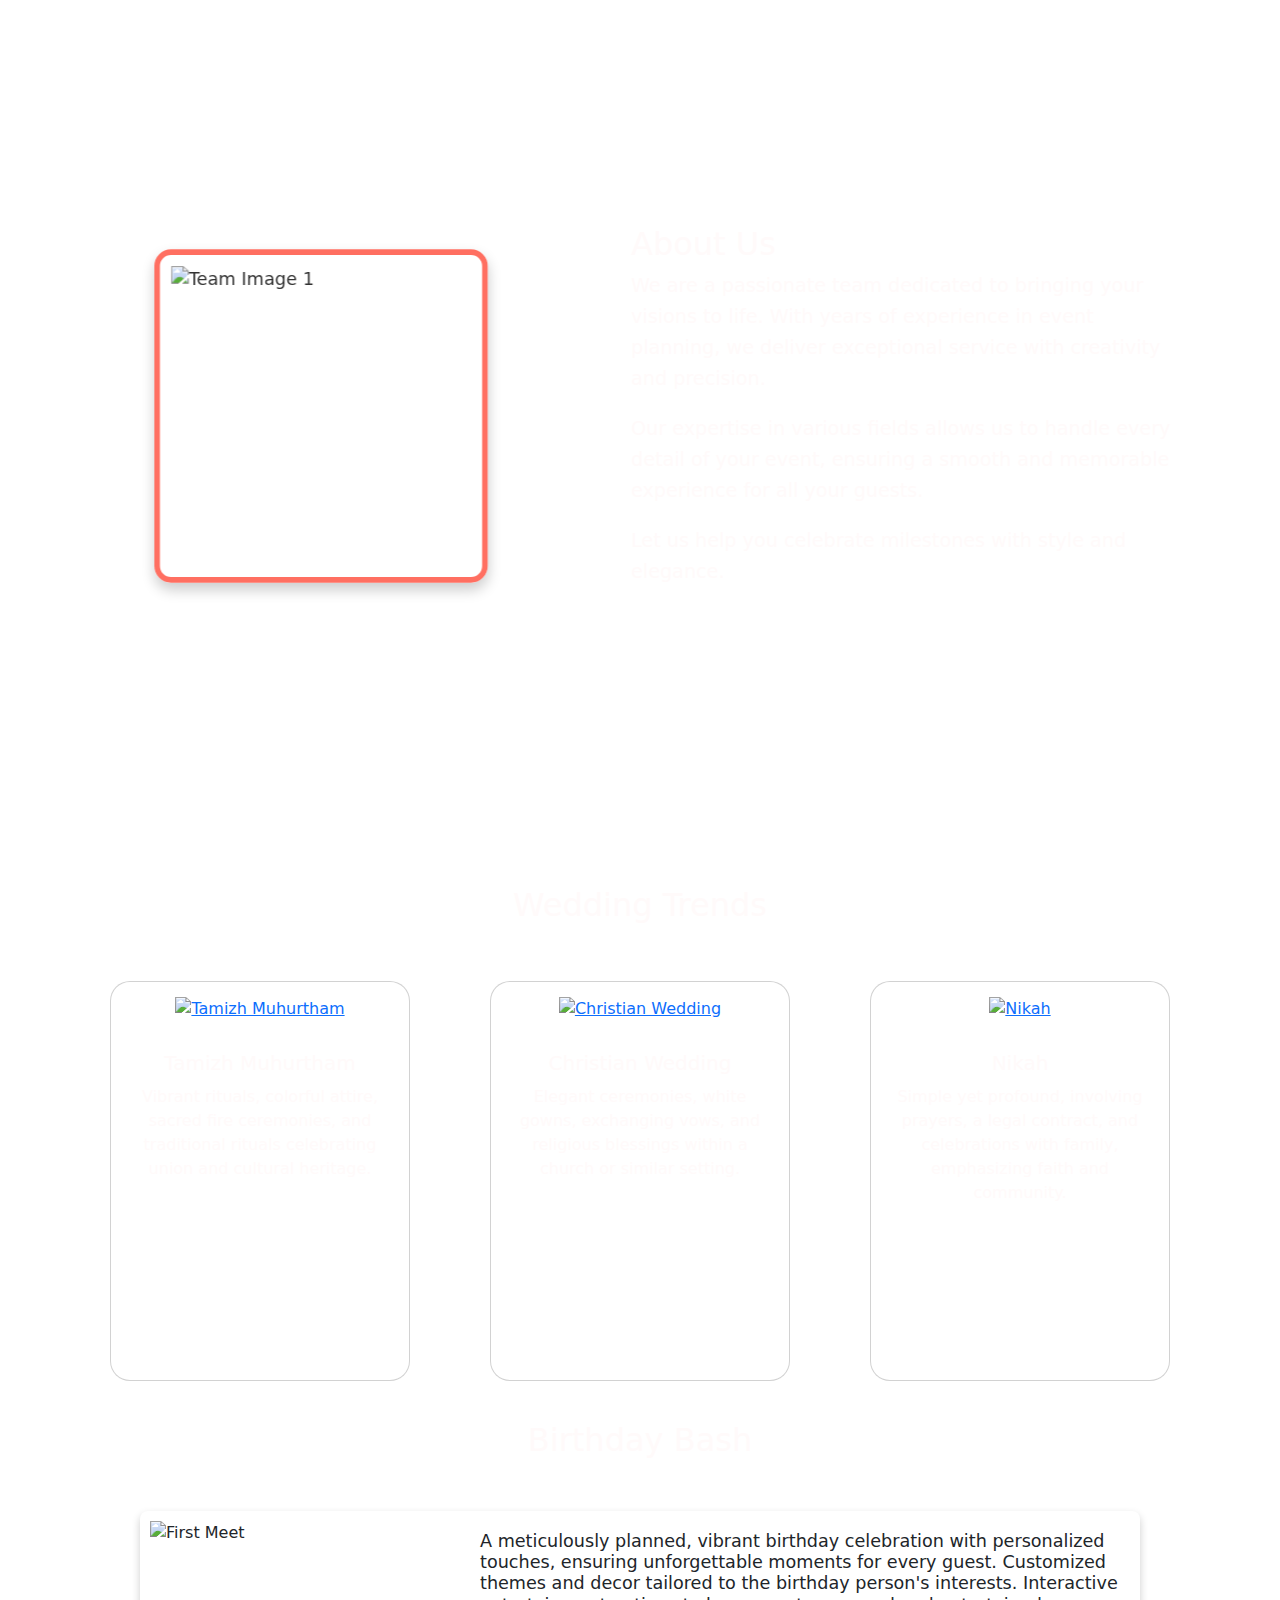
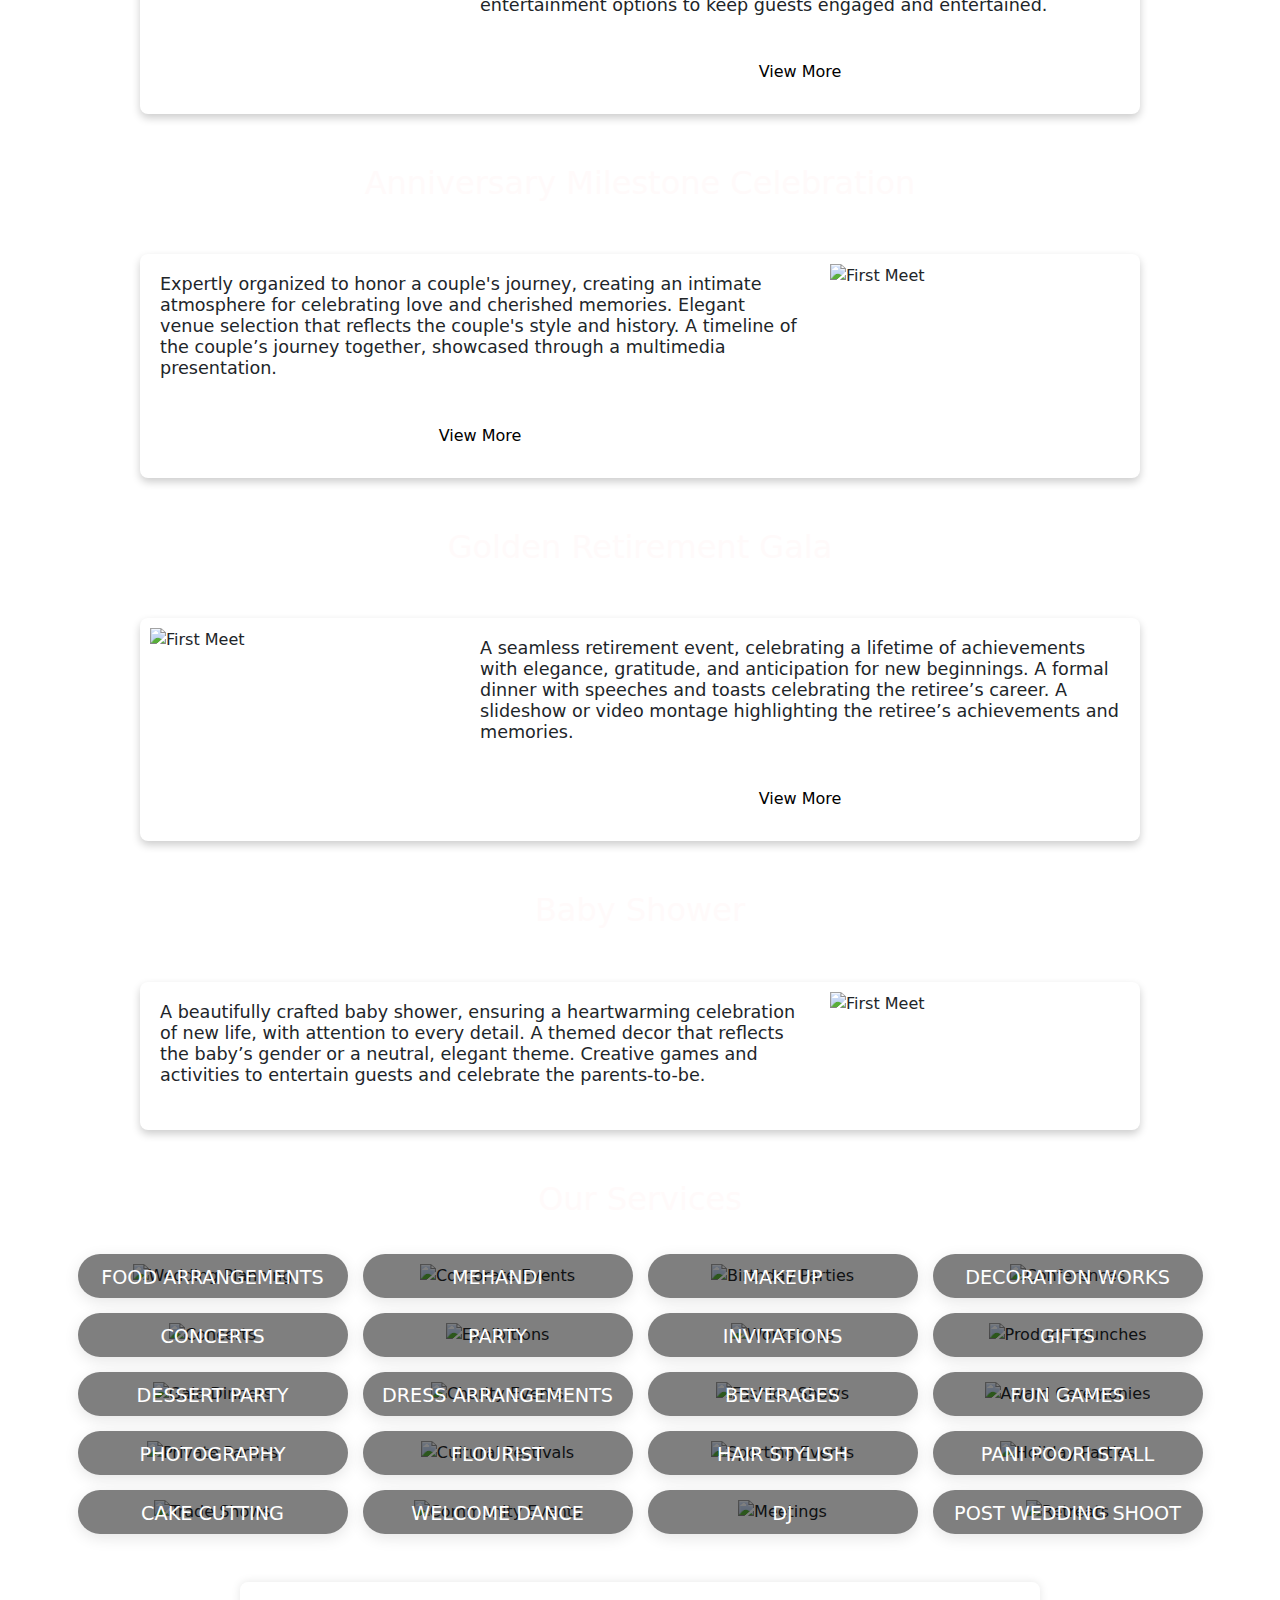
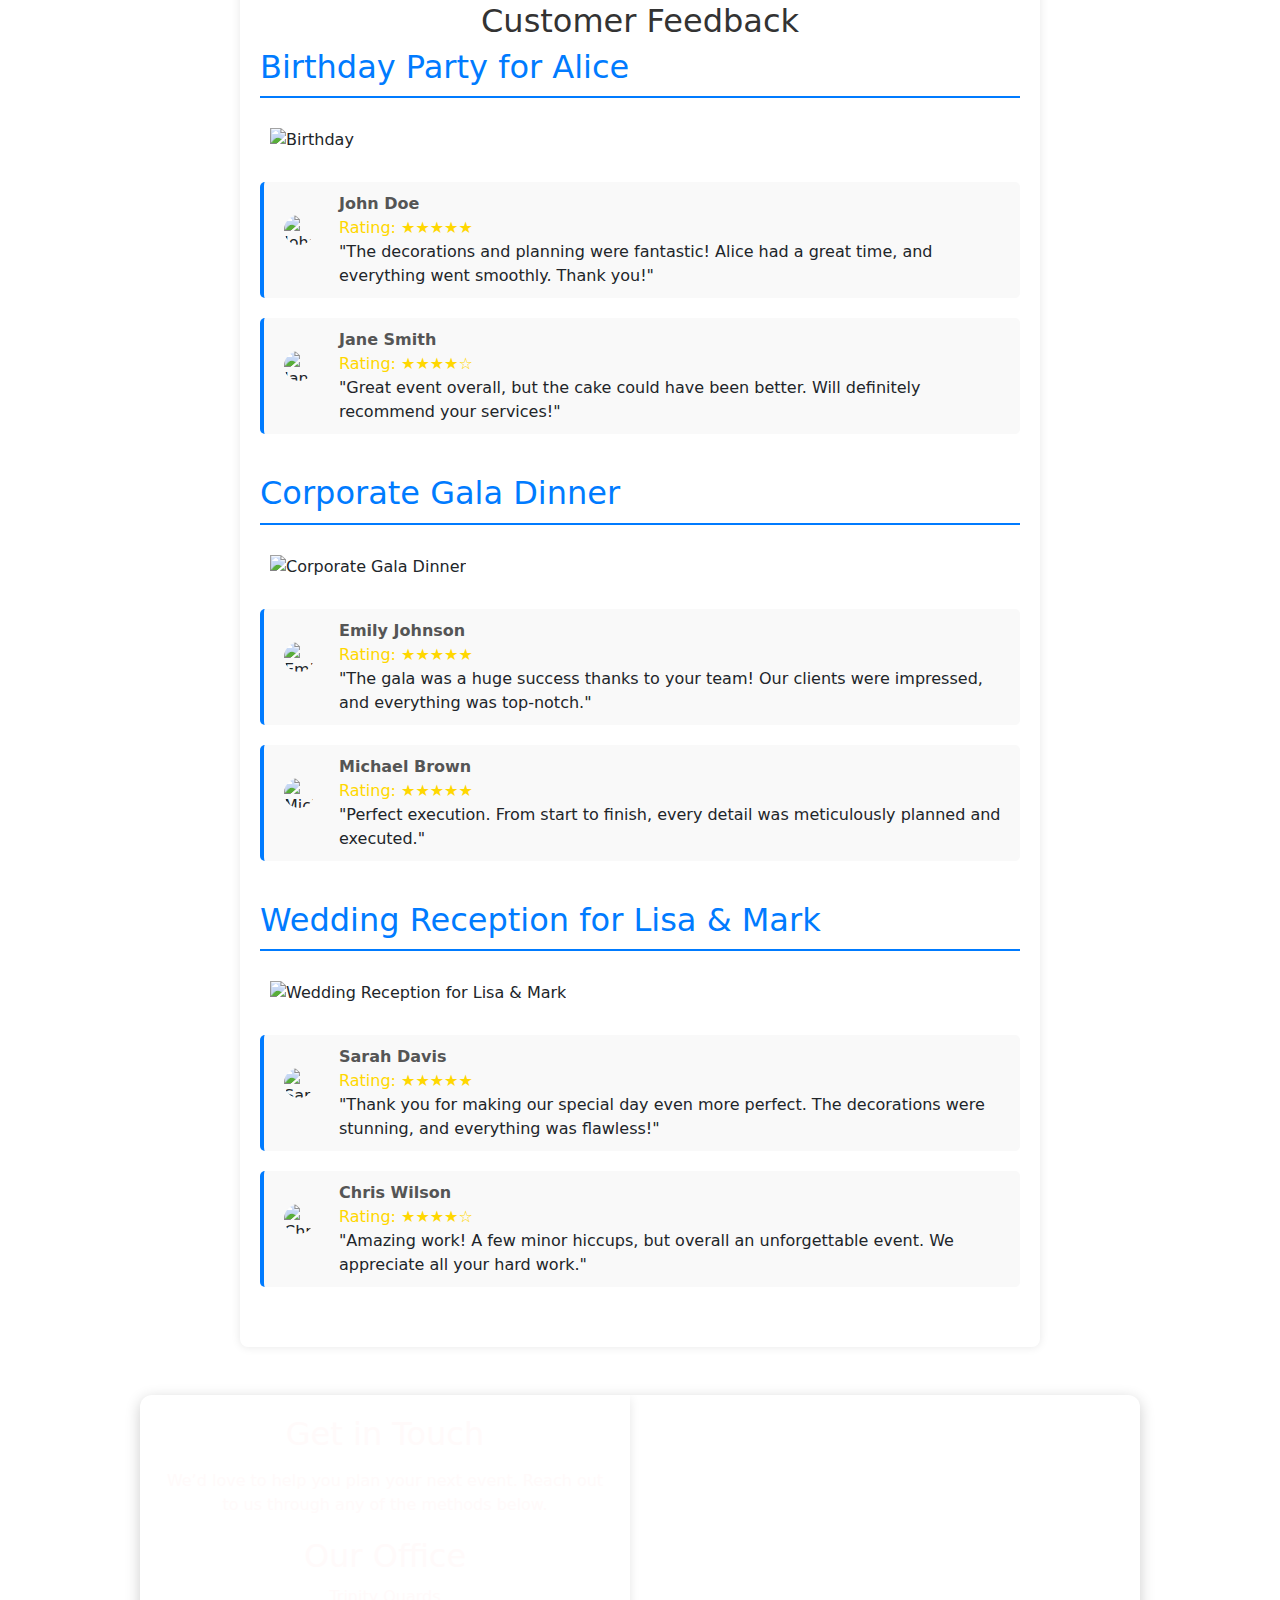
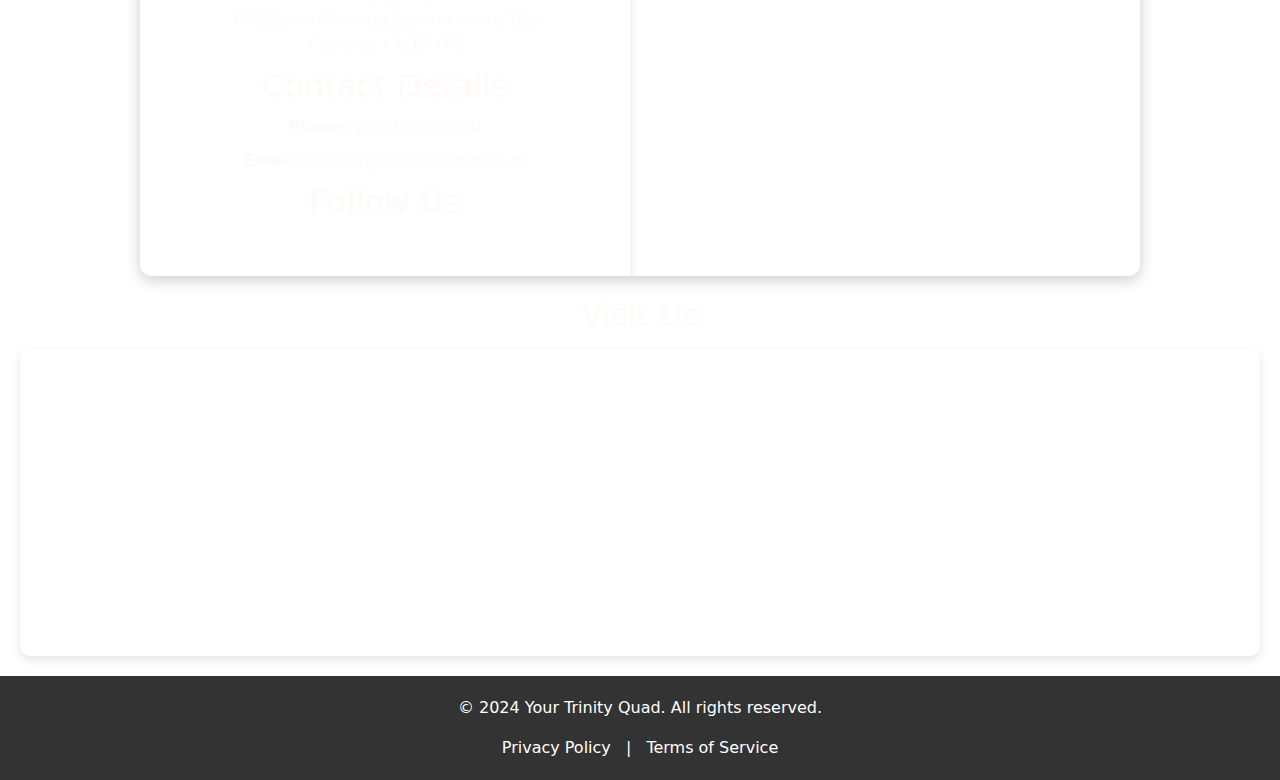
==== commit f4dd3686: "Update index.html" ====
--- a/index.html
+++ b/index.html
@@ -146,7 +146,7 @@
                 <div class="about-images">
                     <div class="image-stack">
                         <img src="https://thumbs.dreamstime.com/b/event-planning-clock-word-notepad-white-computer-desk-98974324.jpg" alt="Team Image 1" class="stack-image">
-                        <img src="https://wallpaperaccess.com/full/1316808.jpg" alt="Team Image 2" class="stack-image">
+                        
                        
                     </div>
                 </div>
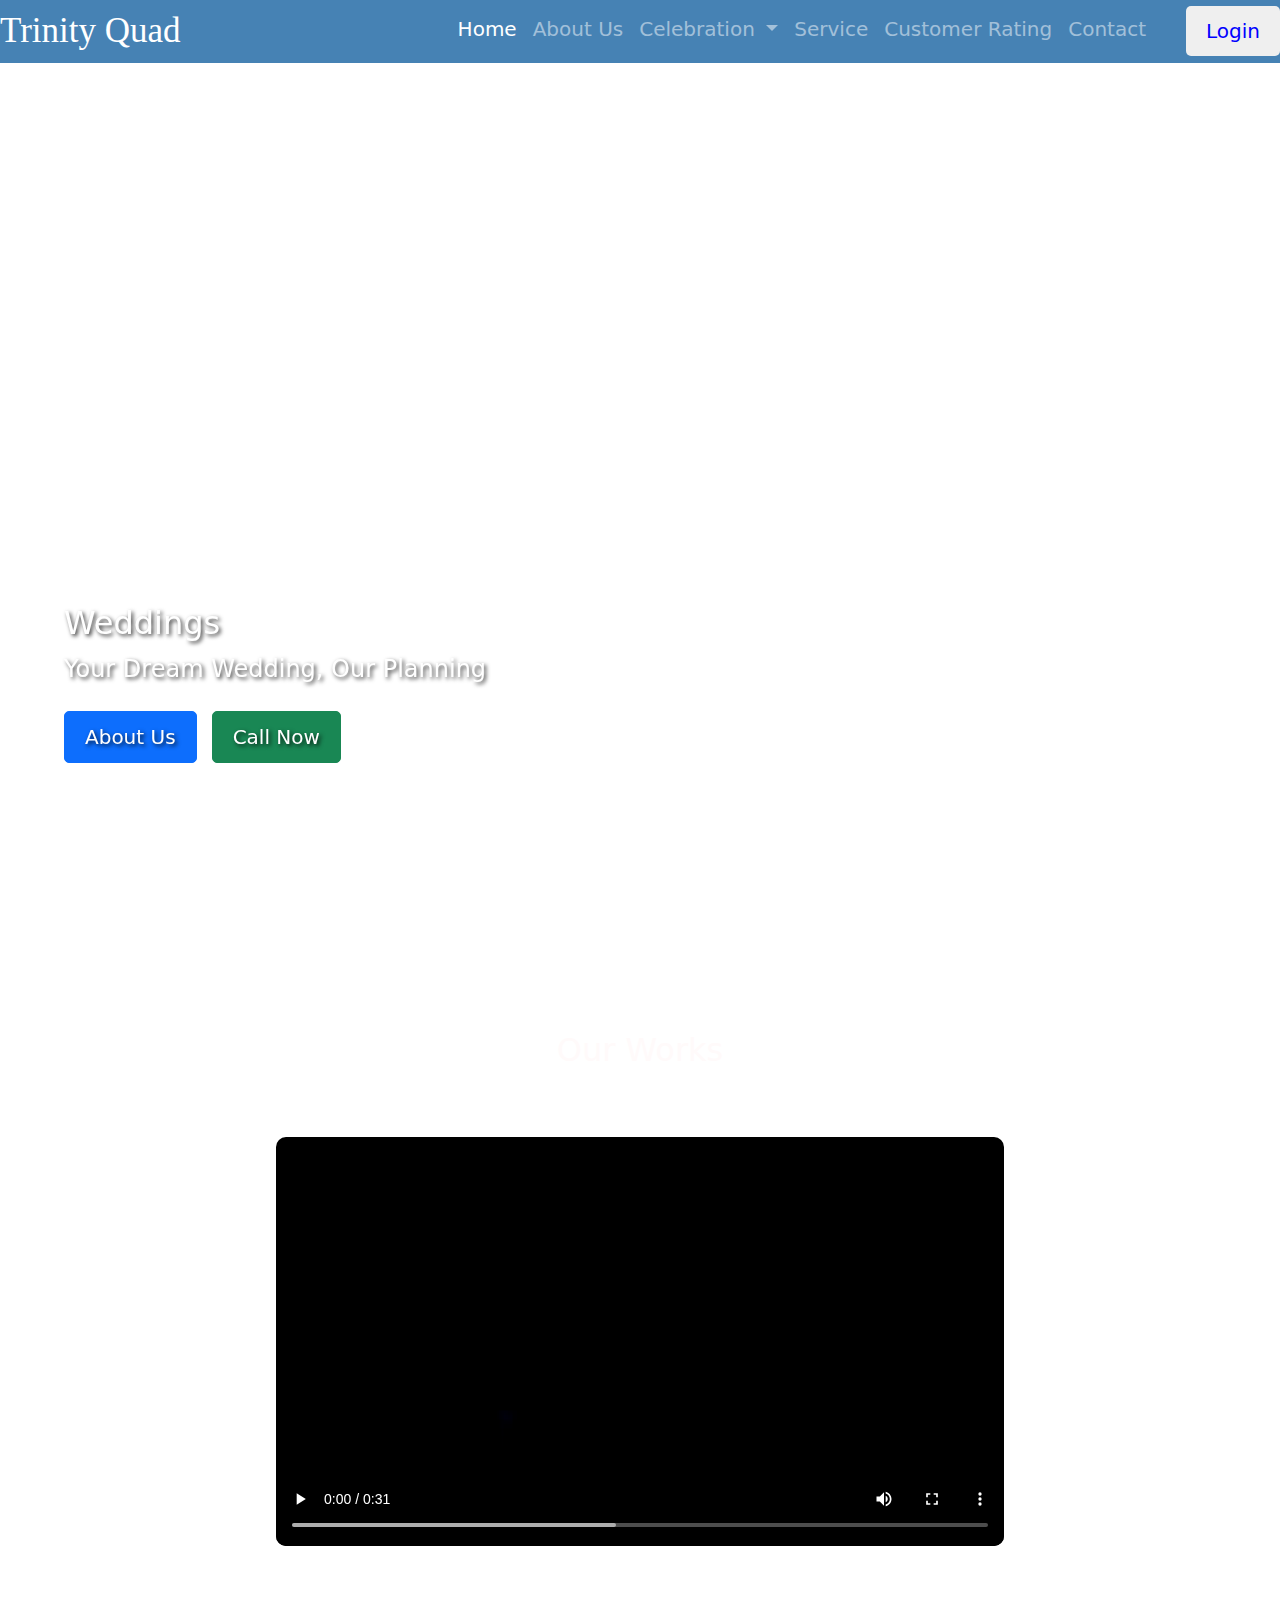
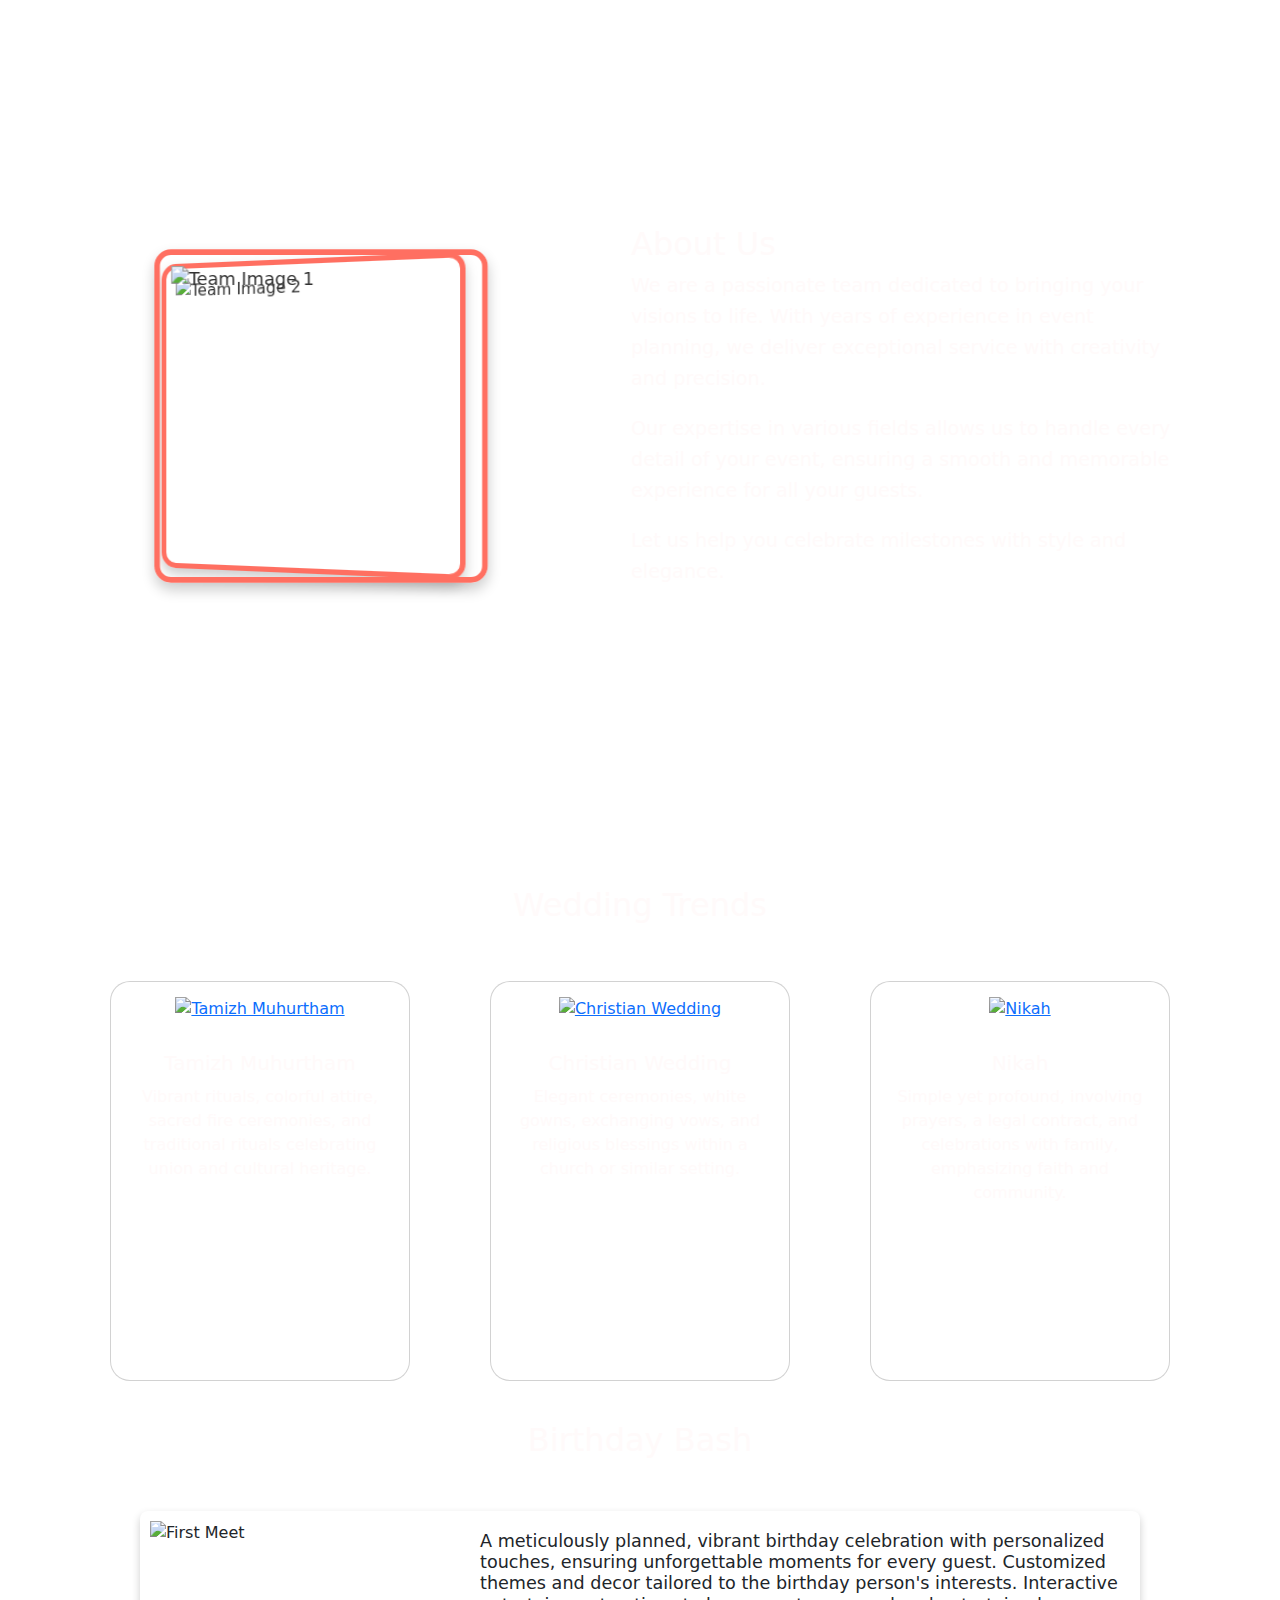
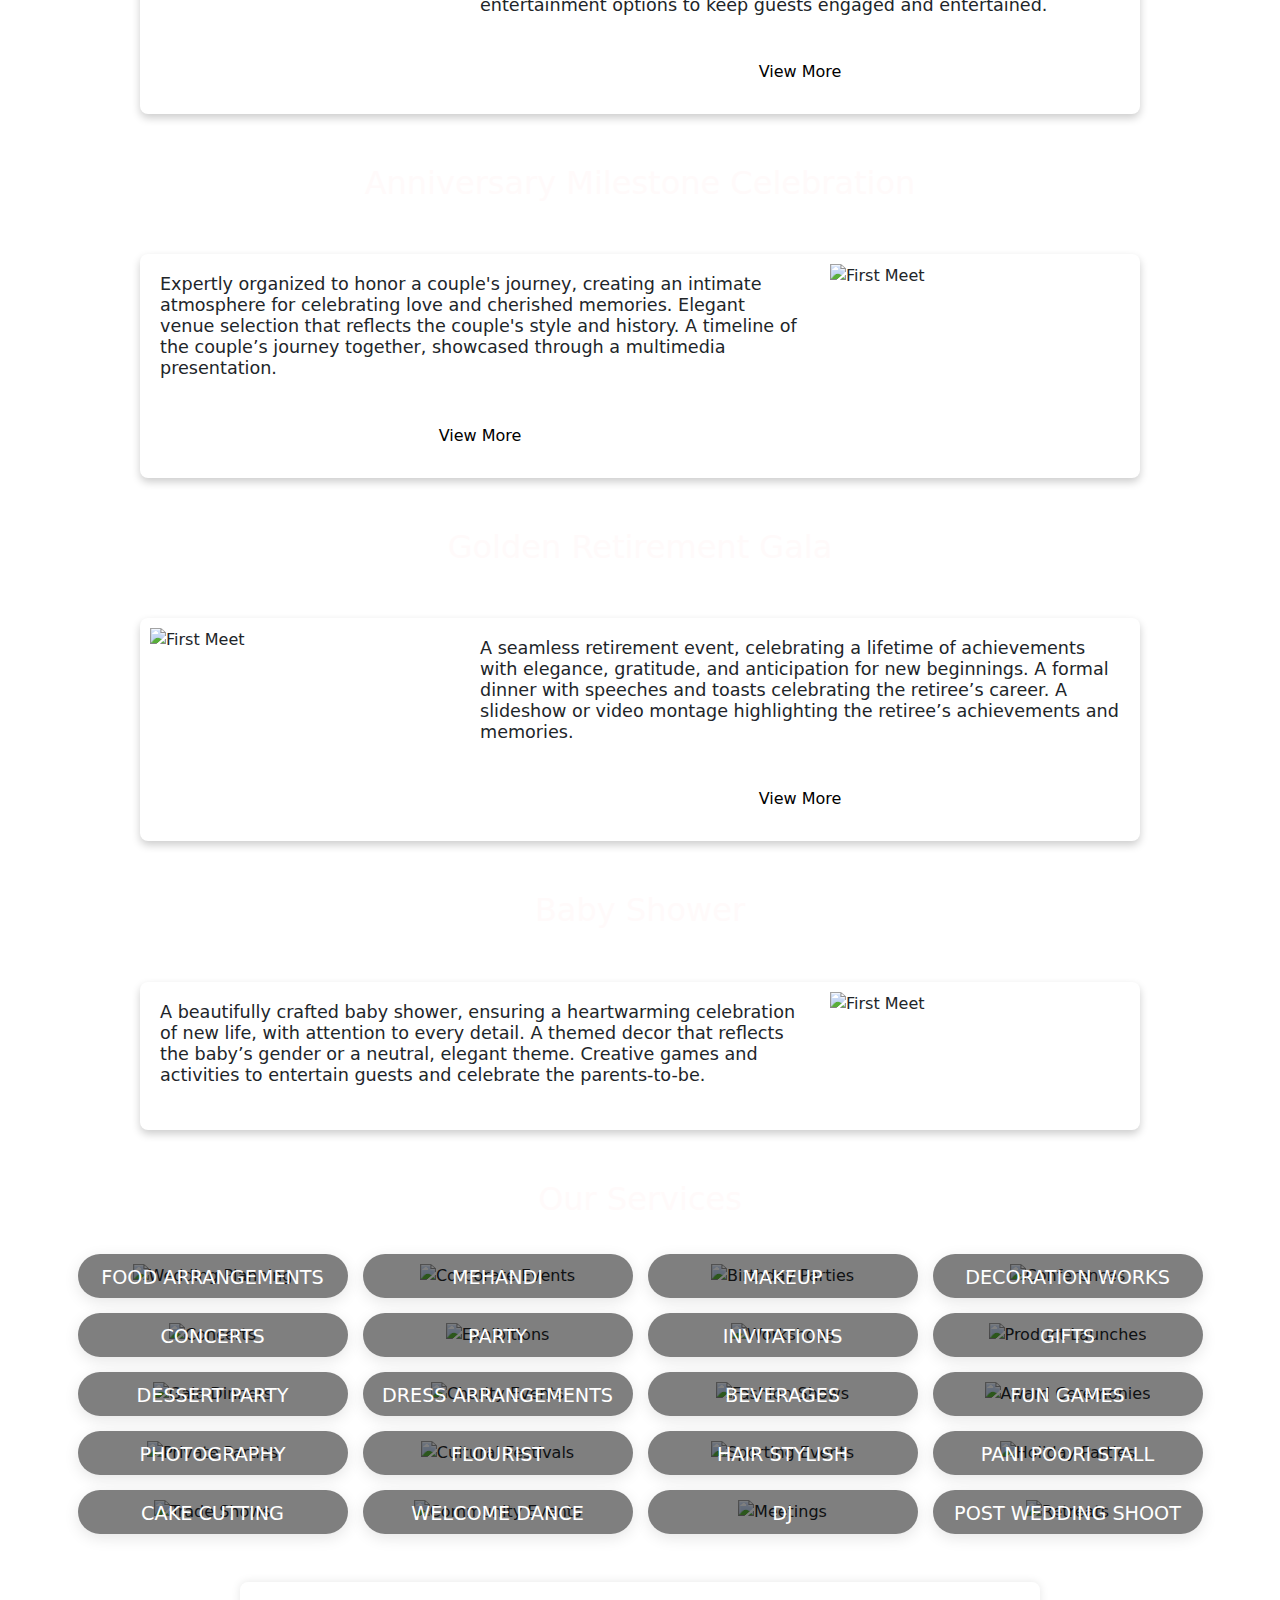
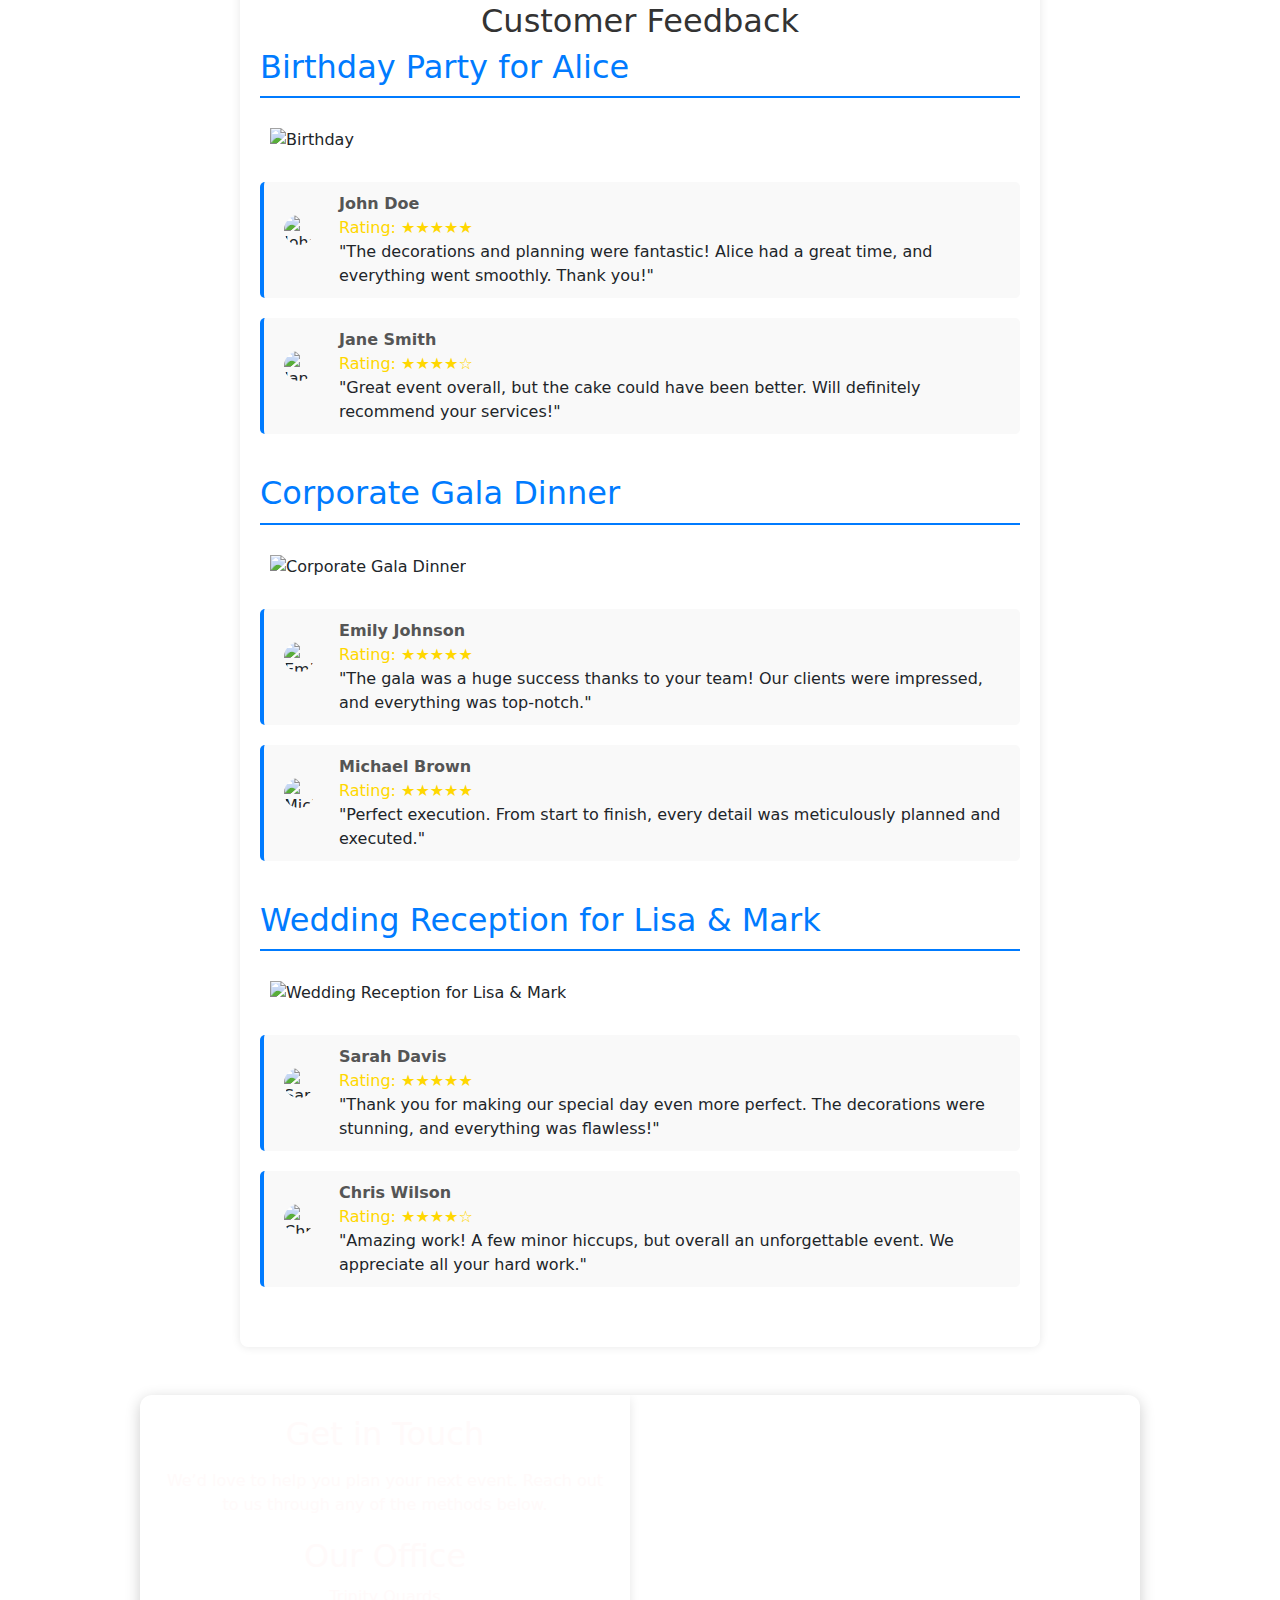
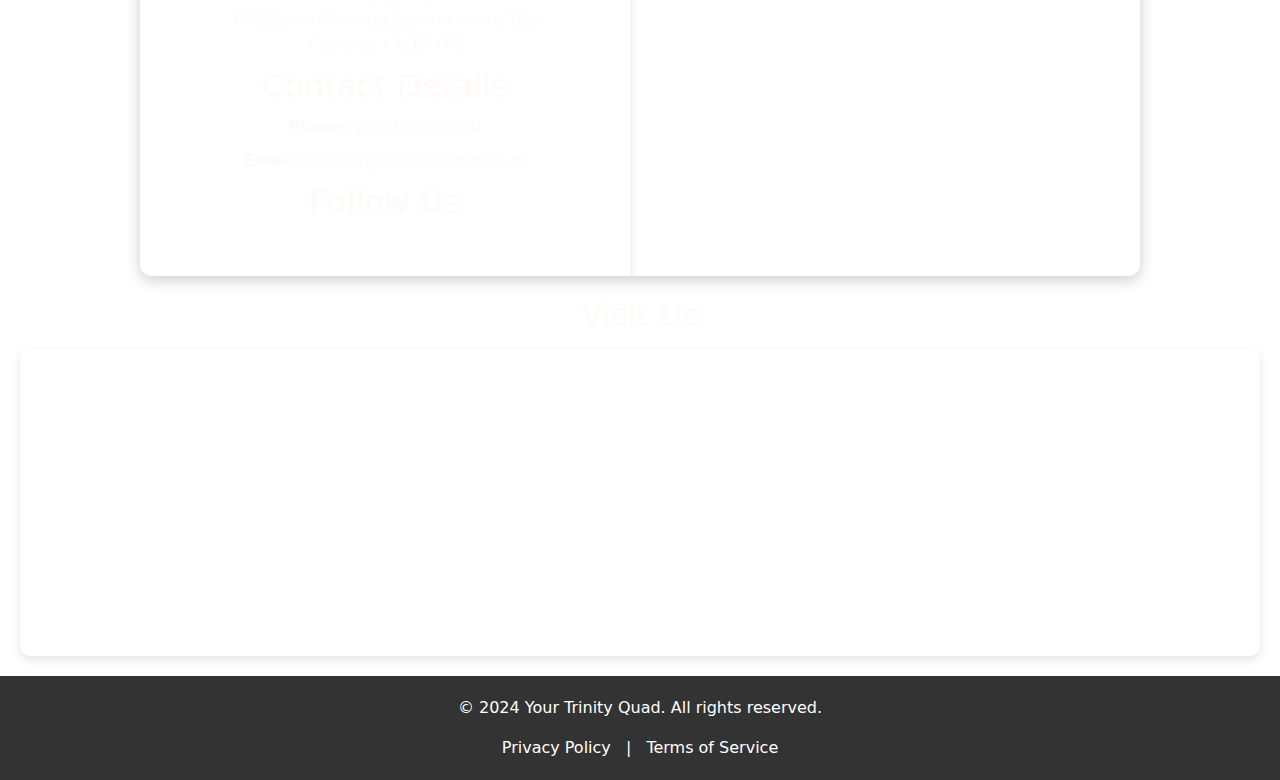
==== commit 6d855086: "Update index.html" ====
--- a/index.html
+++ b/index.html
@@ -146,7 +146,7 @@
                 <div class="about-images">
                     <div class="image-stack">
                         <img src="https://thumbs.dreamstime.com/b/event-planning-clock-word-notepad-white-computer-desk-98974324.jpg" alt="Team Image 1" class="stack-image">
-                        
+                        <img src="https://wallpaperaccess.com/full/1316808.jpg" alt="Team Image 2" class="stack-image">
                        
                     </div>
                 </div>
